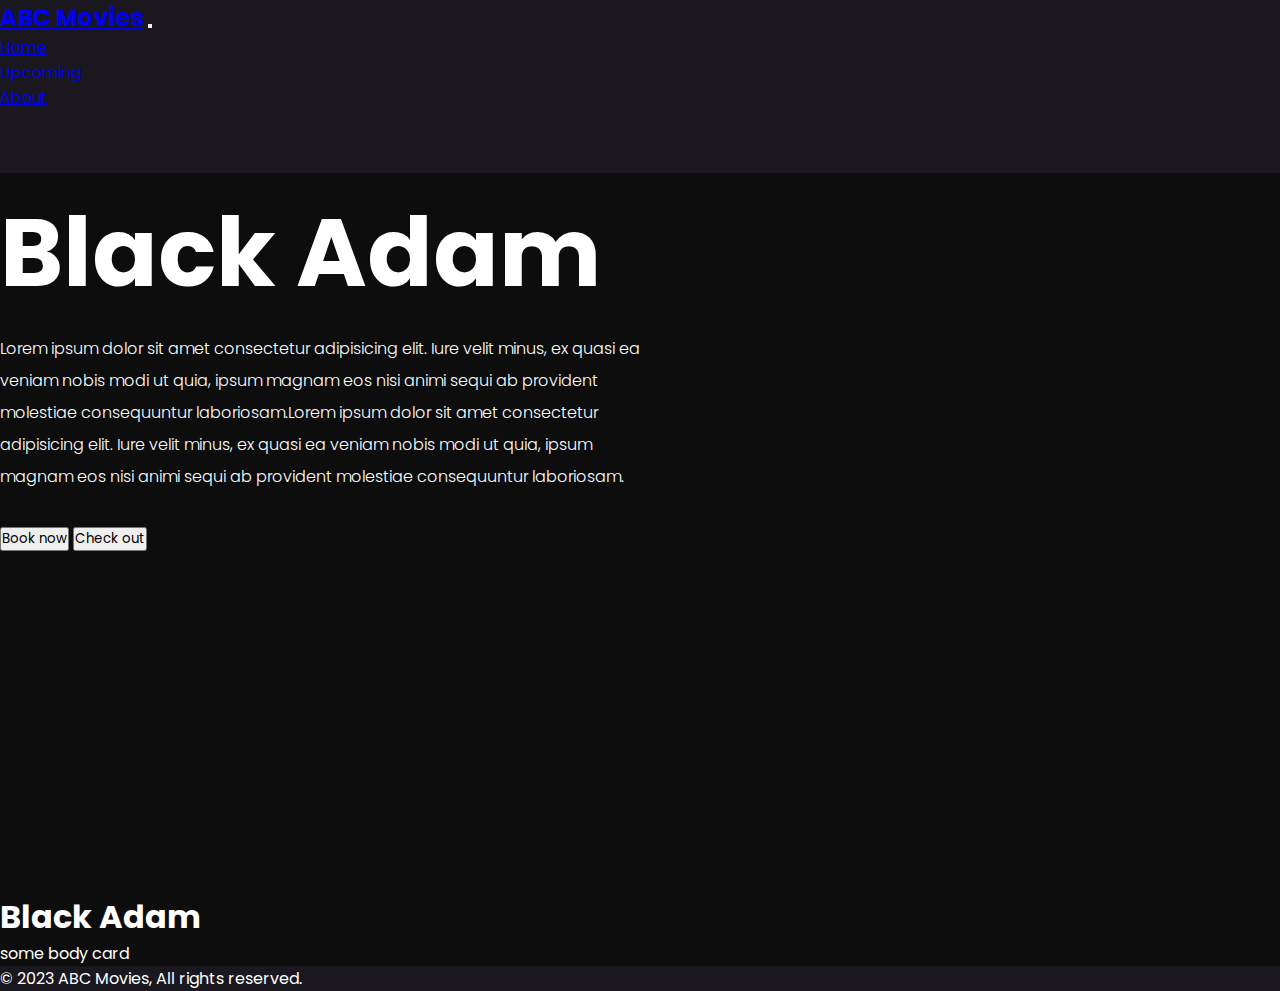
==== index.html @ a4774c06 "Second Commit" ====
<!DOCTYPE html>
<html lang="en">
<head>
    <title>ABC Movies</title>
    <link rel="shortcut icon" href="./assets/primary-images/icon.png" type="image/x-icon">
    <!-- Meta Tags -->
        <meta charset="UTF-8">
        <meta http-equiv="X-UA-Compatible" content="IE=edge">
        <meta name="viewport" content="width=device-width, initial-scale=1.0">

    <!-- Styles -->
        <link rel="stylesheet" href="./bootstrap/css/bootstrap.css">
        <link rel="stylesheet" href="./fontawesome/css/all.css">
        <link rel="stylesheet" href="./css/color.css">
        <link rel="stylesheet" href="./css/style.css">
        <link rel="stylesheet" href="./css/home.css">

    <!-- Scripts -->
        <script defer src="./bootstrap/js/bootstrap.js"></script>
        <script src="./js/gsap.min.js"></script>
        <script defer src="./js/main.js"></script>
        <script defer src="./js/home.js"></script>
</head>
<body class="color" id="red">
<!-- header -->
    <div id="clonenav">.</div>
    <header>
        <nav class="navbar navbar-expand-lg bg-dark navbar-dark" id="navbar">
            <div class="container-sm">
                <a class="navbar-brand" href="#">ABC Movies</a>
                <button class="navbar-toggler" type="button" data-bs-toggle="collapse" data-bs-target="#navbarSupportedContent" aria-controls="navbarSupportedContent" aria-expanded="false" aria-label="Toggle navigation">
                    <i class="fa-light fa-bars"></i>
                </button>
                <div class="collapse navbar-collapse justify-content-end" id="navbarSupportedContent">
                    <ul class="navbar-nav mb-2 mb-lg-0" style="margin-right: 10rem;">
                        <li class="nav-item mx-2">
                            <a class="nav-link active" aria-current="page" href="#">Home</a>
                        </li>
                        <li class="nav-item mx-2">
                            <a class="nav-link" href="#">Upcoming</a>
                        </li>
                        <li class="nav-item mx-2">
                            <a class="nav-link" href="#">About</a>
                        </li>
                    </ul>
                    <div class="nav-item" style="margin-right: 2rem;">
                        <div class="search-box">
                            <input type="text" class="inputbox" placeholder="Type to search..."/>
                            <div class="search-btn">
                                <i class="fa-light fa-search"></i>
                            </div>
                        </div>
                    </div>
                    <div class="nav-item p-2">
                        <i id="usericon" class="fa-light fa-user"></i>
                    </div>
                </div>
            </div>
            <div class="loading-bar"></div>
        </nav>
    </header>
<!-- Cover -->
    <div id="hero" class="p-lg-5 p-0" style="background-image: url('./assets/cover/cover1.jpg');">
        <div class="container h-100 d-flex align-items-center">
            <div class="cover">
                <h1 class="display-1 cover-header">Black Adam</h1>
                <p class="w-lg-50 cover-description">
                    Lorem ipsum dolor sit amet consectetur adipisicing elit. Iure velit minus, ex quasi ea veniam nobis modi ut quia, ipsum magnam eos nisi animi sequi ab provident molestiae consequuntur laboriosam.Lorem ipsum dolor sit amet consectetur adipisicing elit. Iure velit minus, ex quasi ea veniam nobis modi ut quia, ipsum magnam eos nisi animi sequi ab provident molestiae consequuntur laboriosam.
                </p>
                <button class="btn btn-lg btn-outline-primary">Book now</button>
                <button class="btn btn-lg btn-outline-success mx-2">Check out</button>
            </div>
        </div>
    </div>
<!-- Section -->
    <section class="container p-5 text-center">
        <h1 class="display-5 mb-3 section-header">Black Adam</h1>
        <div class="row">
            <div class="col">
                <div class="card">
                    <div class="card-body">
                        some body card
                    </div>
                </div>
            </div>
        </div>
    </section>
<!-- Footer -->
    <footer class="text-white position-absolute text-center">
        <div class="text-center p-1">
            © 2023 ABC Movies, All rights reserved.
        </div>
    </footer>
</body>
</html>
---- css/color.css ----
:root {
    --dark-black: #0d0d0d;
    --light-dark: #1a171e;
    --grey: #95989f;
    --red: #eb1c24;
    --white: #fff;


    --background-color:var(--dark-black) !important;
    --primary-font-color: var(--white) !important;
    --secondary-font-color: var(--grey) !important;
    --special-color: var(--red) !important;

    --sec-background-color: var(--light-dark) !important;
}
---- css/style.css ----
@import url('https://fonts.googleapis.com/css2?family=Poppins:wght@300;500;700&display=swap');

* {
    padding: 0;
    margin: 0;
    box-sizing: border-box;
    font-family: "Poppins", sans-serif;
}

/* variables */
    :root {
        --border-radius: 0.8rem;
        --background-blur: 5rem;
    }

/* Srollbar */
    ::-webkit-scrollbar {
        width: 0.3rem;
    }
    ::-webkit-scrollbar-track {
        background-color: var(--background-color);
    }
    ::-webkit-scrollbar-thumb {
        background-color: var(--sec-background-color);
        border-radius: var(--border-radius);
    }
    ::-webkit-scrollbar-thumb:hover {
        background-color: var(--special-color);
    }

/* body */
    body {
        background-color: var(--background-color);
        position: relative;
        min-height: 100vh;
        color: var(--primary-font-color);
    }

/* Nav Bar */
    #clonenav{
        display: none;
        color: var(--sec-background-color) !important;
        background-color: var(--sec-background-color);
    }
    #navbar {
        background-color: var(--sec-background-color) !important;
    }
    .navbar-brand {
        font-size: 1.5rem;
        font-weight: 700;
    }
    .navbar-toggler {
        color: var(--primary-font-color);
    }
    .search-box{
        position:relative;
        width:0px;
        transition: all 0.5s cubic-bezier(0.68, -0.55, 0.265, 1.55 );
    }
    .search-box.active{
        width: 200px;
    }
    .search-box.active input{
        opacity:1;
    }
    .search-box input{
        height:70%;
        width:100%;
        border:none;
        background:var(--background-color);
        border: 1px solid var(--sec-background-color);
        color: var(--primary-font-color);
        border-radius: var(--border-radius);
        padding: 0.5rem;
        outline:none;
        opacity:0;
        transition: all 0.5s cubic-bezier(0.68, -0.55, 0.265, 1.55 );
    }
    .search-box input::placeholder{
        color: var(--primary-font-color);
    }
    .search-box .search-btn{
        height:40px;
        width:40px;
        background:transparent;
        color:var(--primary-font-color);
        position: absolute;
        top:50%;
        right:-40px;
        transform: translateY(-50%);
        line-height:40px;
        text-align:center;
        border-radius:50%;
        font-size:20px;
        cursor:pointer;
        transition: all 0.5s cubic-bezier(0.68, -0.55, 0.265, 1.55);
        transition: color 0.25s;
        z-index:2;
    }
    .search-box .search-btn.close {
        color: var(--special-color);
    }
    #usericon{
        padding: 0.5rem 0.8rem;
        cursor: pointer;
        border-radius: 50%;
    }
    #usericon:hover{
        background-color: var(--sec-background-color);
    }
    .loading-bar {
        border-radius: 5rem;
        right: auto;
        left: 0;
        position: absolute;
        width: 0;
        height: 0.3rem;
        background-color: var(--special-color);
        border-bottom: 0.1rem solid var(--sec-background-color);
        bottom: 0;
    }

/* Section */


/* Footer */
    footer {
        position: absolute;
        top: auto;
        width: 100%;
        background-color: var(--sec-background-color);
    }

/* Break Points */
    /* `xs` returns only a ruleset and no media query */
    /* `sm` applies to x-small devices (portrait phones, less than 576px) */
    @media (max-width: 575.98px) {
    }

    /* `md` applies to small devices (landscape phones, less than 768px) */
    @media (max-width: 767.98px) { 
    }

    /* `lg` applies to medium devices (tablets, less than 992px) */
    @media (max-width: 991.98px) { 
        #usericon{
            border: 0.1rem solid var(--primary-font-color);
            text-align: center;
            width: 10rem;
            border-radius: var(--border-radius);
        }
        #usericon::after{
            padding: 1rem;
            content: "Login";
        }
        
    }

    /* `xl` applies to large devices (desktops, less than 1200px) */
    @media (max-width: 1199.98px) { 
        
    }

    /* `xxl` applies to x-large devices (large desktops, less than 1400px) */
    @media (max-width: 1399.98px) { 
        
    }
---- css/home.css ----
/* cover */
    #hero {
        height: 100vh;
        width: 100%;
        background-size: cover;
        background-position: center center;
        background-repeat: no-repeat; 
    }
    #hero .cover-header {
        font-size: 6rem;
        line-height: 10rem;
        font-weight: 700;
    }
    #hero .cover-description {
        width: 50%;
        line-height: 2rem;
        font-weight: 300;
        margin-bottom: 2rem;
    }

/* breakpoints */
@media (max-width: 991.98px) {
    #hero .cover-description{
        width: 100%;
    }
    #hero .cover-header{
        font-size: 4rem;
        line-height: 4rem;
    }
    #hero .cover-description{
        line-height: 1.5rem;
        margin-bottom: 0.5rem;
    }
}
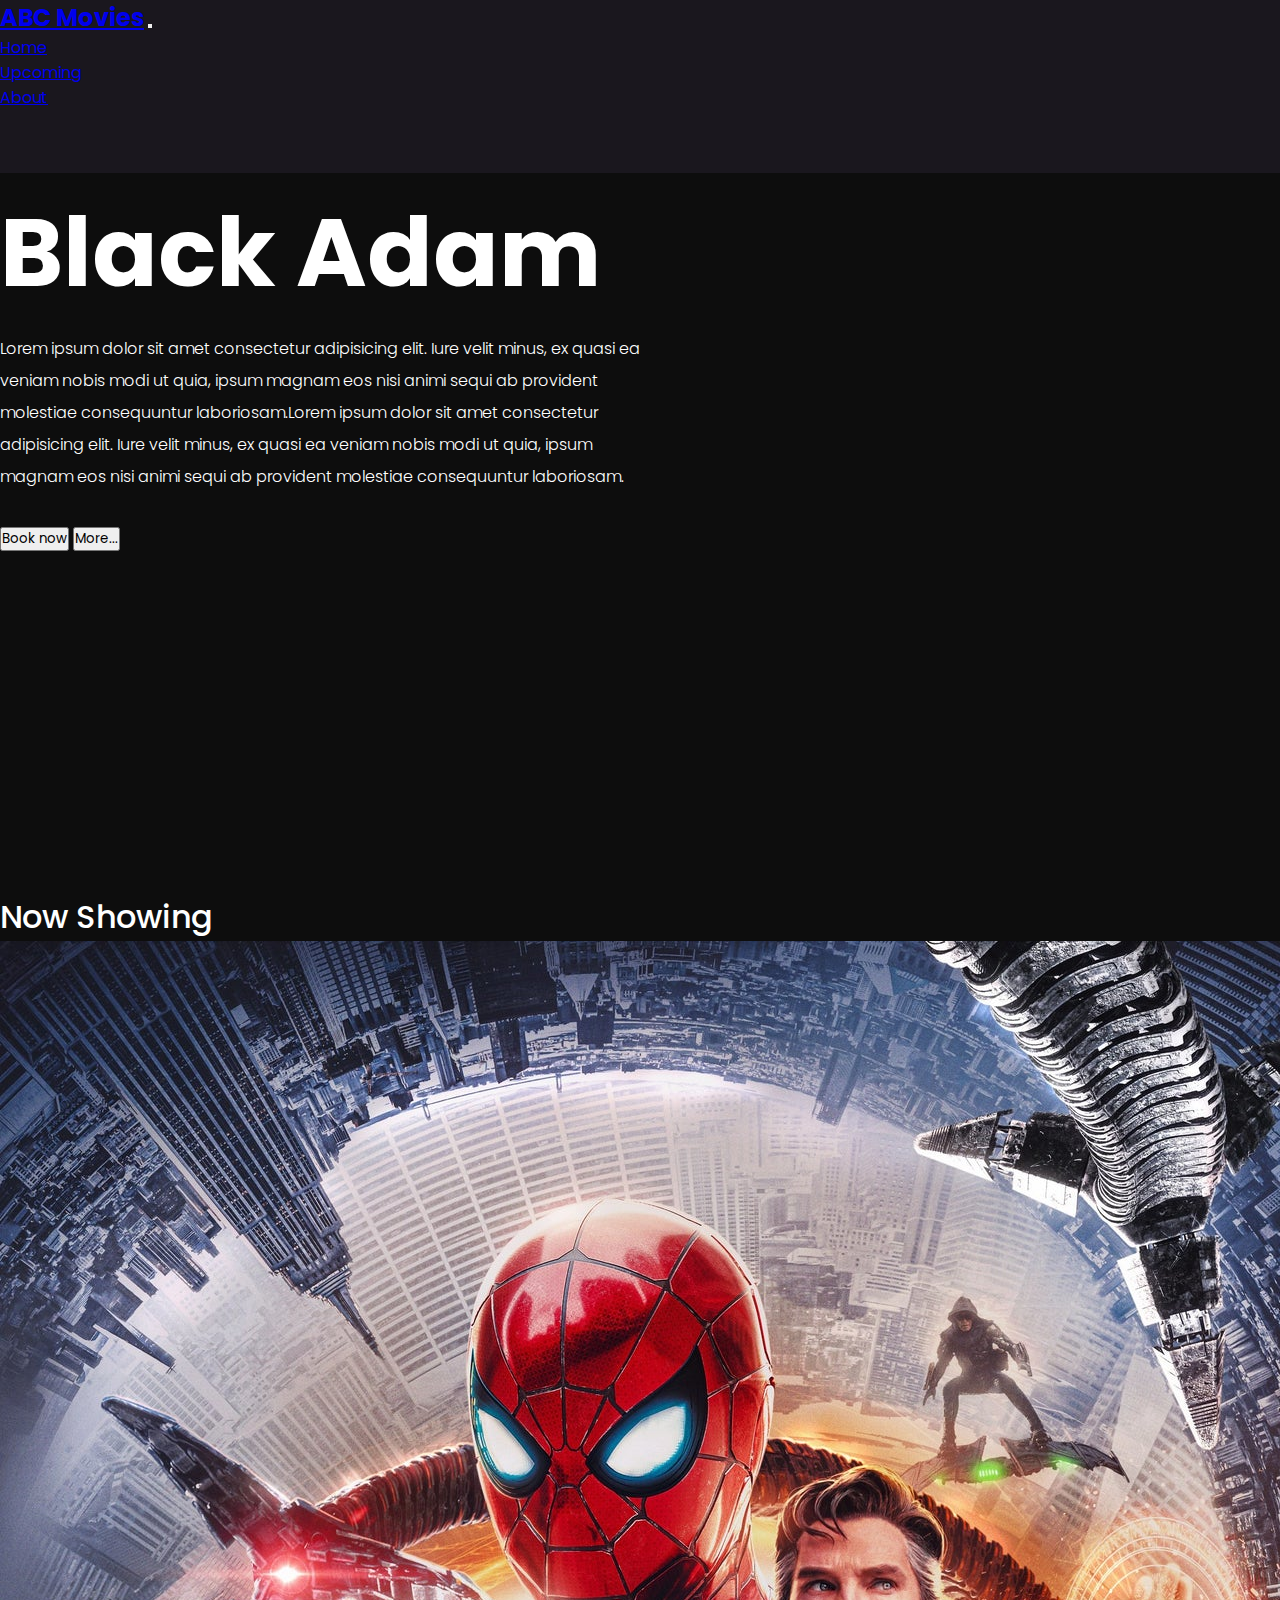
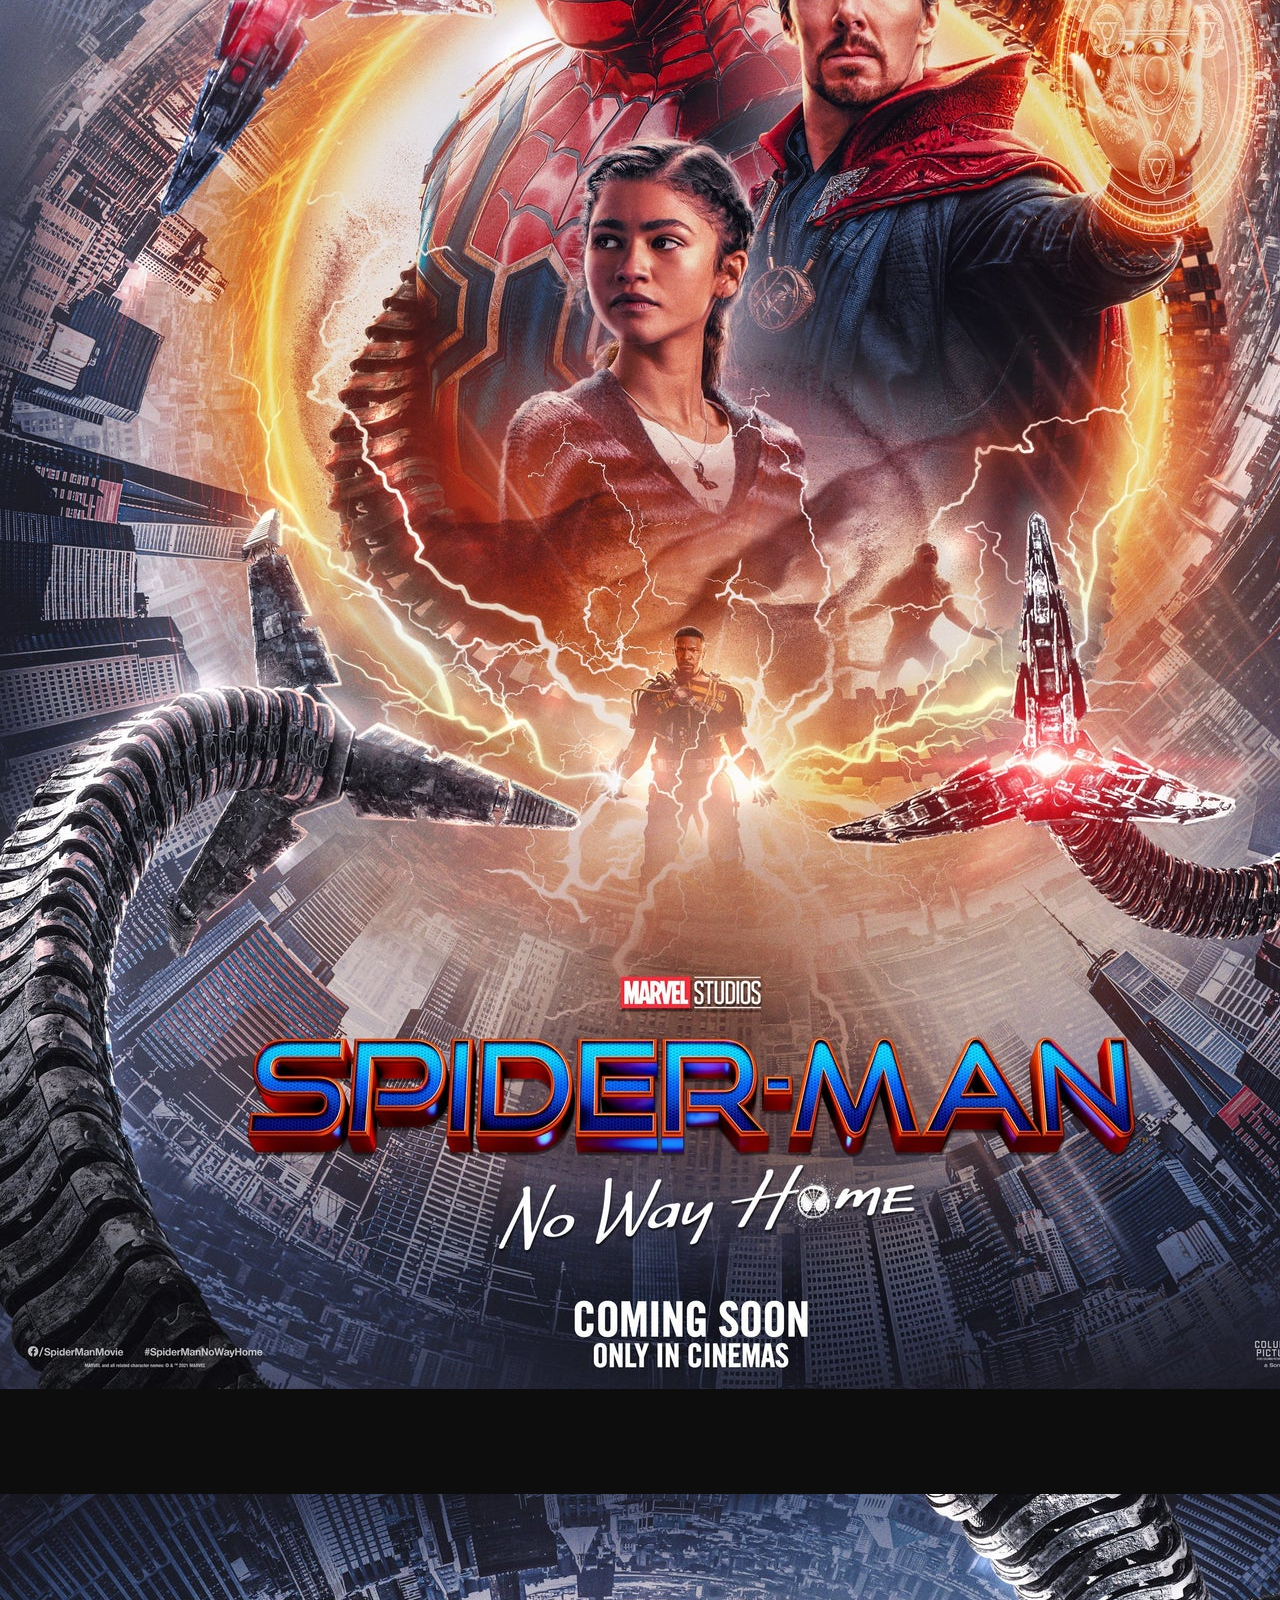
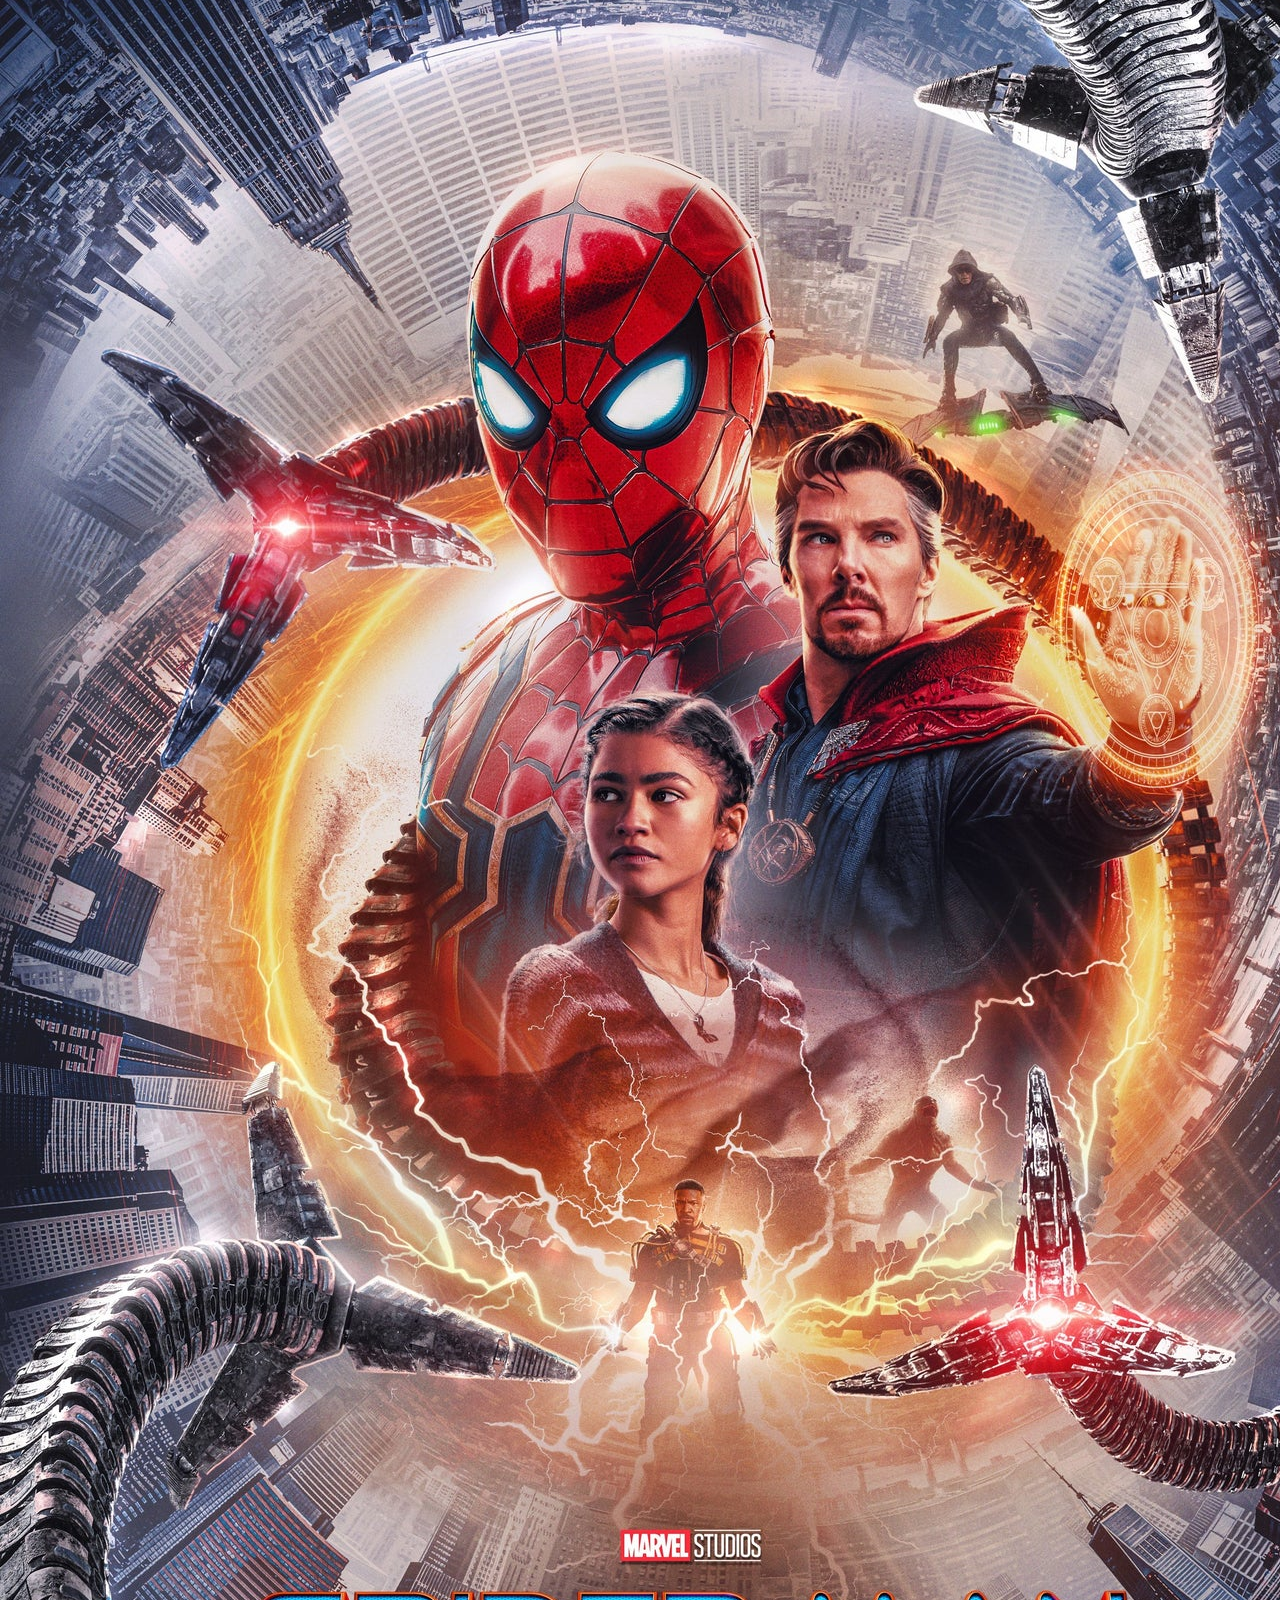
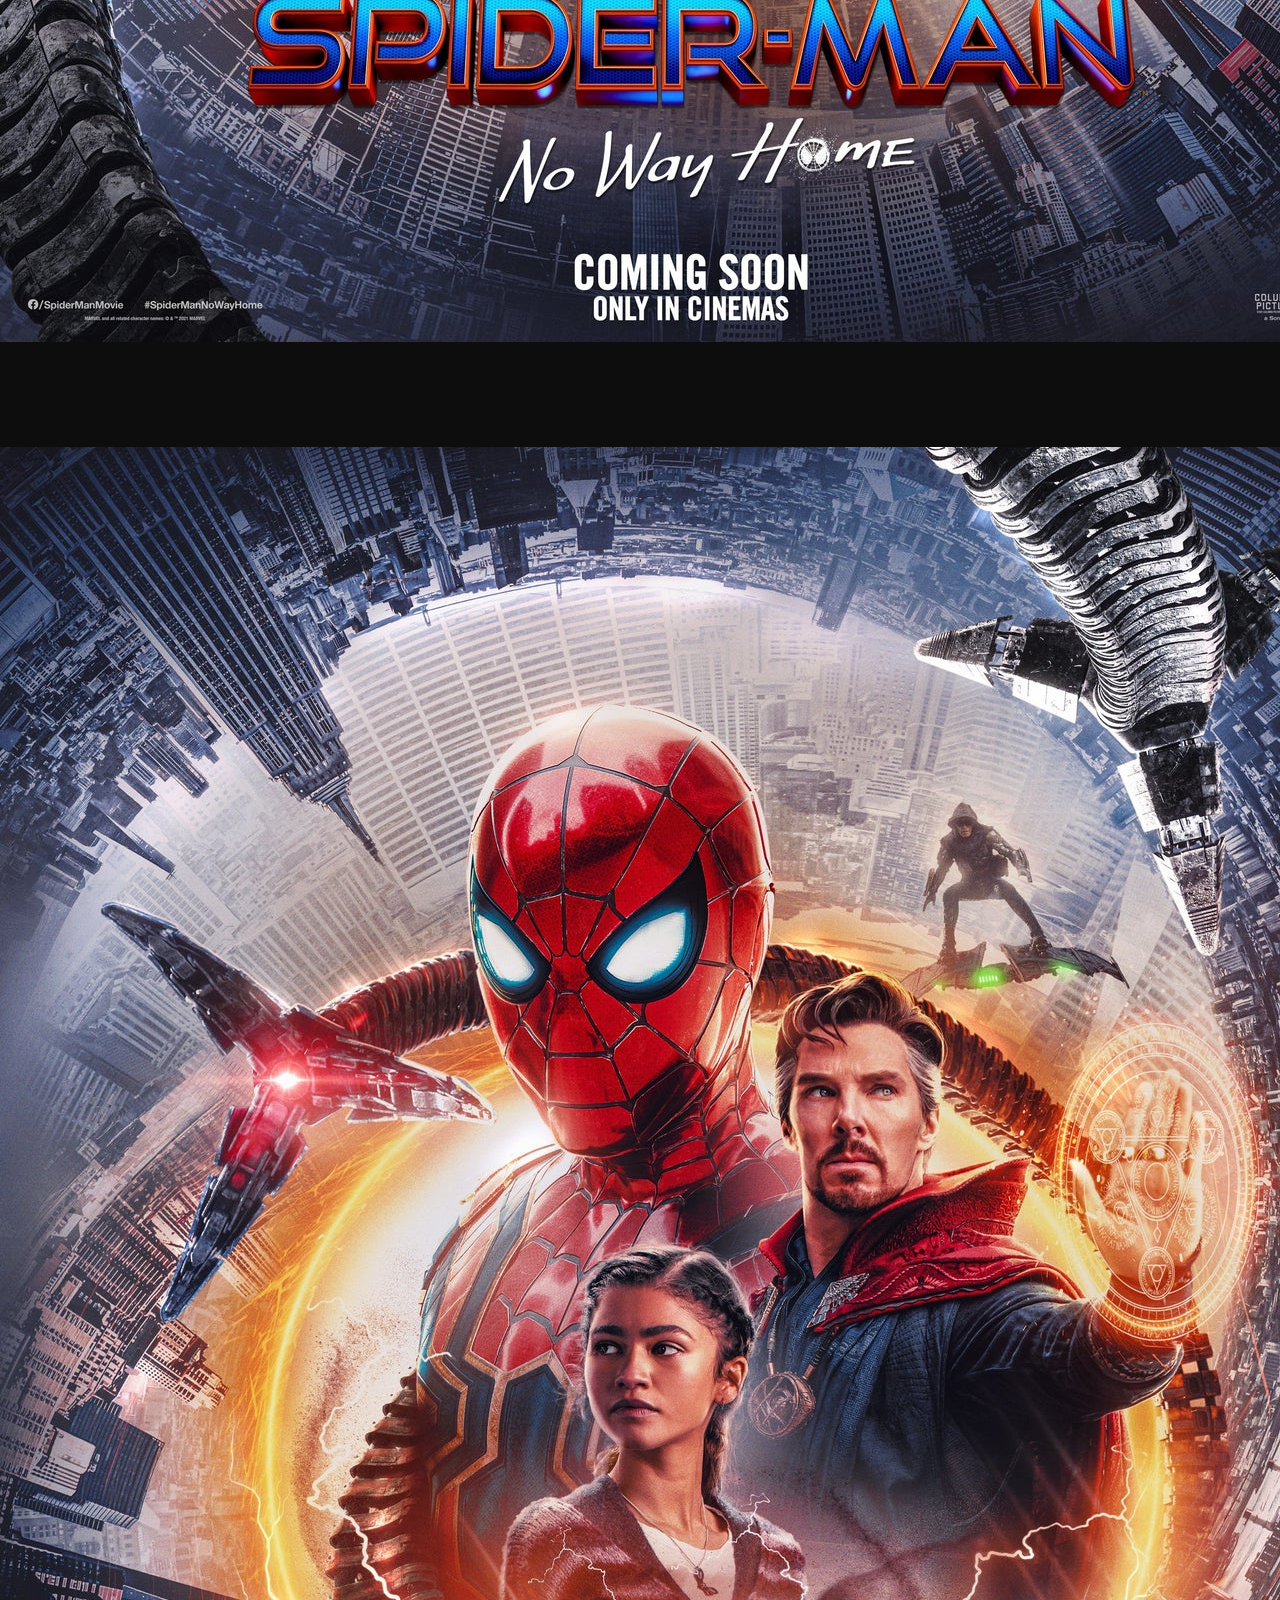
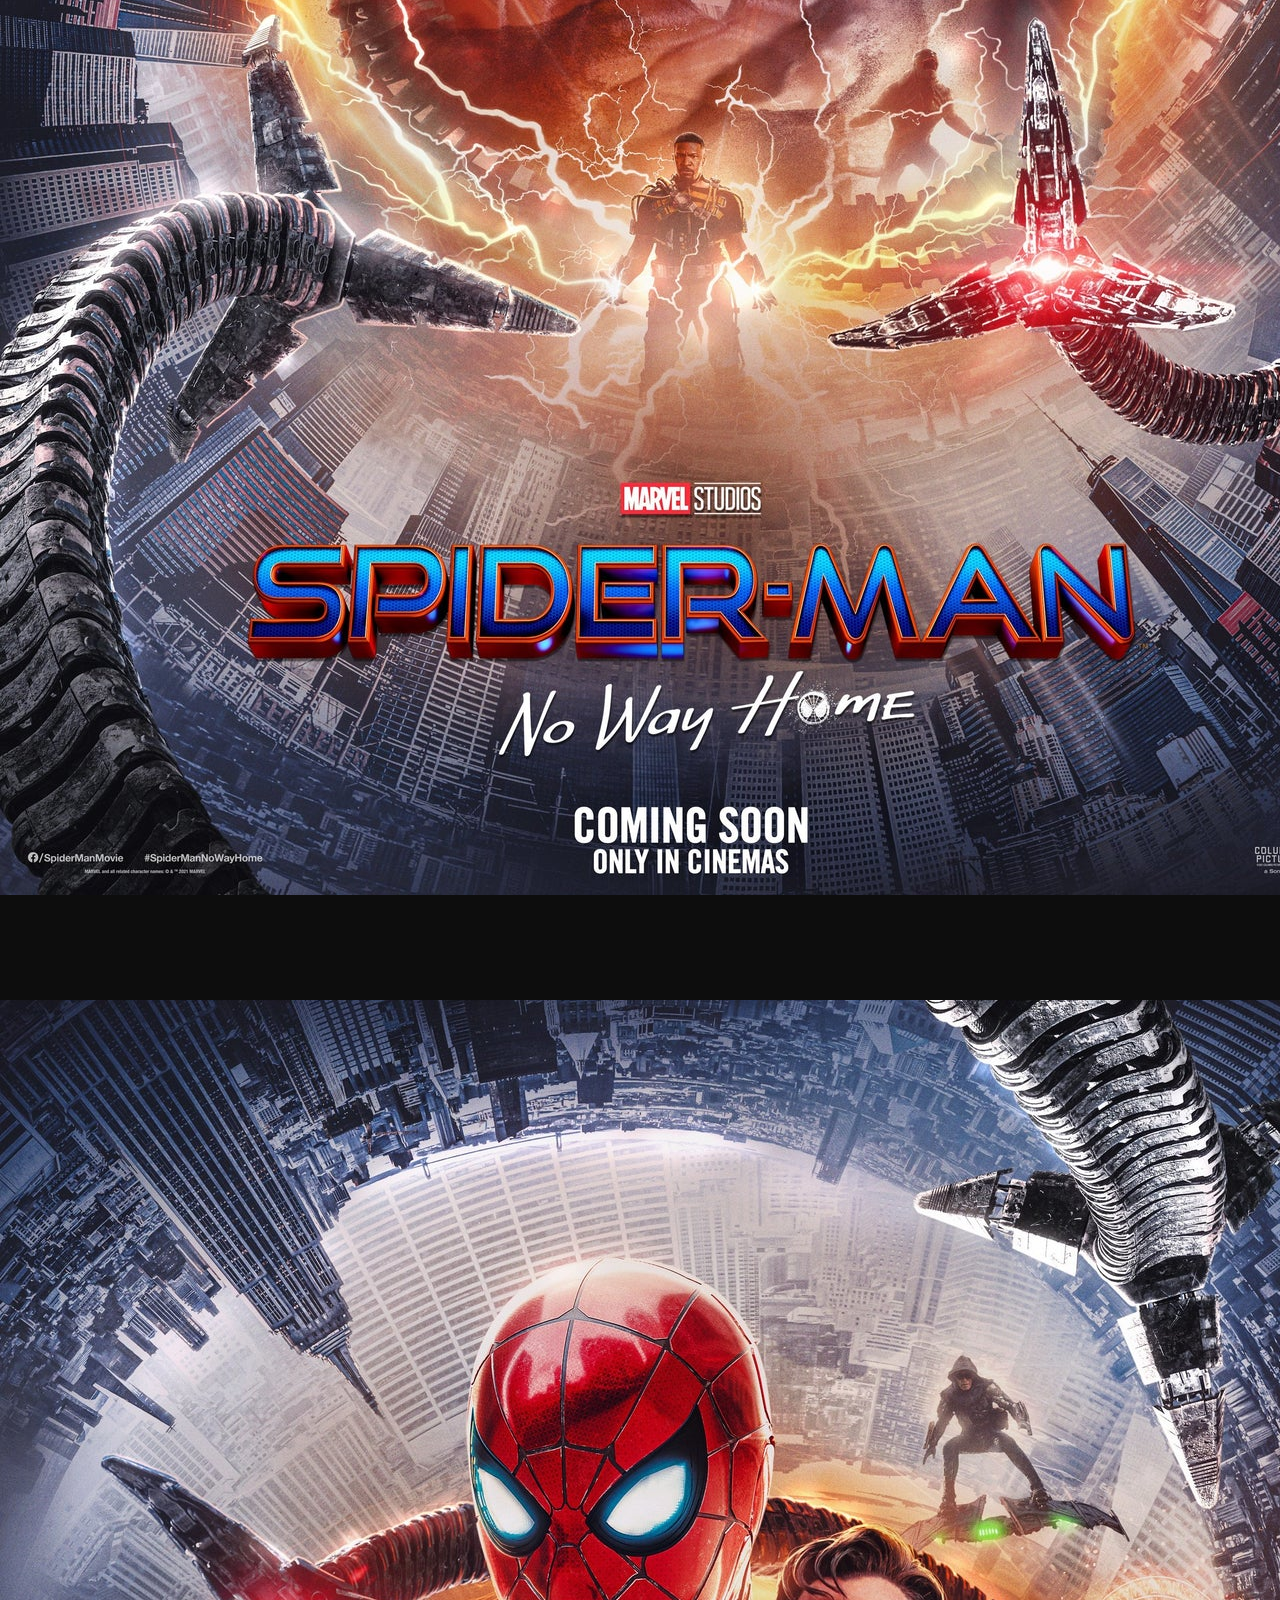
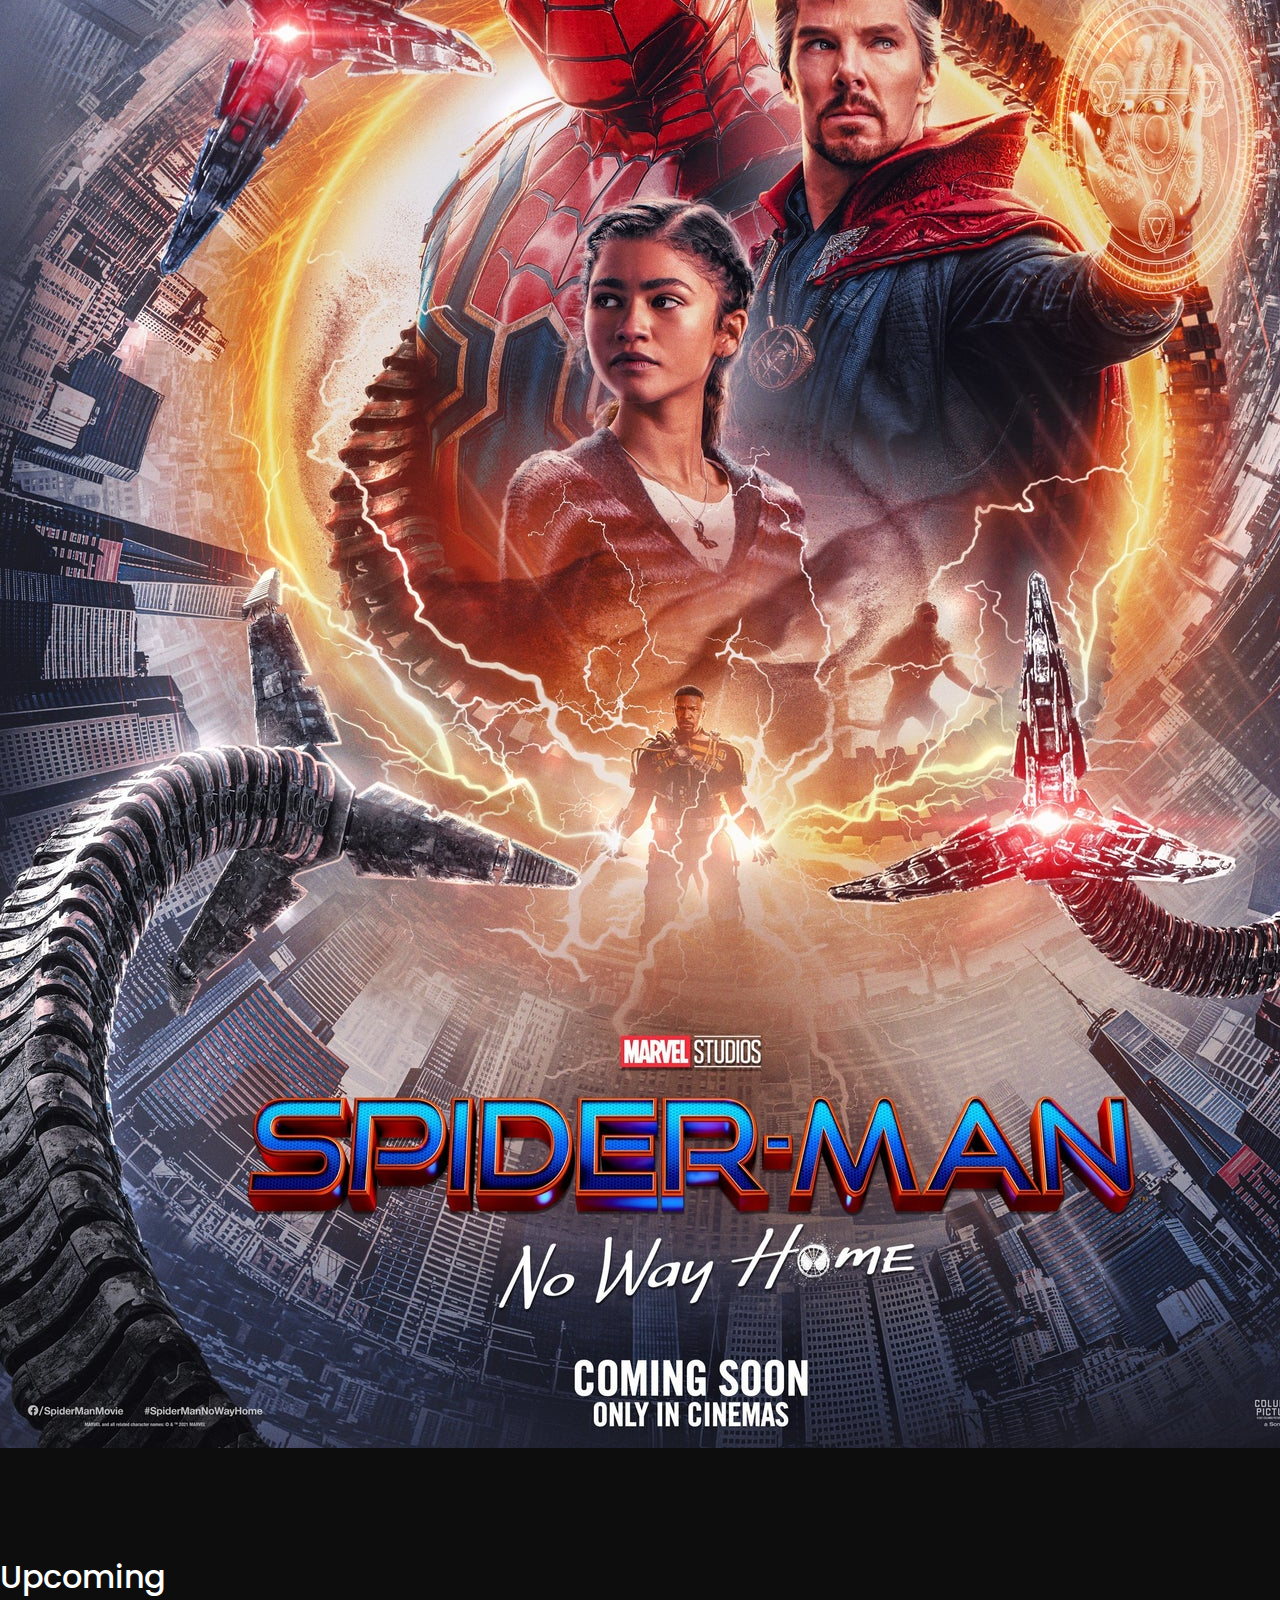
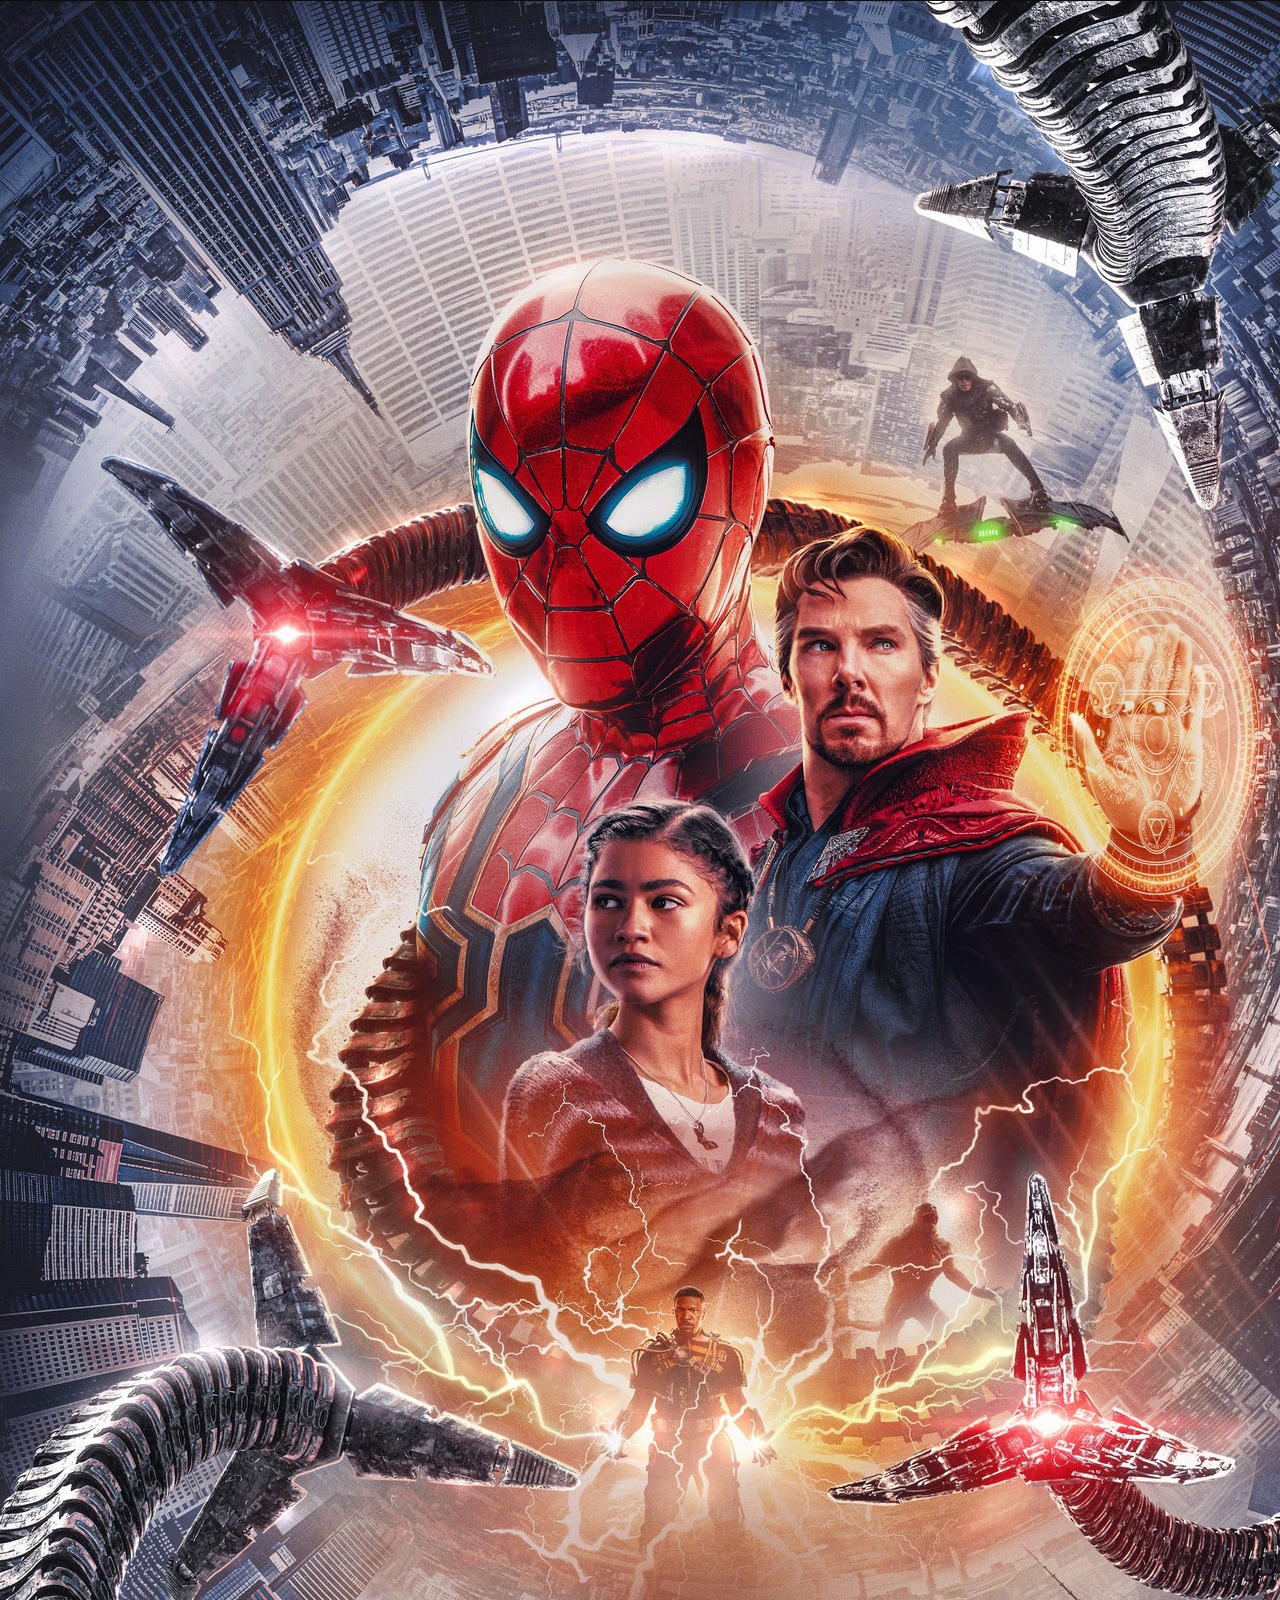
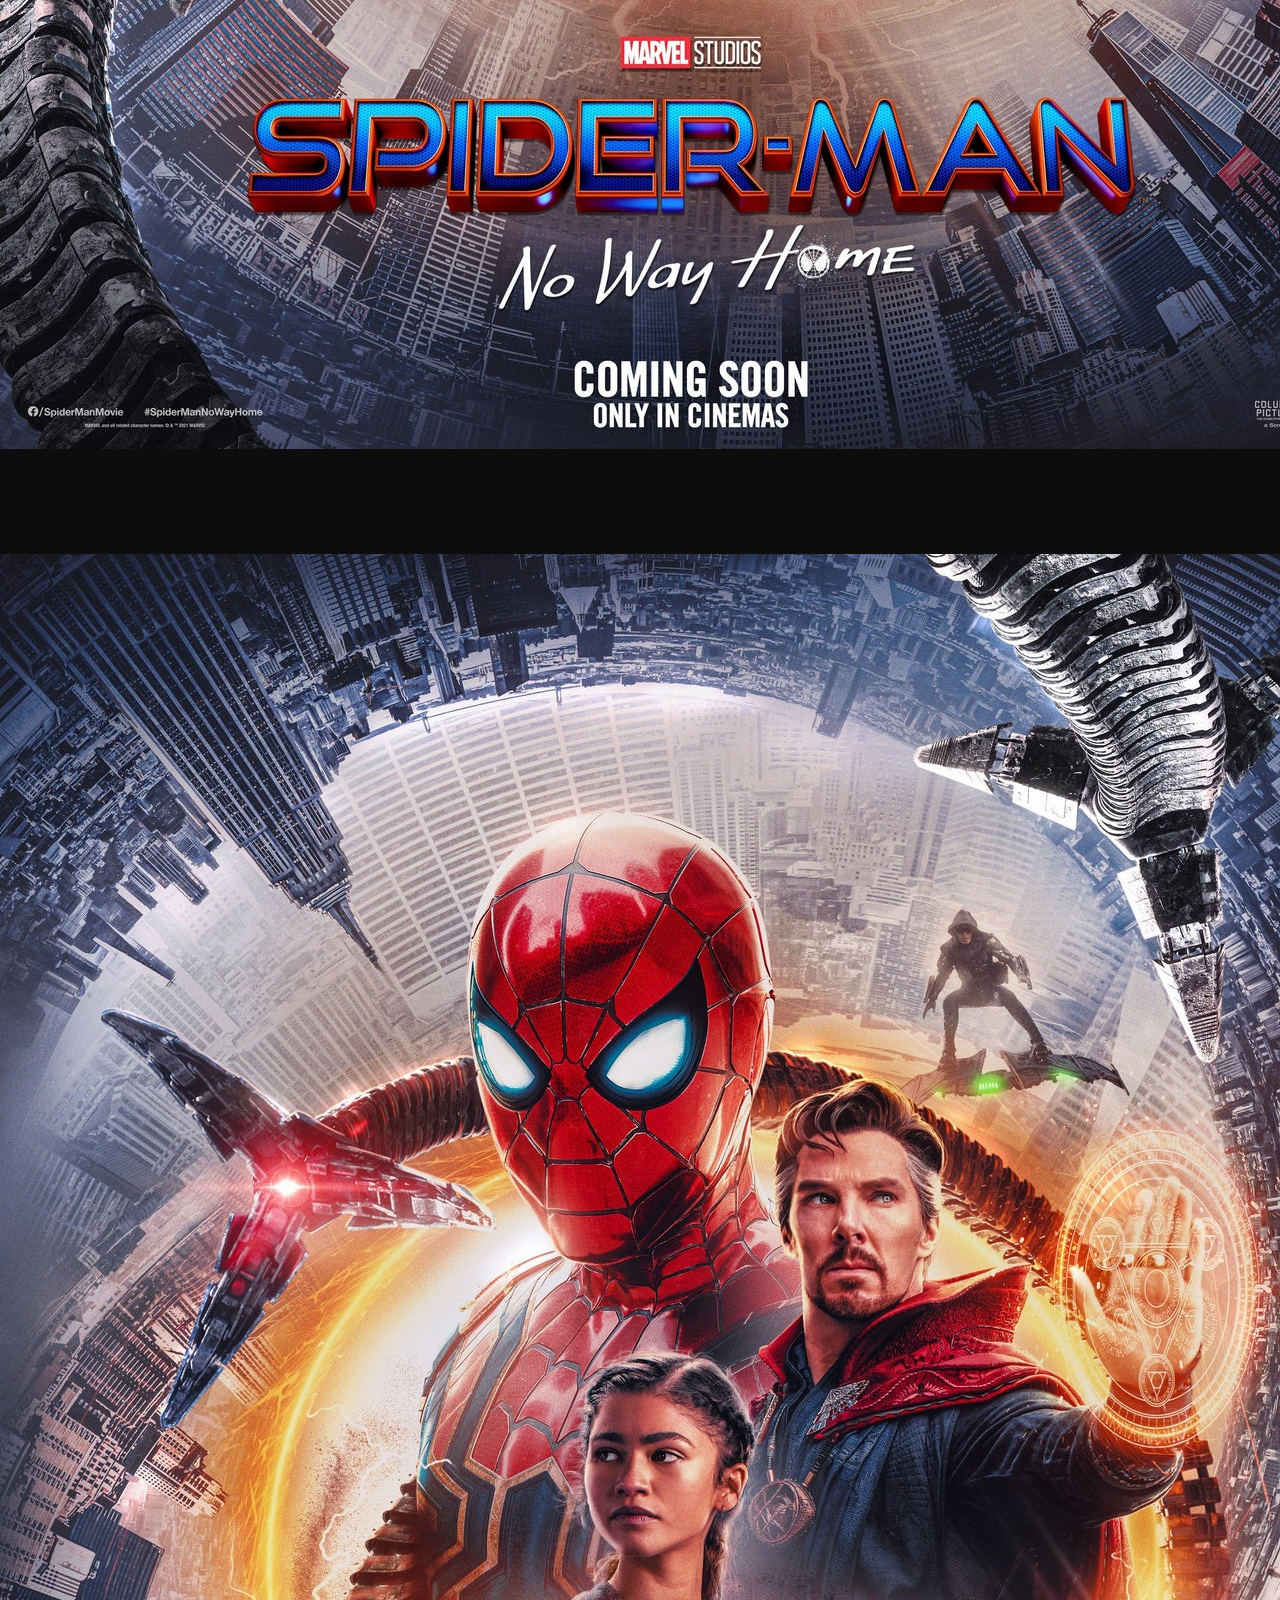
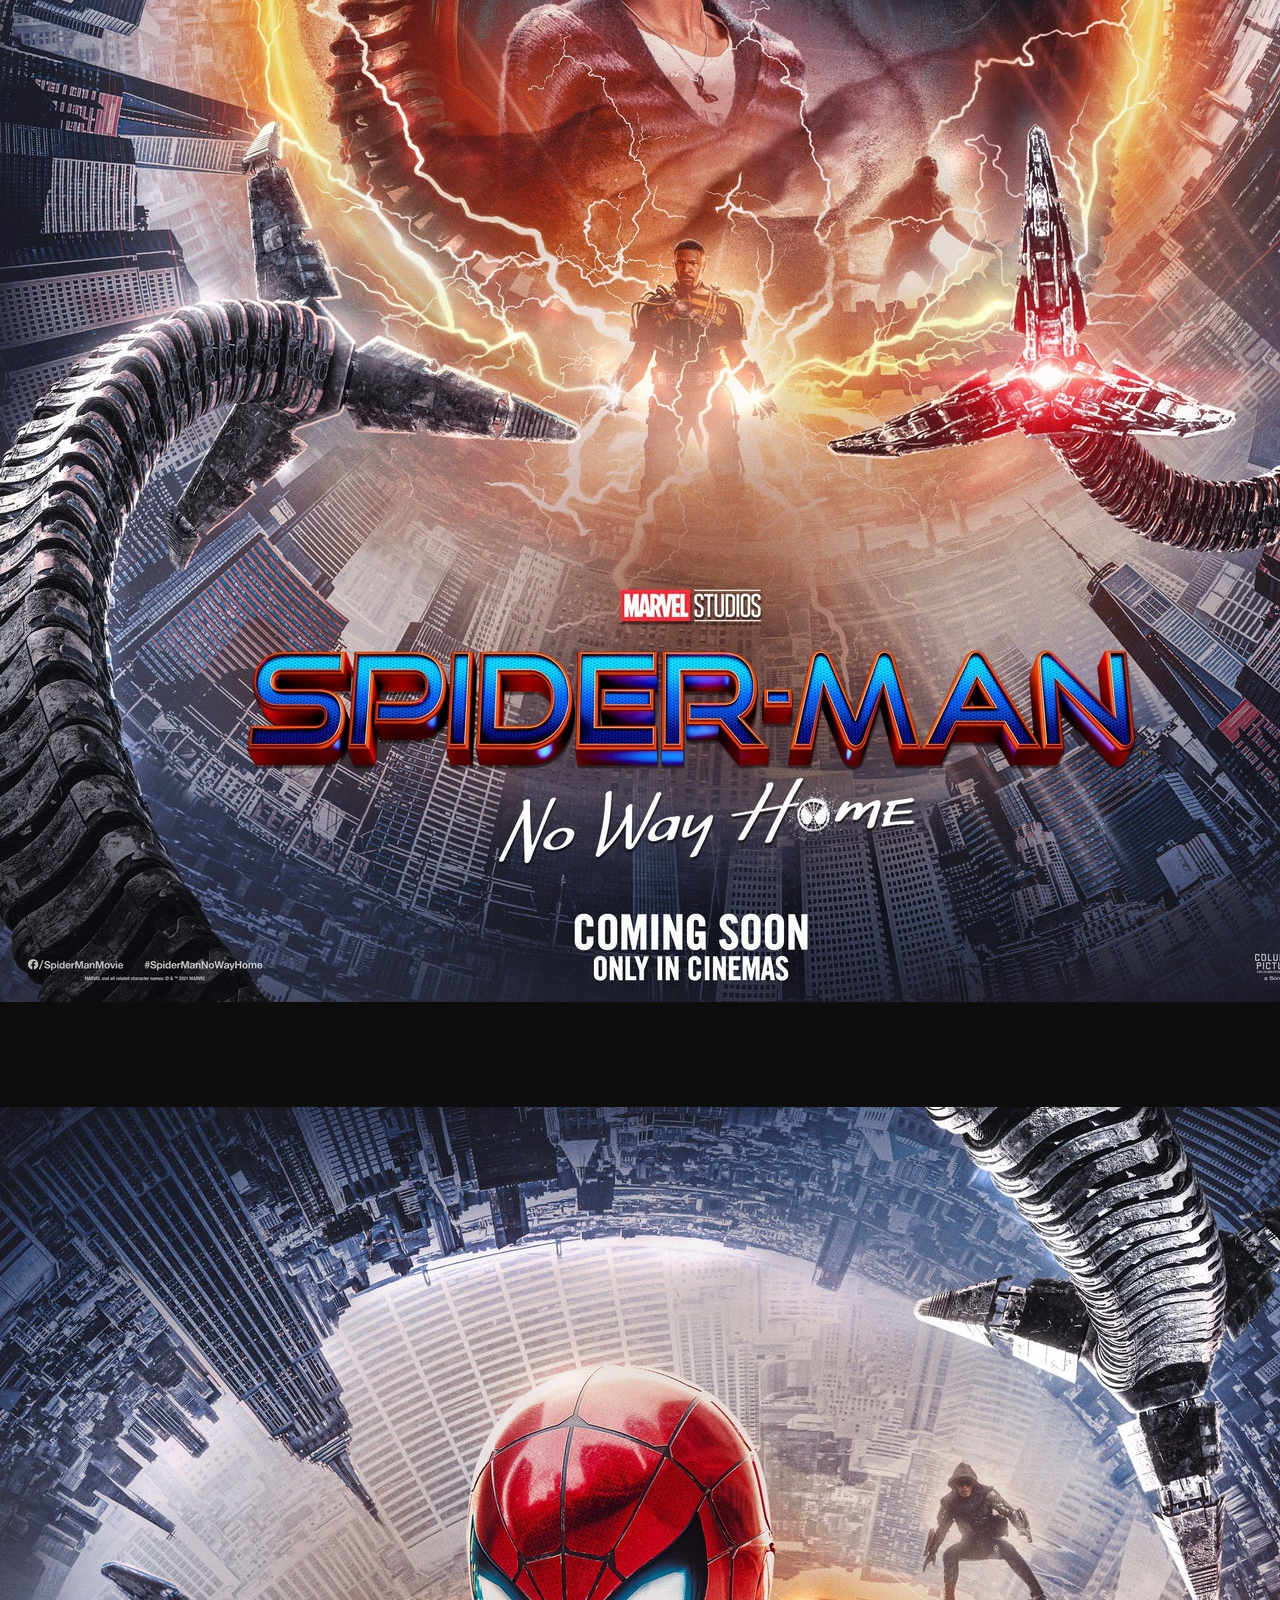
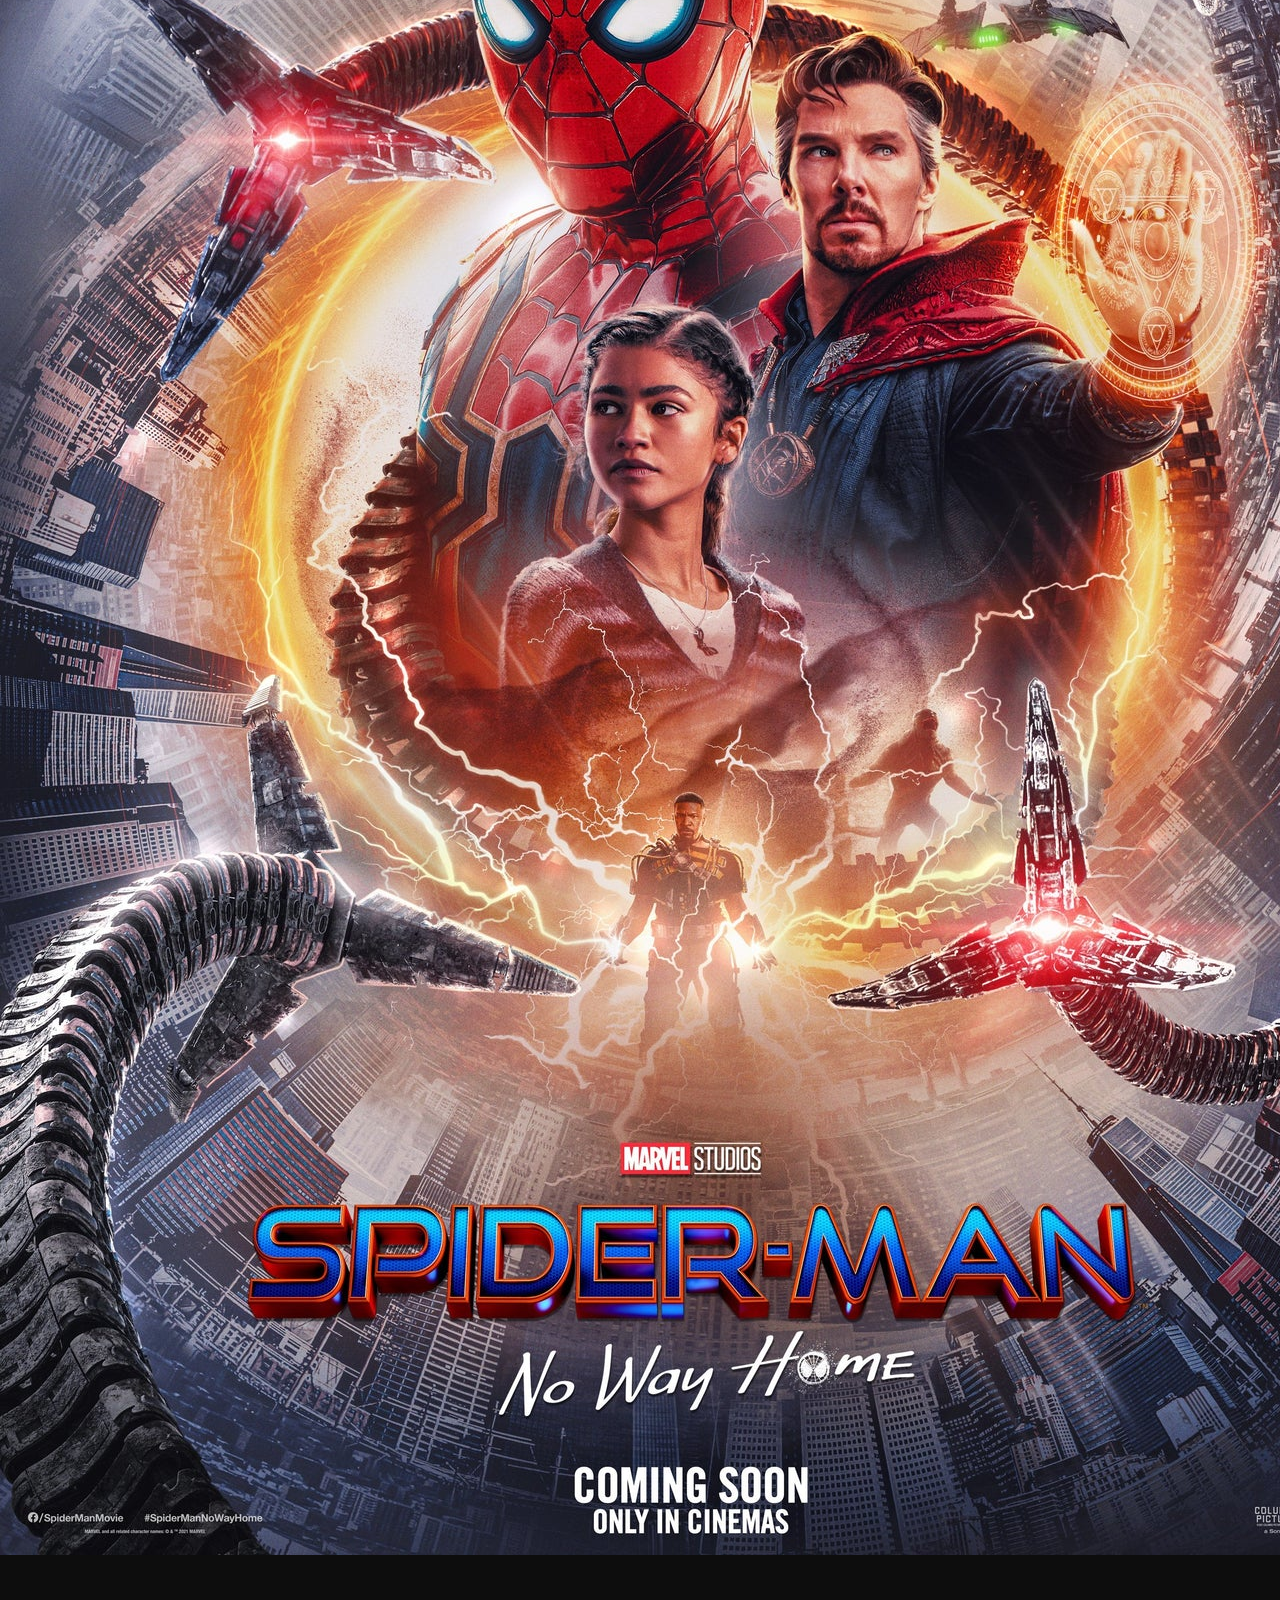
==== commit 02ce91e6: "Finished index" ====
--- a/index.html
+++ b/index.html
@@ -9,6 +9,7 @@
         <meta name="viewport" content="width=device-width, initial-scale=1.0">
 
     <!-- Styles -->
+        <link rel="stylesheet" href="./css/breakpoint.css">
         <link rel="stylesheet" href="./bootstrap/css/bootstrap.css">
         <link rel="stylesheet" href="./fontawesome/css/all.css">
         <link rel="stylesheet" href="./css/color.css">
@@ -21,7 +22,9 @@
         <script defer src="./js/main.js"></script>
         <script defer src="./js/home.js"></script>
 </head>
-<body class="color" id="red">
+<body>
+<!-- Uncomment this to display bootstrap breakpoints -->
+<!-- <div class="breakpoint"></div> -->
 <!-- header -->
     <div id="clonenav">.</div>
     <header>
@@ -37,7 +40,7 @@
                             <a class="nav-link active" aria-current="page" href="#">Home</a>
                         </li>
                         <li class="nav-item mx-2">
-                            <a class="nav-link" href="#">Upcoming</a>
+                            <a class="nav-link" href="#upcoming">Upcoming</a>
                         </li>
                         <li class="nav-item mx-2">
                             <a class="nav-link" href="#">About</a>
@@ -68,18 +71,97 @@
                     Lorem ipsum dolor sit amet consectetur adipisicing elit. Iure velit minus, ex quasi ea veniam nobis modi ut quia, ipsum magnam eos nisi animi sequi ab provident molestiae consequuntur laboriosam.Lorem ipsum dolor sit amet consectetur adipisicing elit. Iure velit minus, ex quasi ea veniam nobis modi ut quia, ipsum magnam eos nisi animi sequi ab provident molestiae consequuntur laboriosam.
                 </p>
                 <button class="btn btn-lg btn-outline-primary">Book now</button>
-                <button class="btn btn-lg btn-outline-success mx-2">Check out</button>
+                <button class="btn btn-lg btn-outline-success mx-2">More...</button>
             </div>
         </div>
     </div>
-<!-- Section -->
-    <section class="container p-5 text-center">
-        <h1 class="display-5 mb-3 section-header">Black Adam</h1>
-        <div class="row">
+<!-- Section Now Showing -->
+    <section class="container p-5 text-center movies">
+        <h1 class="display-5 mb-3 section-header">Now Showing</h1>
+        <div class="row row-cols-1 row-cols-md-2 row-cols-lg-3 row-cols-xl-4 g-4">
             <div class="col">
-                <div class="card">
-                    <div class="card-body">
-                        some body card
+                <div class="card text-bg-dark">
+                    <img src="./assets/posters/poster1.jpg" alt="card-img">
+                    <div class="card-img-overlay d-flex flex-column align-items-center justify-content-around">
+                        <h5 class="card-title">Spider Man</h5>
+                        <p class="card-text">This is a wider card with supporting text below as a natural lead-in to additional content. This content is a little bit longer.</p>
+                        <button class="btn btn-outline-primary">More Details...</button>
+                    </div>
+                </div>
+            </div>
+            <div class="col">
+                <div class="card text-bg-dark">
+                    <img src="./assets/posters/poster1.jpg" alt="card-img">
+                    <div class="card-img-overlay d-flex flex-column align-items-center justify-content-around">
+                        <h5 class="card-title">Spider Man</h5>
+                        <p class="card-text">This is a wider card with supporting text below as a natural lead-in to additional content. This content is a little bit longer.</p>
+                        <button class="btn btn-outline-primary">More Details...</button>
+                    </div>
+                </div>
+            </div>
+            <div class="col">
+                <div class="card text-bg-dark">
+                    <img src="./assets/posters/poster1.jpg" alt="card-img">
+                    <div class="card-img-overlay d-flex flex-column align-items-center justify-content-around">
+                        <h5 class="card-title">Spider Man</h5>
+                        <p class="card-text">This is a wider card with supporting text below as a natural lead-in to additional content. This content is a little bit longer.</p>
+                        <button class="btn btn-outline-primary">More Details...</button>
+                    </div>
+                </div>
+            </div>
+            <div class="col">
+                <div class="card text-bg-dark">
+                    <img src="./assets/posters/poster1.jpg" alt="card-img">
+                    <div class="card-img-overlay d-flex flex-column align-items-center justify-content-around">
+                        <h5 class="card-title">Spider Man</h5>
+                        <p class="card-text">This is a wider card with supporting text below as a natural lead-in to additional content. This content is a little bit longer.</p>
+                        <button class="btn btn-outline-primary">More Details...</button>
+                    </div>
+                </div>
+            </div>
+        </div>
+    </section>
+<!-- Section Upcoming -->
+    <section class="container p-4 text-center movies" id="upcoming">
+        <h1 class="display-5 mb-3 section-header">Upcoming</h1>
+        <div class="row row-cols-1 row-cols-md-2 row-cols-lg-3 row-cols-xl-4 g-4">
+            <div class="col">
+                <div class="card text-bg-dark">
+                    <img src="./assets/posters/poster1.jpg" alt="card-img">
+                    <div class="card-img-overlay d-flex flex-column align-items-center justify-content-around">
+                        <h5 class="card-title">Spider Man</h5>
+                        <p class="card-text">This is a wider card with supporting text below as a natural lead-in to additional content. This content is a little bit longer.</p>
+                        <button class="btn btn-outline-success disabled">Release Date</button>
+                    </div>
+                </div>
+            </div>
+            <div class="col">
+                <div class="card text-bg-dark">
+                    <img src="./assets/posters/poster1.jpg" alt="card-img">
+                    <div class="card-img-overlay d-flex flex-column align-items-center justify-content-around">
+                        <h5 class="card-title">Spider Man</h5>
+                        <p class="card-text">This is a wider card with supporting text below as a natural lead-in to additional content. This content is a little bit longer.</p>
+                        <button class="btn btn-outline-success disabled">Release Date</button>
+                    </div>
+                </div>
+            </div>
+            <div class="col">
+                <div class="card text-bg-dark">
+                    <img src="./assets/posters/poster1.jpg" alt="card-img">
+                    <div class="card-img-overlay d-flex flex-column align-items-center justify-content-around">
+                        <h5 class="card-title">Spider Man</h5>
+                        <p class="card-text">This is a wider card with supporting text below as a natural lead-in to additional content. This content is a little bit longer.</p>
+                        <button class="btn btn-outline-success disabled">Release Date</button>
+                    </div>
+                </div>
+            </div>
+            <div class="col">
+                <div class="card text-bg-dark">
+                    <img src="./assets/posters/poster1.jpg" alt="card-img">
+                    <div class="card-img-overlay d-flex flex-column align-items-center justify-content-around">
+                        <h5 class="card-title">Spider Man</h5>
+                        <p class="card-text">This is a wider card with supporting text below as a natural lead-in to additional content. This content is a little bit longer.</p>
+                        <button class="btn btn-outline-success disabled">Release Date</button>
                     </div>
                 </div>
             </div>
--- a/css/breakpoint.css
+++ b/css/breakpoint.css
@@ -0,0 +1,39 @@
+.breakpoint::before {
+  content: "XS";
+  color: red;
+  font-size: 2rem;
+  font-weight: bold;
+  position: fixed;
+  top: 0;
+  right: 0;
+  z-index: 2000;
+}
+@media (min-width: 576px) {
+  .breakpoint::before {
+    content: "SM";
+  }
+}
+
+@media (min-width: 768px) {
+  .breakpoint::before {
+    content: "MD";
+  }
+}
+
+@media (min-width: 992px) {
+  .breakpoint::before {
+    content: "LG";
+  }
+}
+
+@media (min-width: 1200px) {
+  .breakpoint::before {
+    content: "XL";
+  }
+}
+
+@media (min-width: 1400px) {
+  .breakpoint::before {
+    content: "XXL";
+  }
+}--- a/css/color.css
+++ b/css/color.css
@@ -4,12 +4,12 @@
     --grey: #95989f;
     --red: #eb1c24;
     --white: #fff;
+    --card-background: rgba(0, 0, 0, 0.75);
 
+    --background-color:var(--dark-black);
+    --primary-font-color: var(--white);
+    --secondary-font-color: var(--grey);
+    --special-color: var(--red);
 
-    --background-color:var(--dark-black) !important;
-    --primary-font-color: var(--white) !important;
-    --secondary-font-color: var(--grey) !important;
-    --special-color: var(--red) !important;
-
-    --sec-background-color: var(--light-dark) !important;
+    --sec-background-color: var(--light-dark);
 }--- a/css/home.css
+++ b/css/home.css
@@ -18,7 +18,43 @@
         margin-bottom: 2rem;
     }
 
+/* Movies */
+    .movies .section-header {
+        font-weight: 500;
+    }
+
+/* Card */
+    .card {
+        overflow: hidden;
+    }
+    .card .card-img-overlay {
+        transform: translateY(100%);
+        background-color: var(--card-background);
+        backdrop-filter: blur(0.2rem);
+    }
+    .card .card-img-overlay .card-title {
+        font-weight: 500;
+        font-size: 2rem;
+    }
+    .card .card-img-overlay .card-text {
+        line-height: 1.5rem;
+        font-weight: 300;
+    }
+
 /* breakpoints */
+/* sm */
+@media (max-width: 575px){
+    .card .card-img-overlay .card-title{
+        font-size: 2rem;
+    }
+    .card .card-img-overlay .card-text {
+        line-height: 1rem;
+    }
+    .card .card-img-overlay .btn{
+        width: 100%;
+    }
+}
+/* under lg */
 @media (max-width: 991.98px) {
     #hero .cover-description{
         width: 100%;
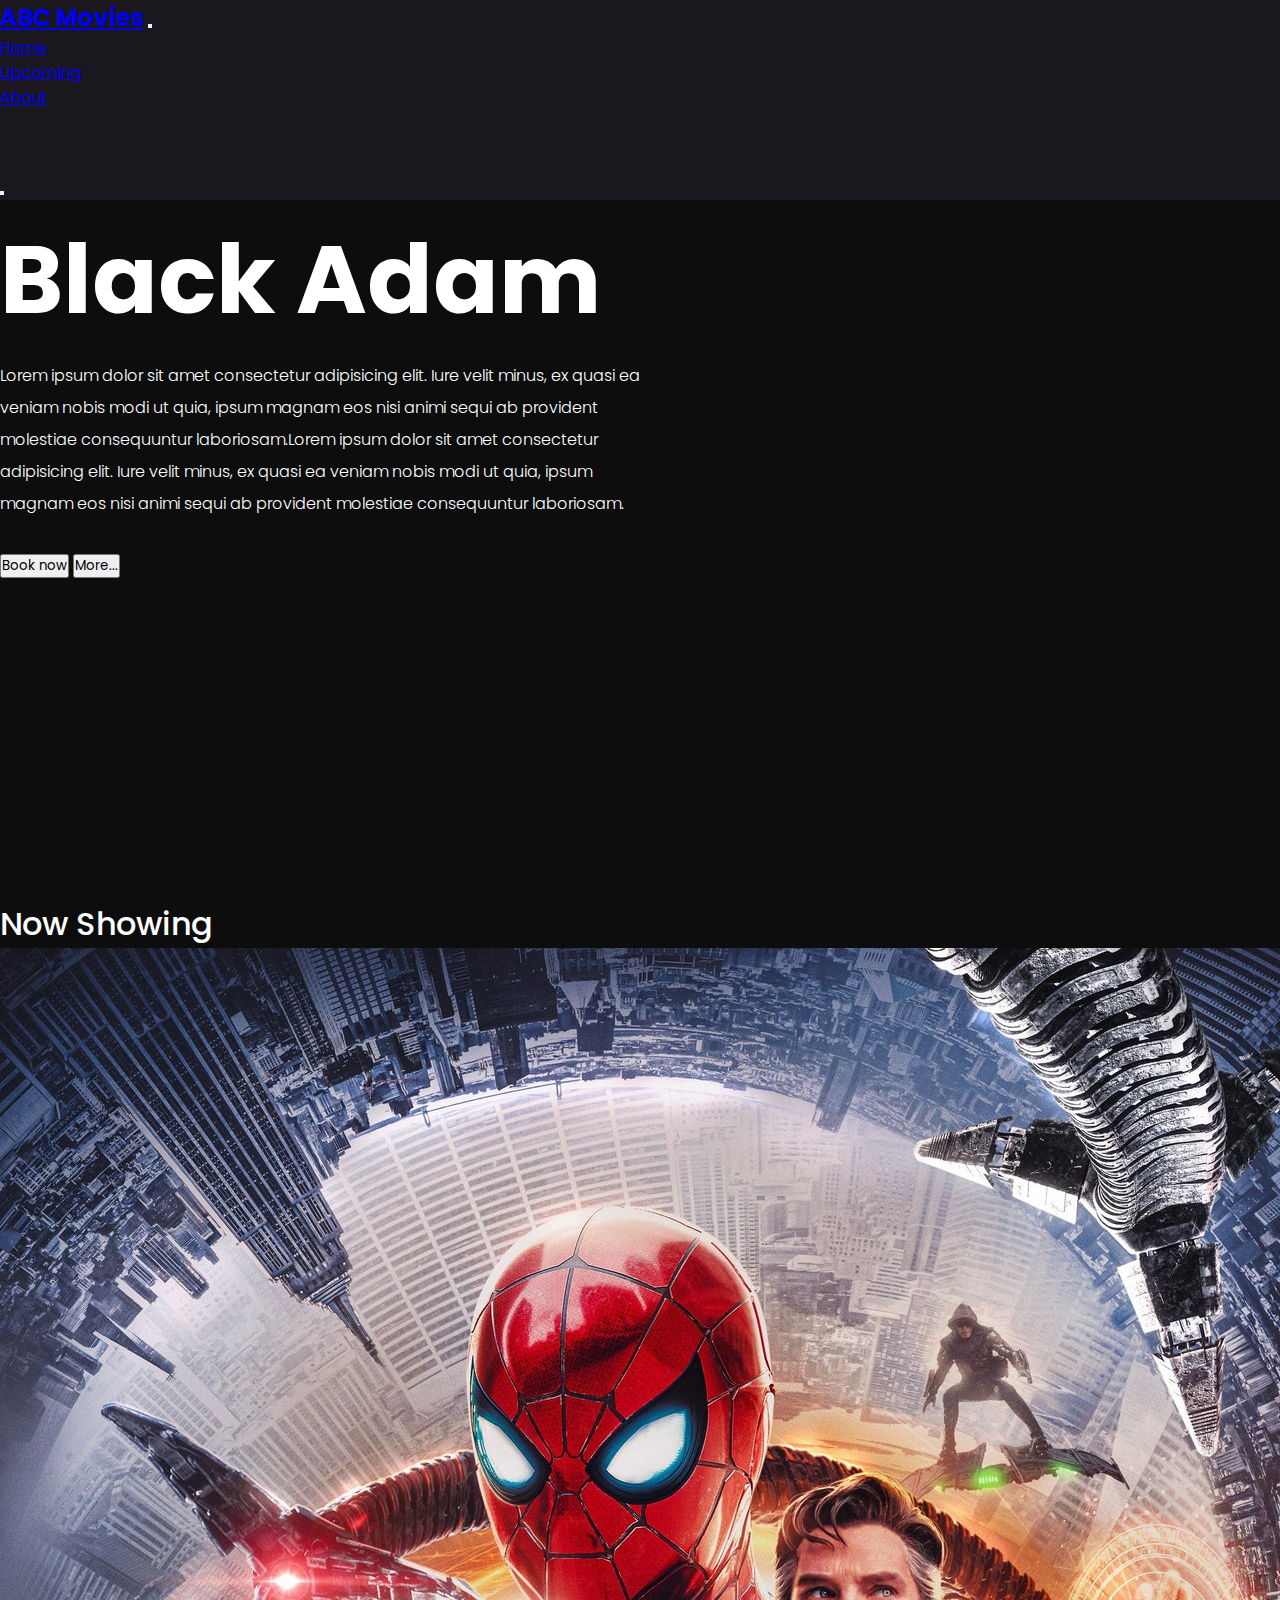
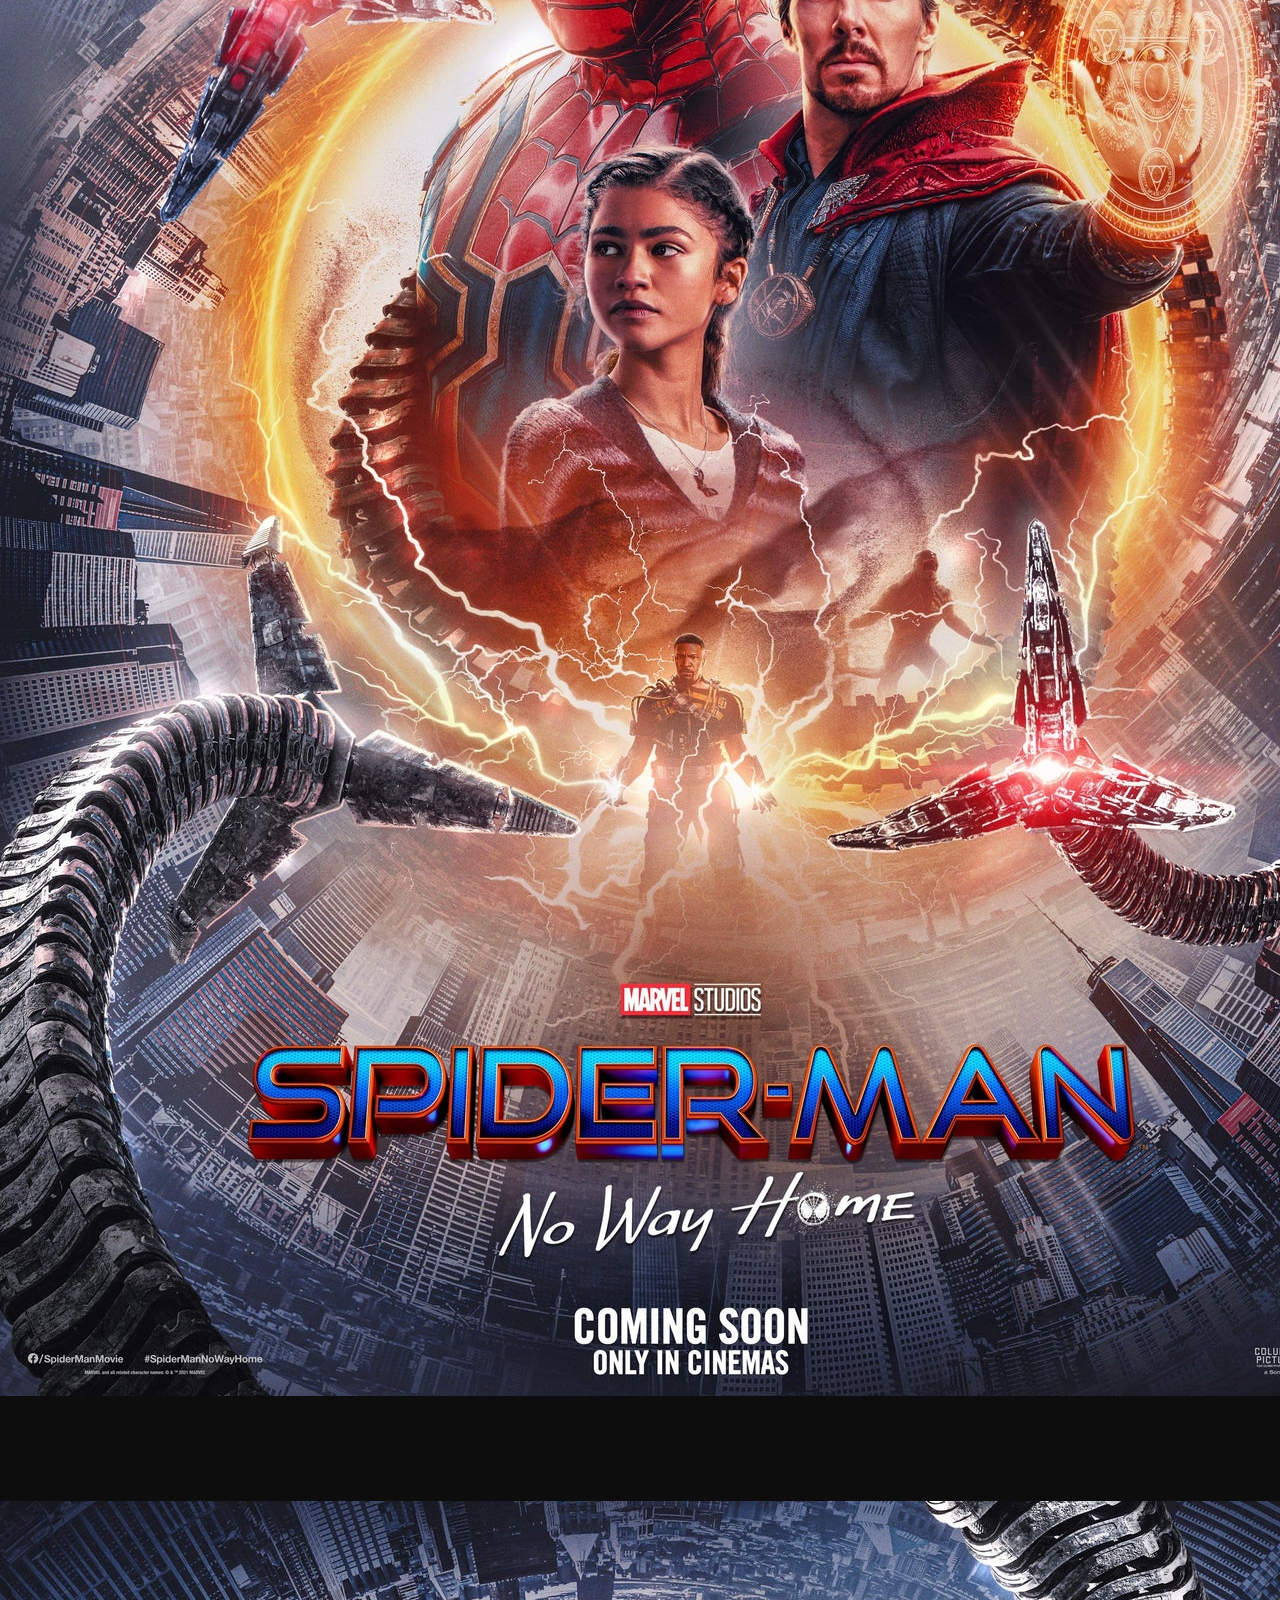
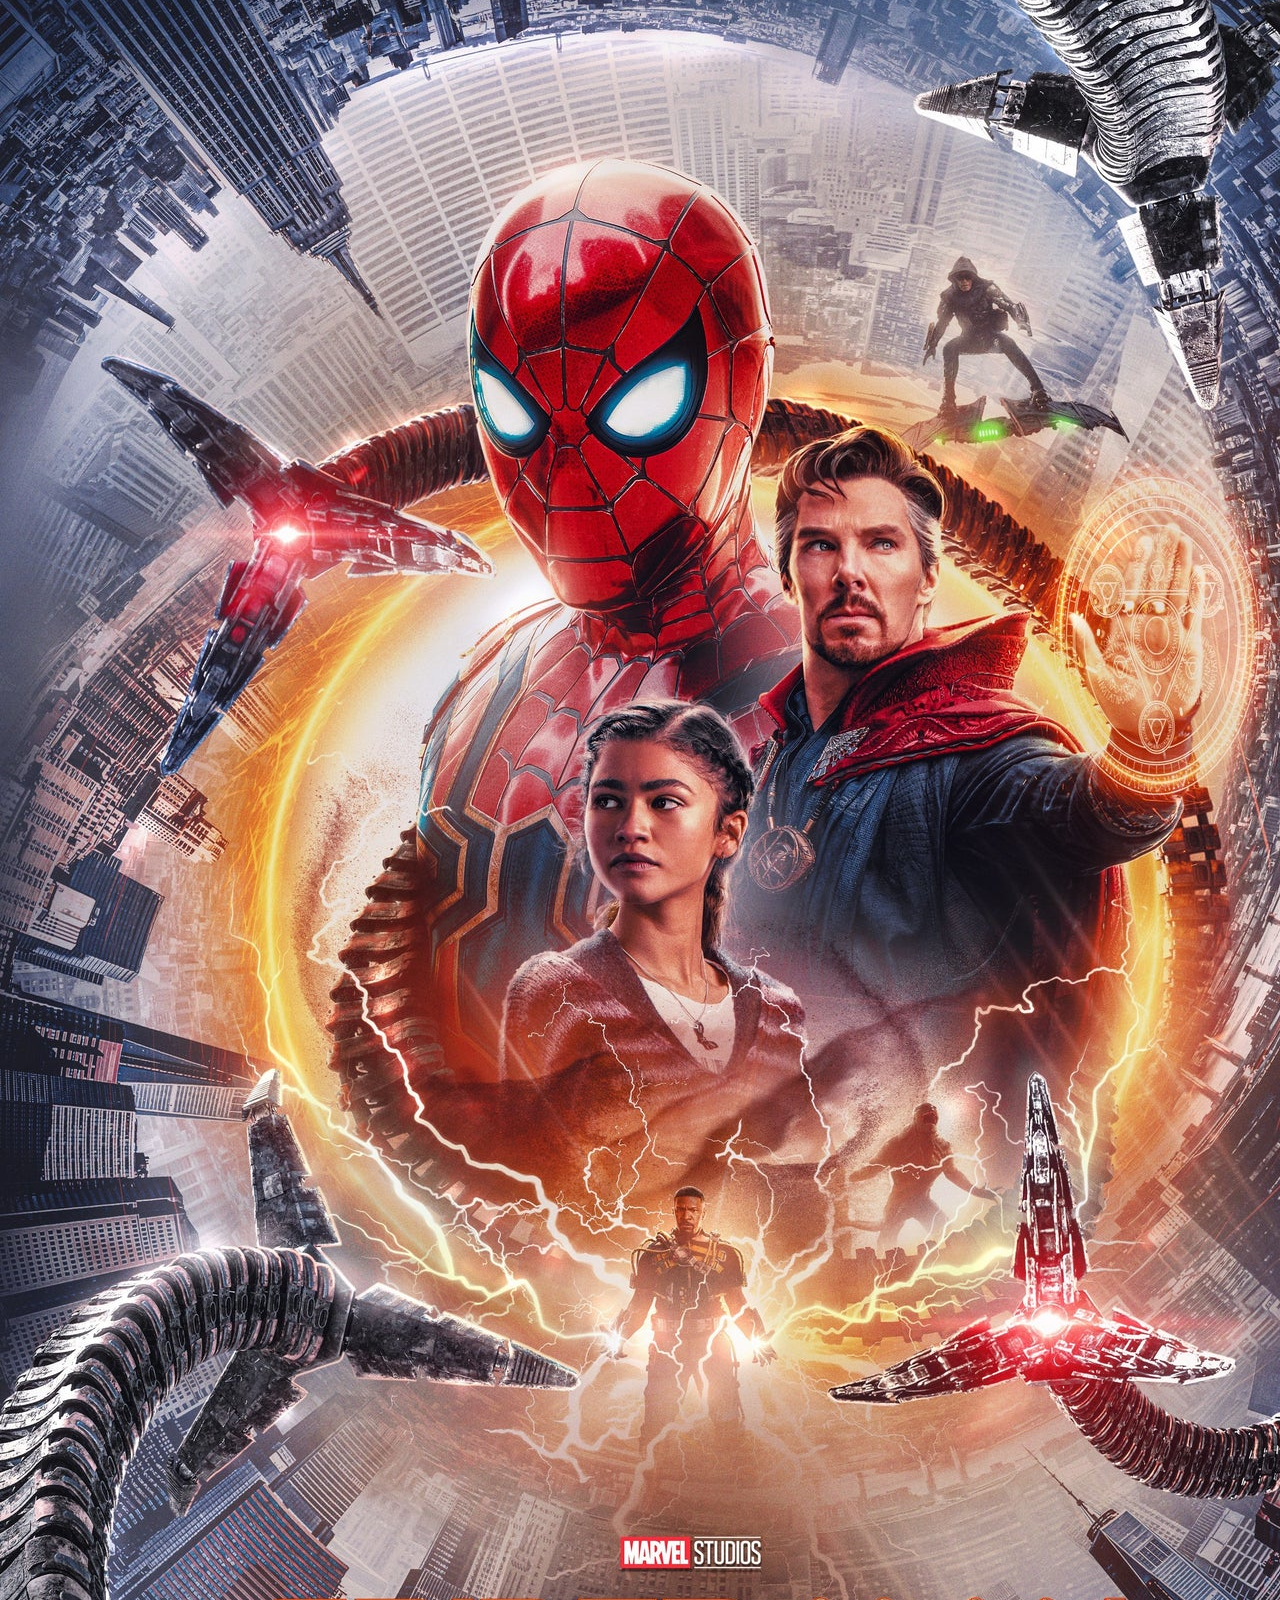
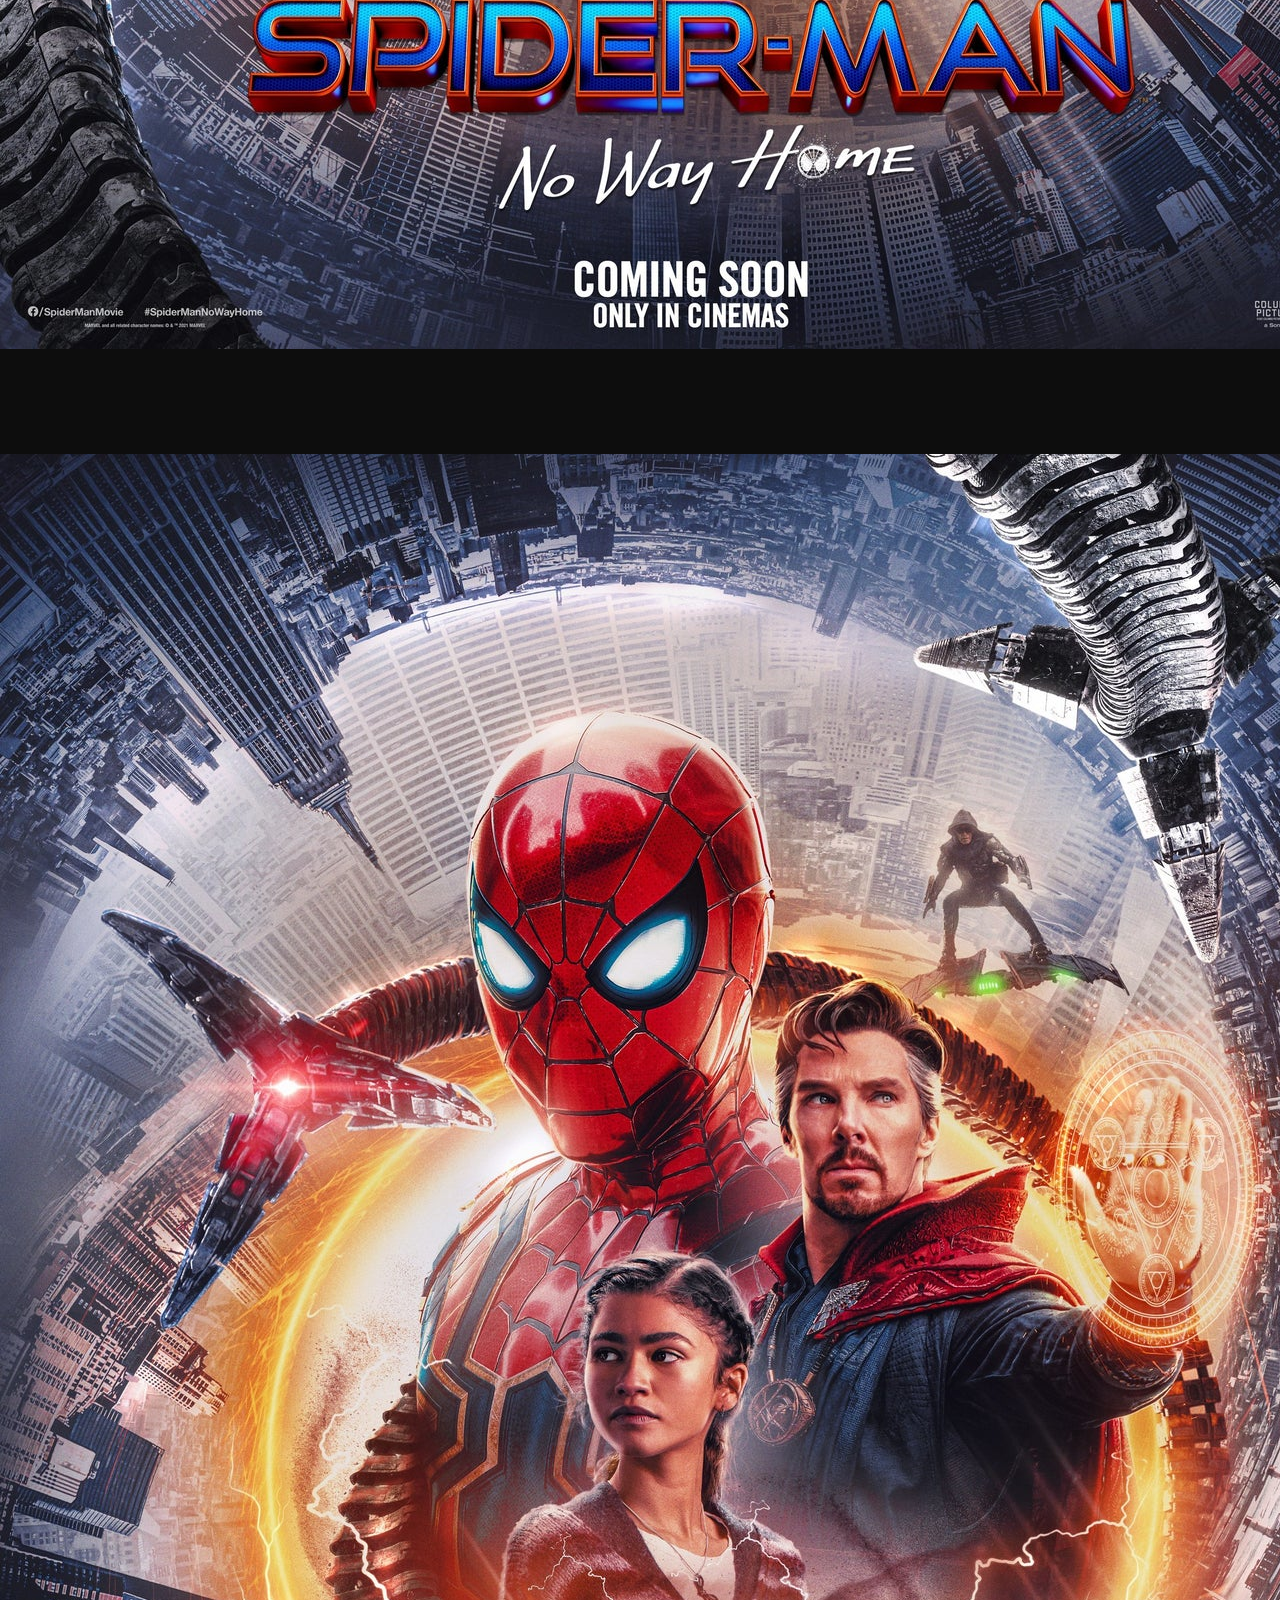
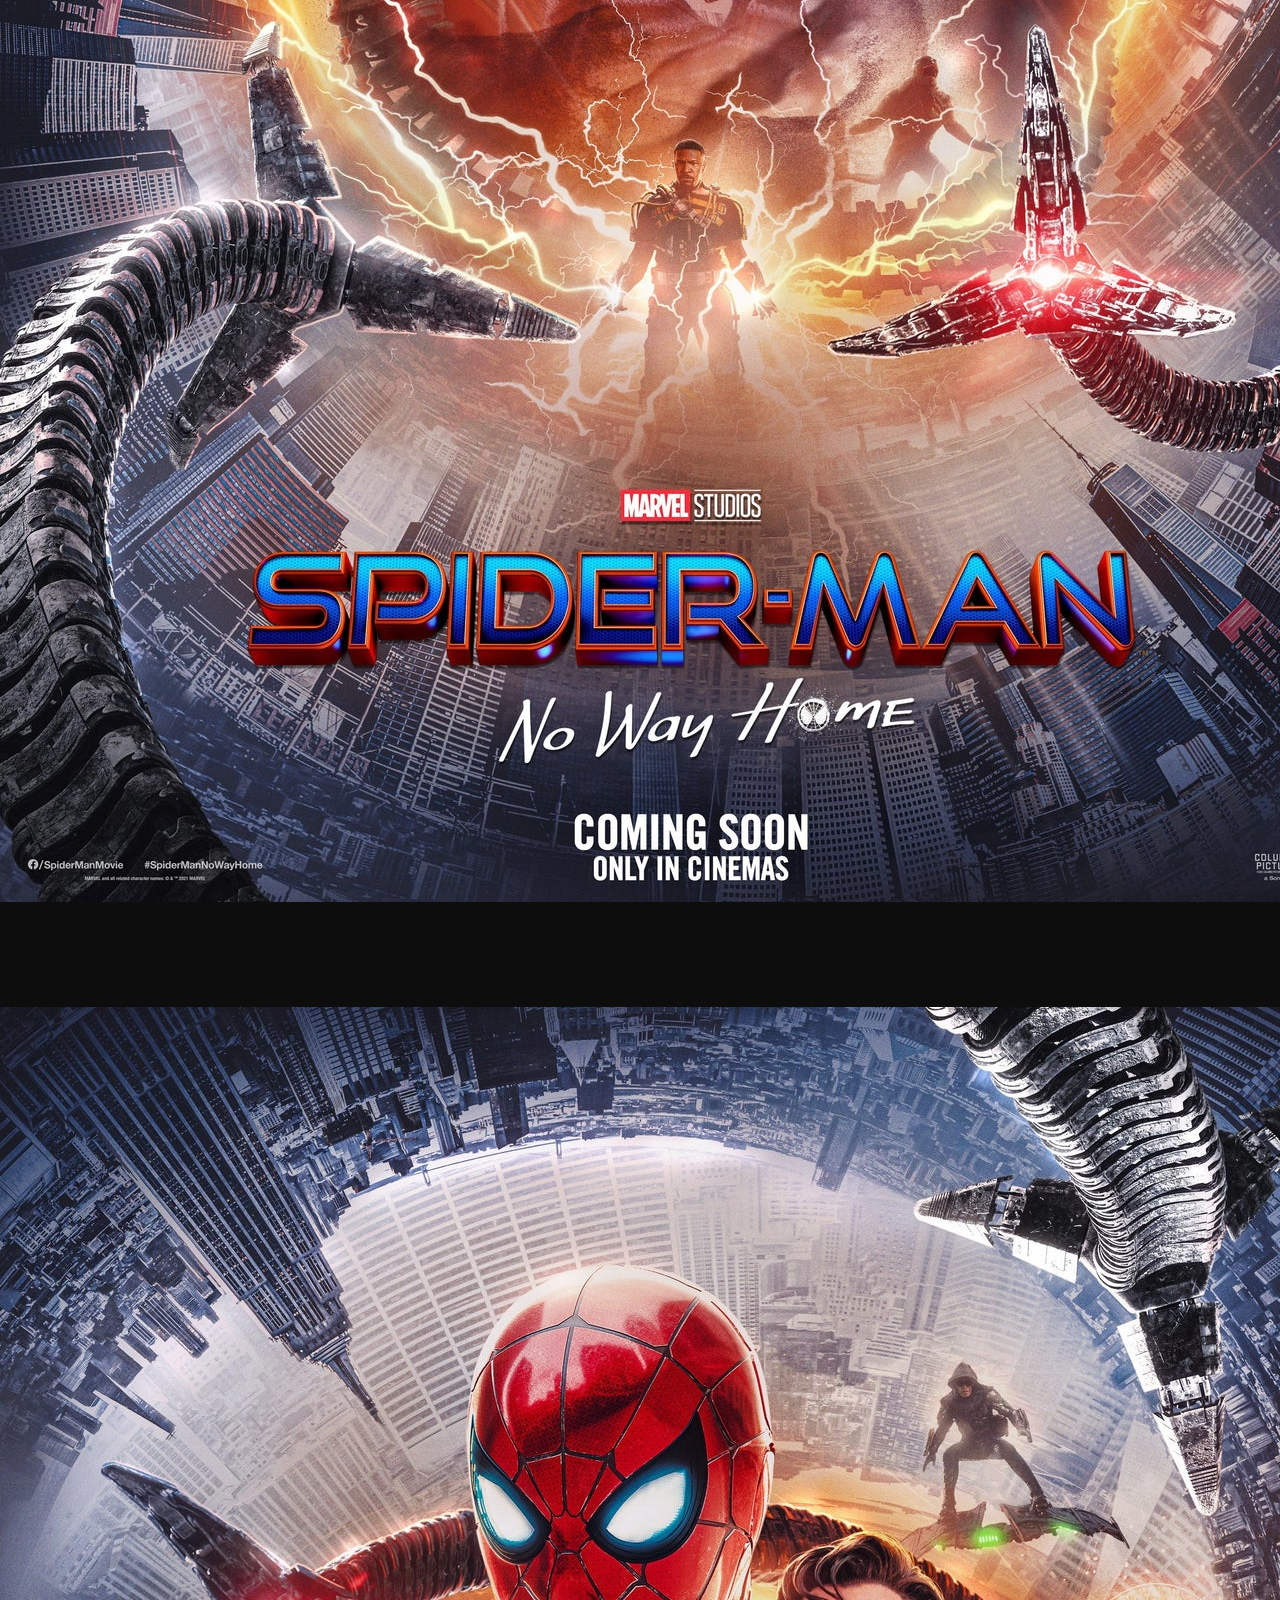
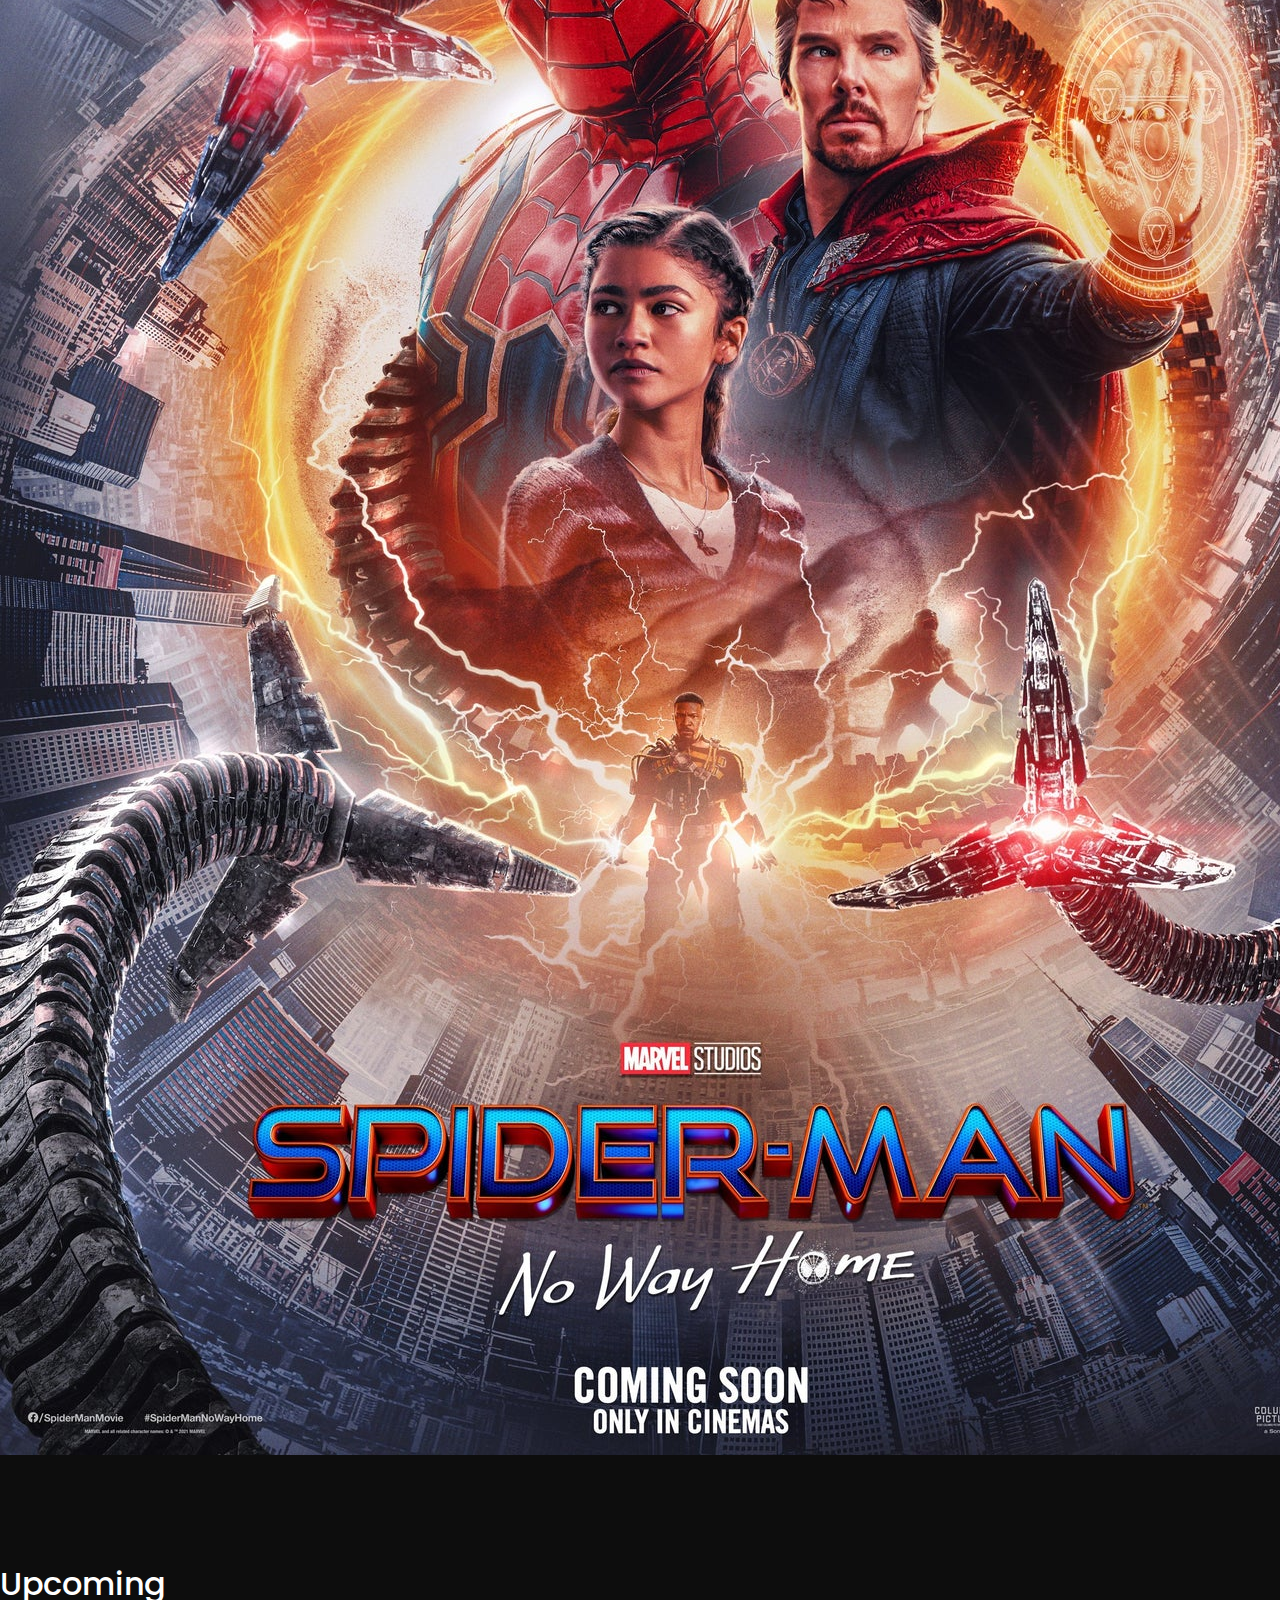
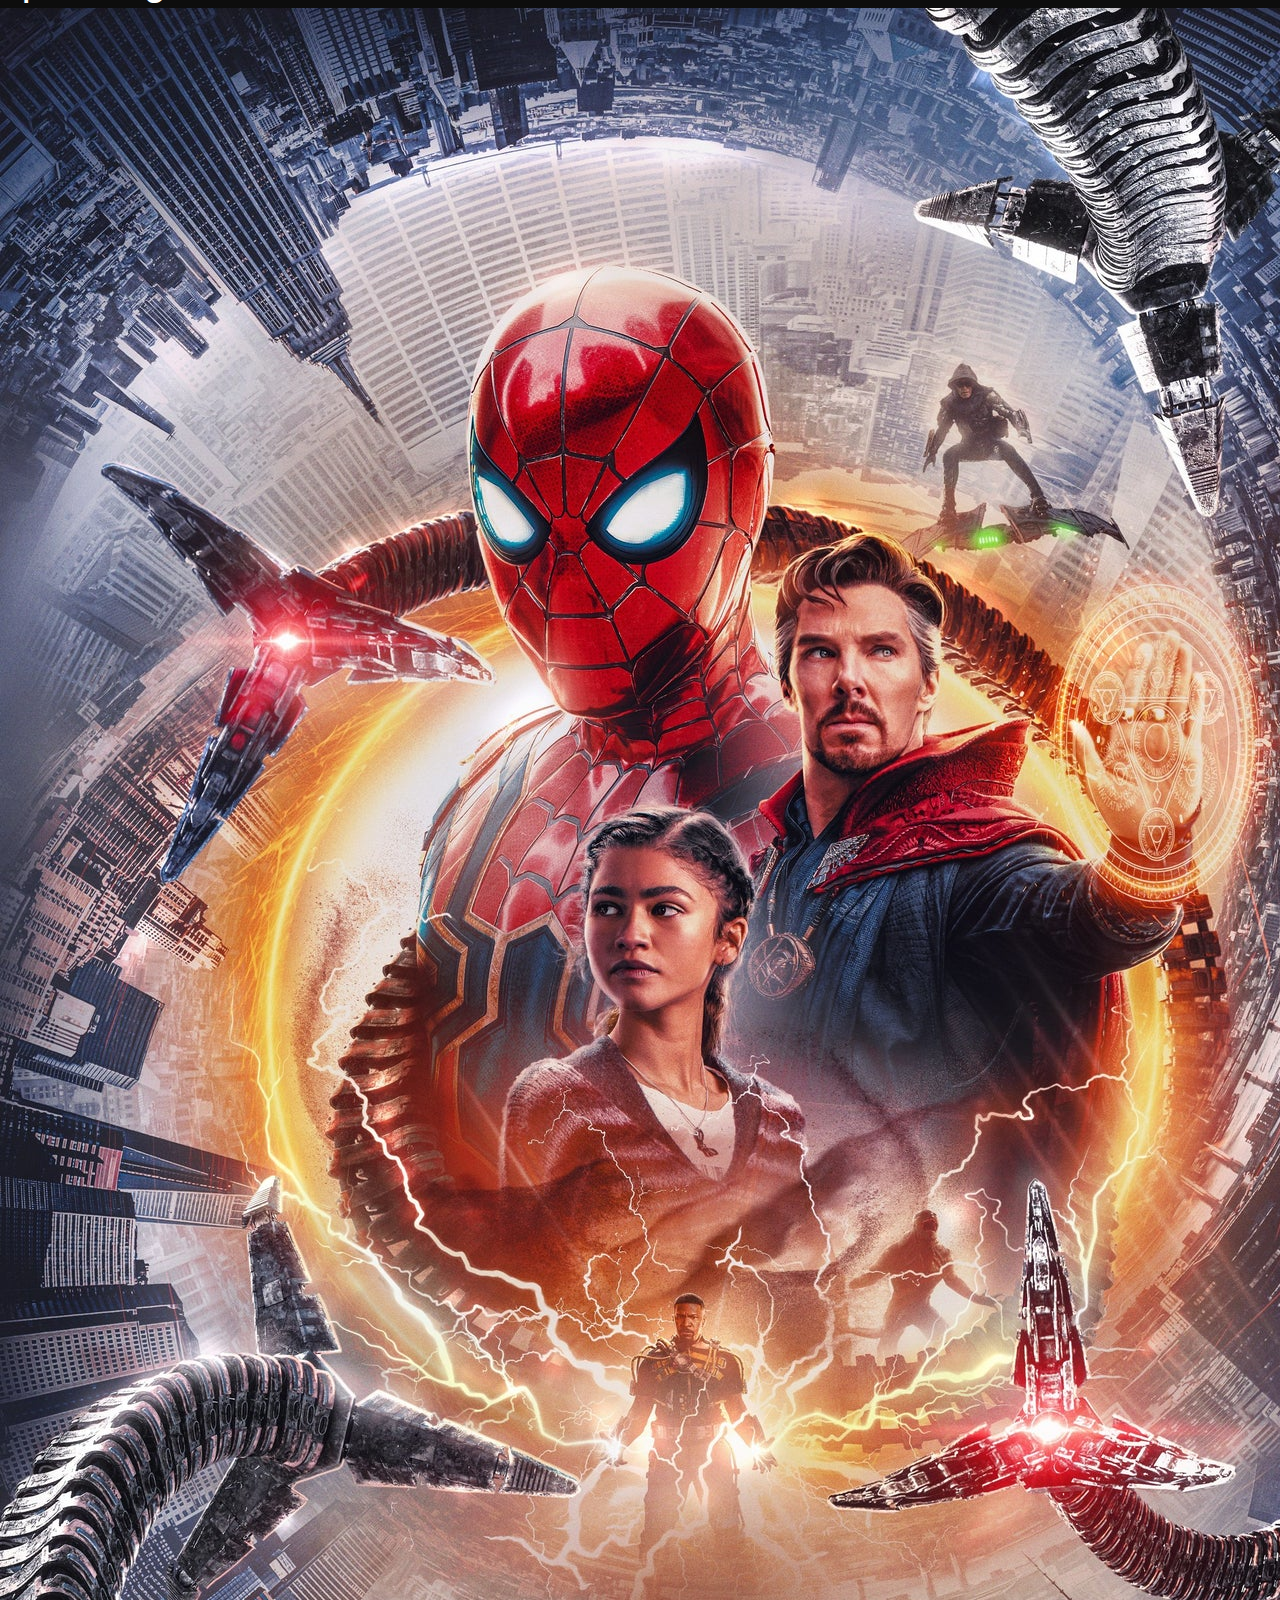
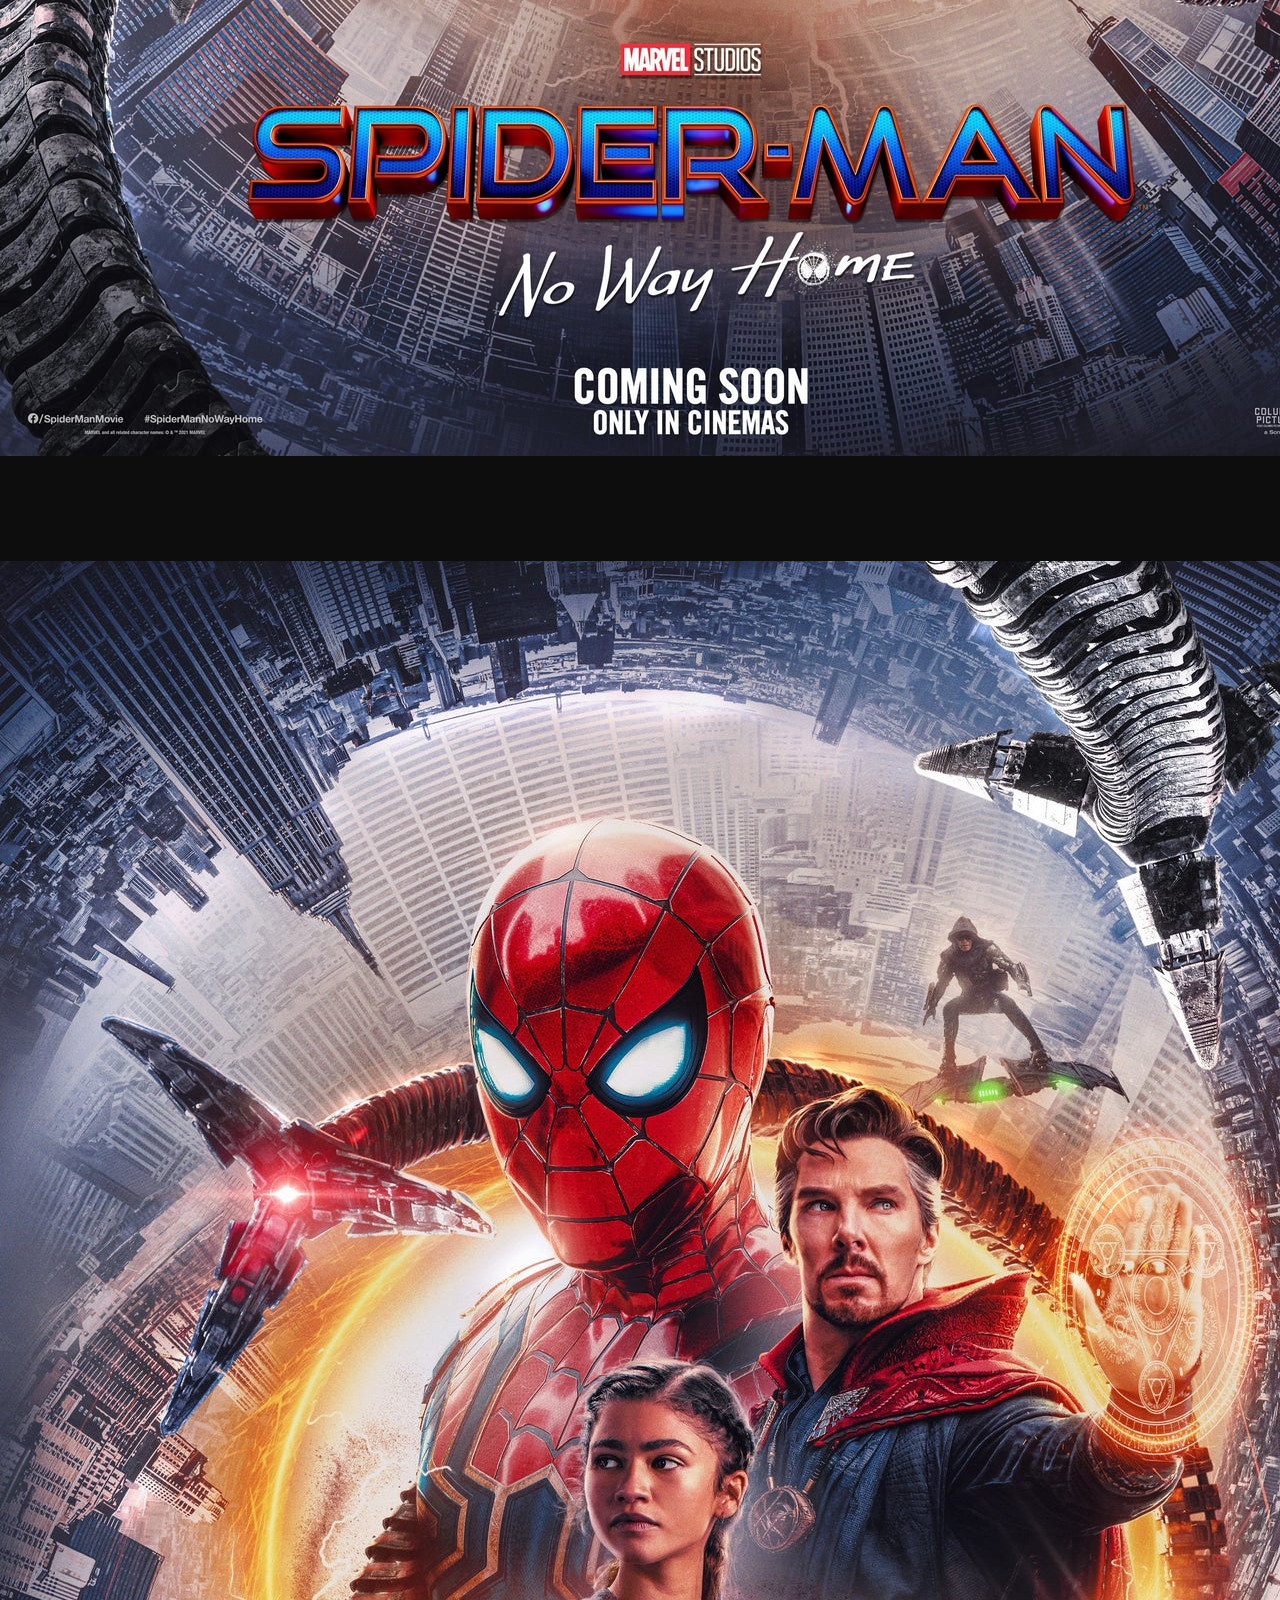
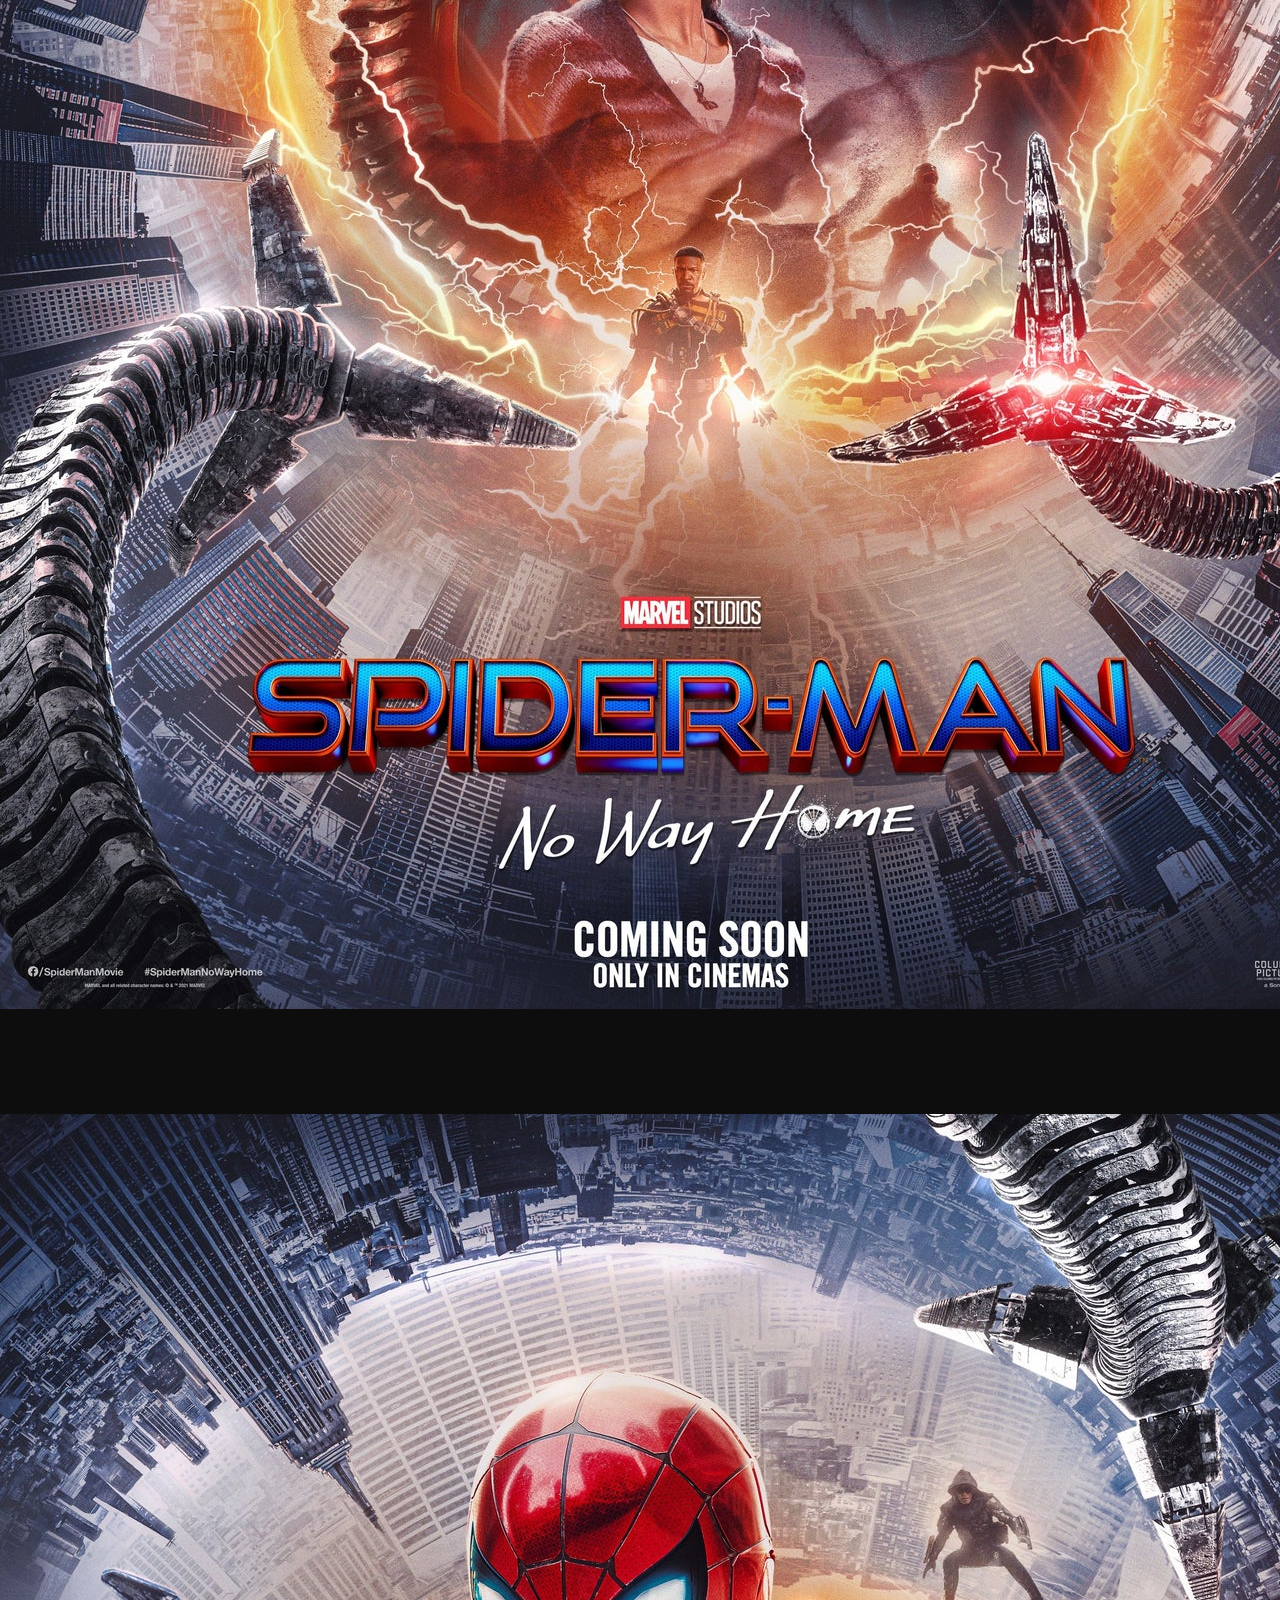
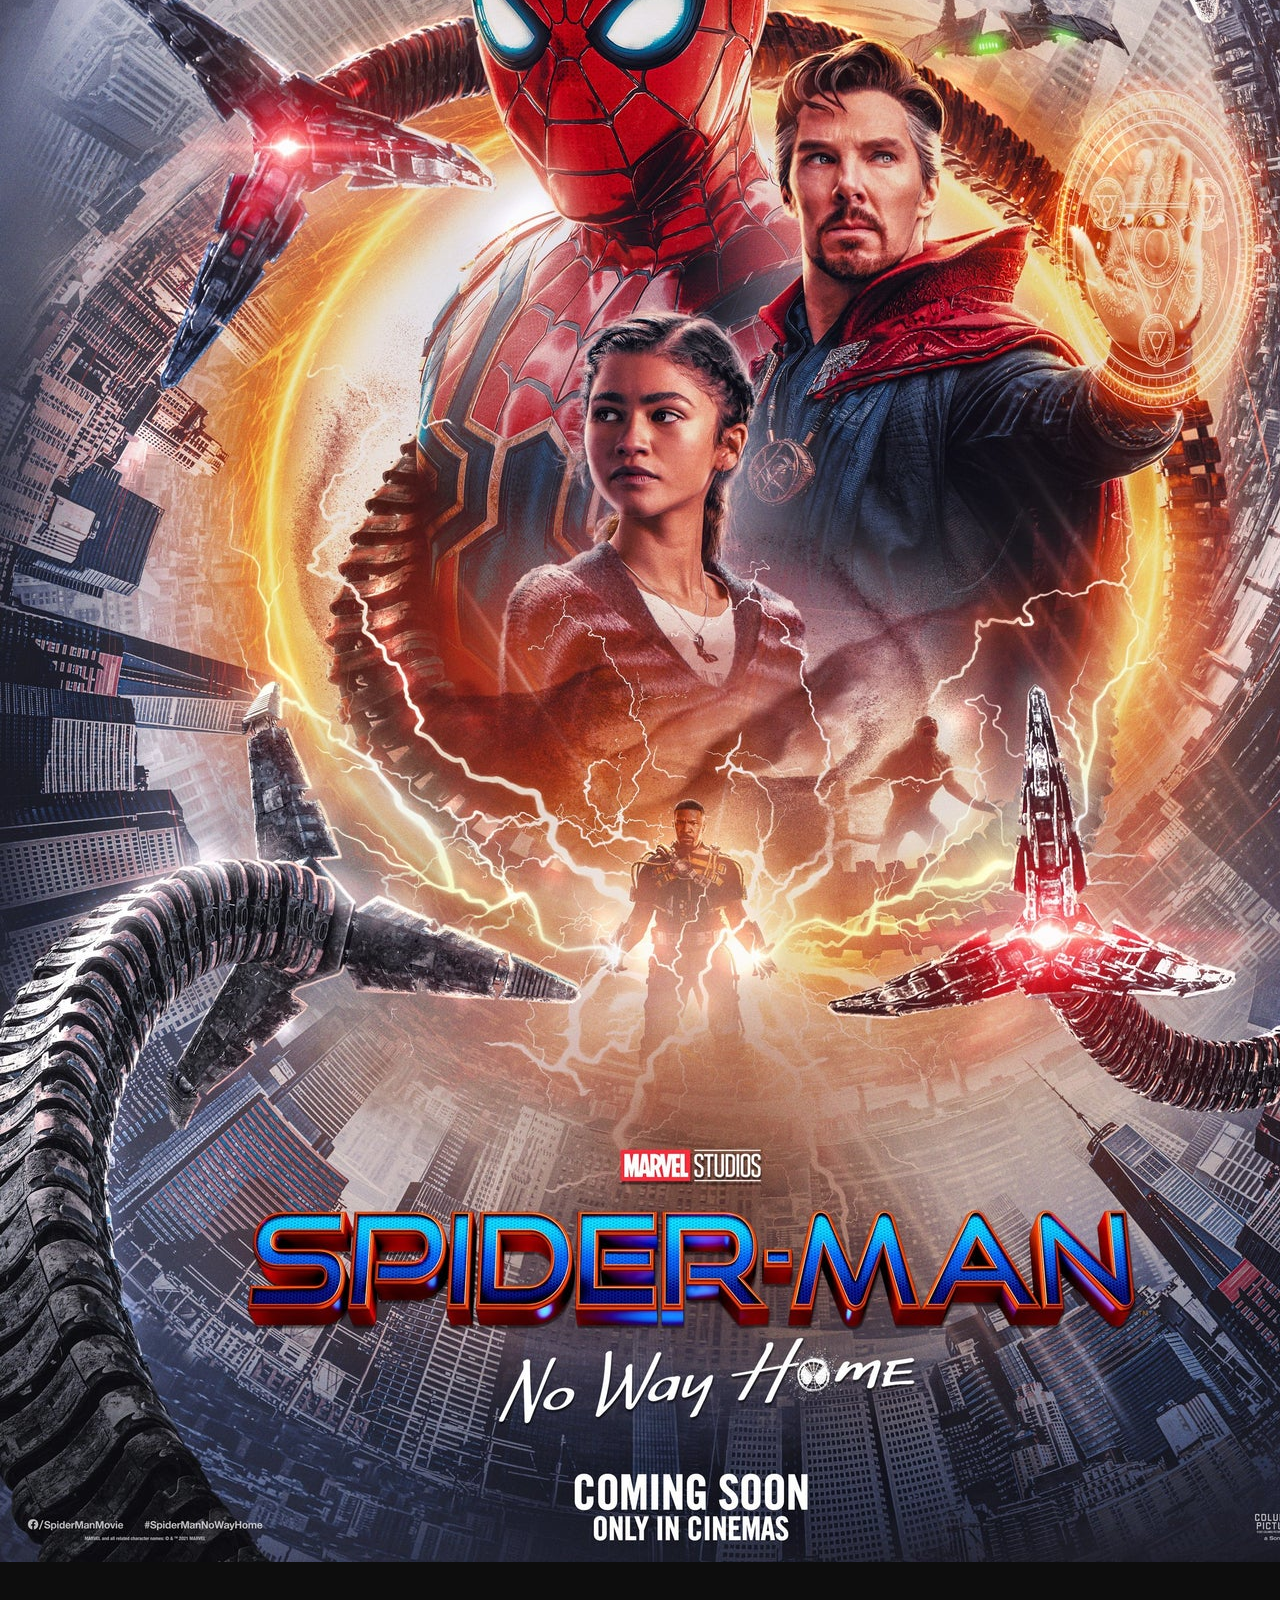
==== commit b007295a: "Finished uDashboard" ====
--- a/index.html
+++ b/index.html
@@ -31,7 +31,7 @@
         <nav class="navbar navbar-expand-lg bg-dark navbar-dark" id="navbar">
             <div class="container-sm">
                 <a class="navbar-brand" href="#">ABC Movies</a>
-                <button class="navbar-toggler" type="button" data-bs-toggle="collapse" data-bs-target="#navbarSupportedContent" aria-controls="navbarSupportedContent" aria-expanded="false" aria-label="Toggle navigation">
+                <button class="navbar-toggler" type="button" data-bs- data-bs-toggle="collapse" data-bs-target="#navbarSupportedContent" aria-controls="navbarSupportedContent" aria-expanded="false" aria-label="Toggle navigation">
                     <i class="fa-light fa-bars"></i>
                 </button>
                 <div class="collapse navbar-collapse justify-content-end" id="navbarSupportedContent">
@@ -48,7 +48,7 @@
                     </ul>
                     <div class="nav-item" style="margin-right: 2rem;">
                         <div class="search-box">
-                            <input type="text" class="inputbox" placeholder="Type to search..."/>
+                            <input type="text" class="form-control inputbox" placeholder="Type to search..."/>
                             <div class="search-btn">
                                 <i class="fa-light fa-search"></i>
                             </div>
@@ -56,6 +56,9 @@
                     </div>
                     <div class="nav-item p-2">
                         <i id="usericon" class="fa-light fa-user"></i>
+                    </div>
+                    <div class="nav-item p-2">
+                        <button class="btn btn-outline-info rounded-5" type="button" data-bs-toggle="offcanvas" data-bs-target="#offcanvasWithBothOptions" aria-controls="offcanvasWithBothOptions"><i class="fa-light fa-bell"></i></button>
                     </div>
                 </div>
             </div>
@@ -80,37 +83,37 @@
         <h1 class="display-5 mb-3 section-header">Now Showing</h1>
         <div class="row row-cols-1 row-cols-md-2 row-cols-lg-3 row-cols-xl-4 g-4">
             <div class="col">
-                <div class="card text-bg-dark">
-                    <img src="./assets/posters/poster1.jpg" alt="card-img">
-                    <div class="card-img-overlay d-flex flex-column align-items-center justify-content-around">
-                        <h5 class="card-title">Spider Man</h5>
-                        <p class="card-text">This is a wider card with supporting text below as a natural lead-in to additional content. This content is a little bit longer.</p>
-                        <button class="btn btn-outline-primary">More Details...</button>
-                    </div>
-                </div>
-            </div>
-            <div class="col">
-                <div class="card text-bg-dark">
-                    <img src="./assets/posters/poster1.jpg" alt="card-img">
-                    <div class="card-img-overlay d-flex flex-column align-items-center justify-content-around">
-                        <h5 class="card-title">Spider Man</h5>
-                        <p class="card-text">This is a wider card with supporting text below as a natural lead-in to additional content. This content is a little bit longer.</p>
-                        <button class="btn btn-outline-primary">More Details...</button>
-                    </div>
-                </div>
-            </div>
-            <div class="col">
-                <div class="card text-bg-dark">
-                    <img src="./assets/posters/poster1.jpg" alt="card-img">
-                    <div class="card-img-overlay d-flex flex-column align-items-center justify-content-around">
-                        <h5 class="card-title">Spider Man</h5>
-                        <p class="card-text">This is a wider card with supporting text below as a natural lead-in to additional content. This content is a little bit longer.</p>
-                        <button class="btn btn-outline-primary">More Details...</button>
-                    </div>
-                </div>
-            </div>
-            <div class="col">
-                <div class="card text-bg-dark">
+                <div class="card text-bg-dark rounded-4">
+                    <img src="./assets/posters/poster1.jpg" alt="card-img">
+                    <div class="card-img-overlay d-flex flex-column align-items-center justify-content-around">
+                        <h5 class="card-title">Spider Man</h5>
+                        <p class="card-text">This is a wider card with supporting text below as a natural lead-in to additional content. This content is a little bit longer.</p>
+                        <button class="btn btn-outline-primary">More Details...</button>
+                    </div>
+                </div>
+            </div>
+            <div class="col">
+                <div class="card text-bg-dark rounded-4">
+                    <img src="./assets/posters/poster1.jpg" alt="card-img">
+                    <div class="card-img-overlay d-flex flex-column align-items-center justify-content-around">
+                        <h5 class="card-title">Spider Man</h5>
+                        <p class="card-text">This is a wider card with supporting text below as a natural lead-in to additional content. This content is a little bit longer.</p>
+                        <button class="btn btn-outline-primary">More Details...</button>
+                    </div>
+                </div>
+            </div>
+            <div class="col">
+                <div class="card text-bg-dark rounded-4">
+                    <img src="./assets/posters/poster1.jpg" alt="card-img">
+                    <div class="card-img-overlay d-flex flex-column align-items-center justify-content-around">
+                        <h5 class="card-title">Spider Man</h5>
+                        <p class="card-text">This is a wider card with supporting text below as a natural lead-in to additional content. This content is a little bit longer.</p>
+                        <button class="btn btn-outline-primary">More Details...</button>
+                    </div>
+                </div>
+            </div>
+            <div class="col">
+                <div class="card text-bg-dark rounded-4">
                     <img src="./assets/posters/poster1.jpg" alt="card-img">
                     <div class="card-img-overlay d-flex flex-column align-items-center justify-content-around">
                         <h5 class="card-title">Spider Man</h5>
@@ -122,41 +125,41 @@
         </div>
     </section>
 <!-- Section Upcoming -->
-    <section class="container p-4 text-center movies" id="upcoming">
+    <section class="container p-5 text-center movies" id="upcoming">
         <h1 class="display-5 mb-3 section-header">Upcoming</h1>
         <div class="row row-cols-1 row-cols-md-2 row-cols-lg-3 row-cols-xl-4 g-4">
             <div class="col">
-                <div class="card text-bg-dark">
-                    <img src="./assets/posters/poster1.jpg" alt="card-img">
-                    <div class="card-img-overlay d-flex flex-column align-items-center justify-content-around">
-                        <h5 class="card-title">Spider Man</h5>
-                        <p class="card-text">This is a wider card with supporting text below as a natural lead-in to additional content. This content is a little bit longer.</p>
-                        <button class="btn btn-outline-success disabled">Release Date</button>
-                    </div>
-                </div>
-            </div>
-            <div class="col">
-                <div class="card text-bg-dark">
-                    <img src="./assets/posters/poster1.jpg" alt="card-img">
-                    <div class="card-img-overlay d-flex flex-column align-items-center justify-content-around">
-                        <h5 class="card-title">Spider Man</h5>
-                        <p class="card-text">This is a wider card with supporting text below as a natural lead-in to additional content. This content is a little bit longer.</p>
-                        <button class="btn btn-outline-success disabled">Release Date</button>
-                    </div>
-                </div>
-            </div>
-            <div class="col">
-                <div class="card text-bg-dark">
-                    <img src="./assets/posters/poster1.jpg" alt="card-img">
-                    <div class="card-img-overlay d-flex flex-column align-items-center justify-content-around">
-                        <h5 class="card-title">Spider Man</h5>
-                        <p class="card-text">This is a wider card with supporting text below as a natural lead-in to additional content. This content is a little bit longer.</p>
-                        <button class="btn btn-outline-success disabled">Release Date</button>
-                    </div>
-                </div>
-            </div>
-            <div class="col">
-                <div class="card text-bg-dark">
+                <div class="card text-bg-dark rounded-4">
+                    <img src="./assets/posters/poster1.jpg" alt="card-img">
+                    <div class="card-img-overlay d-flex flex-column align-items-center justify-content-around">
+                        <h5 class="card-title">Spider Man</h5>
+                        <p class="card-text">This is a wider card with supporting text below as a natural lead-in to additional content. This content is a little bit longer.</p>
+                        <button class="btn btn-outline-success disabled">Release Date</button>
+                    </div>
+                </div>
+            </div>
+            <div class="col">
+                <div class="card text-bg-dark rounded-4">
+                    <img src="./assets/posters/poster1.jpg" alt="card-img">
+                    <div class="card-img-overlay d-flex flex-column align-items-center justify-content-around">
+                        <h5 class="card-title">Spider Man</h5>
+                        <p class="card-text">This is a wider card with supporting text below as a natural lead-in to additional content. This content is a little bit longer.</p>
+                        <button class="btn btn-outline-success disabled">Release Date</button>
+                    </div>
+                </div>
+            </div>
+            <div class="col">
+                <div class="card text-bg-dark rounded-4">
+                    <img src="./assets/posters/poster1.jpg" alt="card-img">
+                    <div class="card-img-overlay d-flex flex-column align-items-center justify-content-around">
+                        <h5 class="card-title">Spider Man</h5>
+                        <p class="card-text">This is a wider card with supporting text below as a natural lead-in to additional content. This content is a little bit longer.</p>
+                        <button class="btn btn-outline-success disabled">Release Date</button>
+                    </div>
+                </div>
+            </div>
+            <div class="col">
+                <div class="card text-bg-dark rounded-4">
                     <img src="./assets/posters/poster1.jpg" alt="card-img">
                     <div class="card-img-overlay d-flex flex-column align-items-center justify-content-around">
                         <h5 class="card-title">Spider Man</h5>
@@ -167,6 +170,37 @@
             </div>
         </div>
     </section>
+<!-- Notification Canvas -->
+    <div class="offcanvas offcanvas-start text-bg-dark" data-bs-scroll="true" tabindex="-1" id="offcanvasWithBothOptions" aria-labelledby="offcanvasWithBothOptionsLabel">
+        <div class="offcanvas-header">
+            <h5 class="offcanvas-title" id="offcanvasWithBothOptionsLabel">Notifications</h5>
+            <button type="button" class="btn-close" data-bs-dismiss="offcanvas" aria-label="Close"></button>
+        </div>
+        <div class="offcanvas-body">
+            <ol class="list-group gap-2">
+                <li class="list-group-item active rounded-0">
+                    <div class="fw-bold">Subheading</div>
+                    Content for list item
+                </li>
+                <li class="list-group-item rounded-0">
+                    <div class="fw-bold">Subheading</div>
+                    Content for list item
+                </li>
+                <li class="list-group-item active rounded-0">
+                    <div class="fw-bold">Subheading</div>
+                    Content for list item
+                </li>
+                <li class="list-group-item rounded-0">
+                    <div class="fw-bold">Subheading</div>
+                    Content for list item
+                </li>
+                <li class="list-group-item rounded-0">
+                    <div class="fw-bold">Subheading</div>
+                    Content for list item
+                </li>
+            </ol>
+        </div>
+    </div>
 <!-- Footer -->
     <footer class="text-white position-absolute text-center">
         <div class="text-center p-1">
--- a/css/color.css
+++ b/css/color.css
@@ -8,7 +8,7 @@
 
     --background-color:var(--dark-black);
     --primary-font-color: var(--white);
-    --secondary-font-color: var(--grey);
+    --sec-font-color: var(--grey);
     --special-color: var(--red);
 
     --sec-background-color: var(--light-dark);
--- a/css/style.css
+++ b/css/style.css
@@ -1,11 +1,36 @@
 @import url('https://fonts.googleapis.com/css2?family=Poppins:wght@300;500;700&display=swap');
-
-* {
-    padding: 0;
-    margin: 0;
-    box-sizing: border-box;
-    font-family: "Poppins", sans-serif;
-}
+/* Common */
+    * {
+        padding: 0;
+        margin: 0;
+        box-sizing: border-box;
+        font-family: "Poppins", sans-serif;
+    }
+    i {
+        font-size: 1.15rem;
+    }
+    input[type="text"],
+    input[type="password"],
+    input[type="email"]{
+        height:70%;
+        width:100%;
+        border:none;
+        background: transparent !important;
+        border: 1px solid var(--primary-font-color) !important;
+        color: var(--primary-font-color) !important;
+        border-radius: var(--border-radius) !important;
+        padding: 0.5rem;
+        outline:none;
+        transition: all 0.5s cubic-bezier(0.68, -0.55, 0.265, 1.55 );
+    }
+    .form-control:focus {
+        border-color: inherit;
+        -webkit-box-shadow: none;
+        box-shadow: none;
+    }
+    .form-control::placeholder{
+        color: var(--sec-font-color);
+    }
 
 /* variables */
     :root {
@@ -60,24 +85,11 @@
     .search-box.active{
         width: 200px;
     }
+    .search-box input {
+        opacity: 0;
+    }
     .search-box.active input{
         opacity:1;
-    }
-    .search-box input{
-        height:70%;
-        width:100%;
-        border:none;
-        background:var(--background-color);
-        border: 1px solid var(--sec-background-color);
-        color: var(--primary-font-color);
-        border-radius: var(--border-radius);
-        padding: 0.5rem;
-        outline:none;
-        opacity:0;
-        transition: all 0.5s cubic-bezier(0.68, -0.55, 0.265, 1.55 );
-    }
-    .search-box input::placeholder{
-        color: var(--primary-font-color);
     }
     .search-box .search-btn{
         height:40px;
@@ -91,7 +103,6 @@
         line-height:40px;
         text-align:center;
         border-radius:50%;
-        font-size:20px;
         cursor:pointer;
         transition: all 0.5s cubic-bezier(0.68, -0.55, 0.265, 1.55);
         transition: color 0.25s;
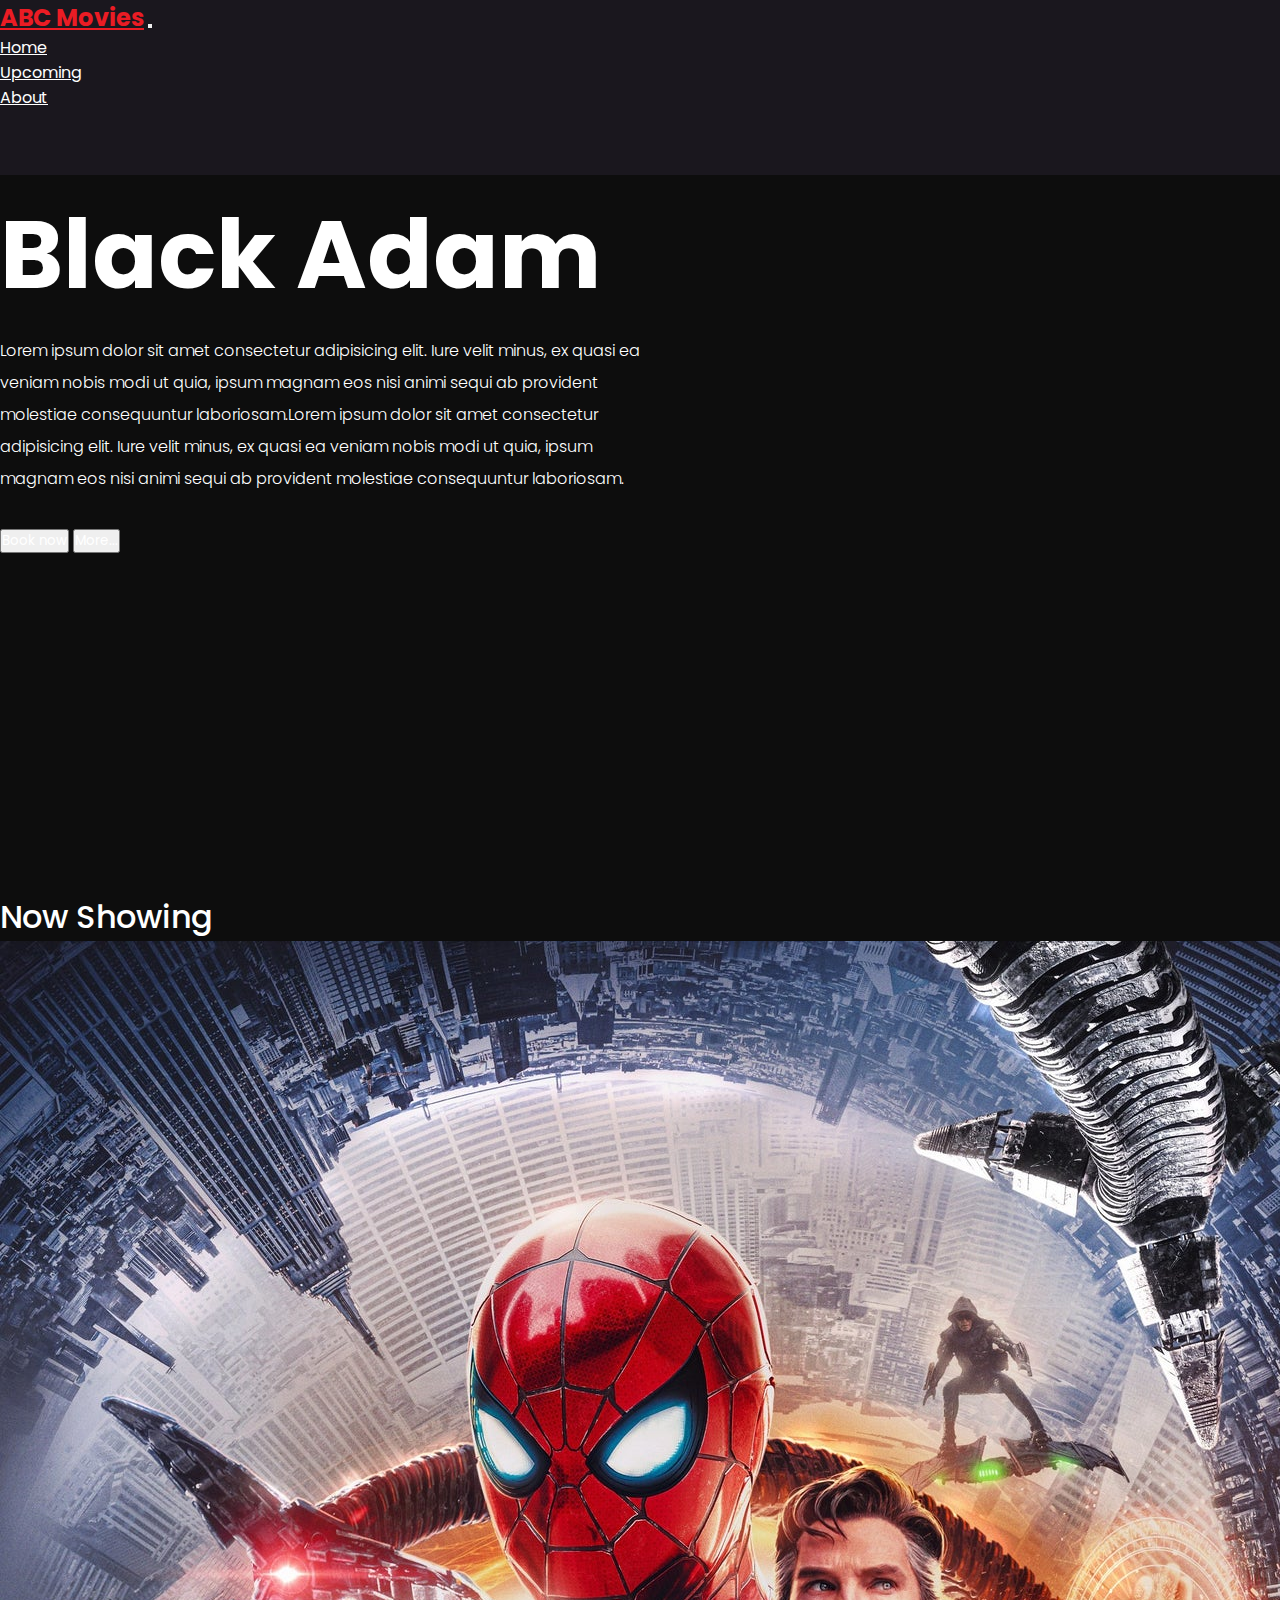
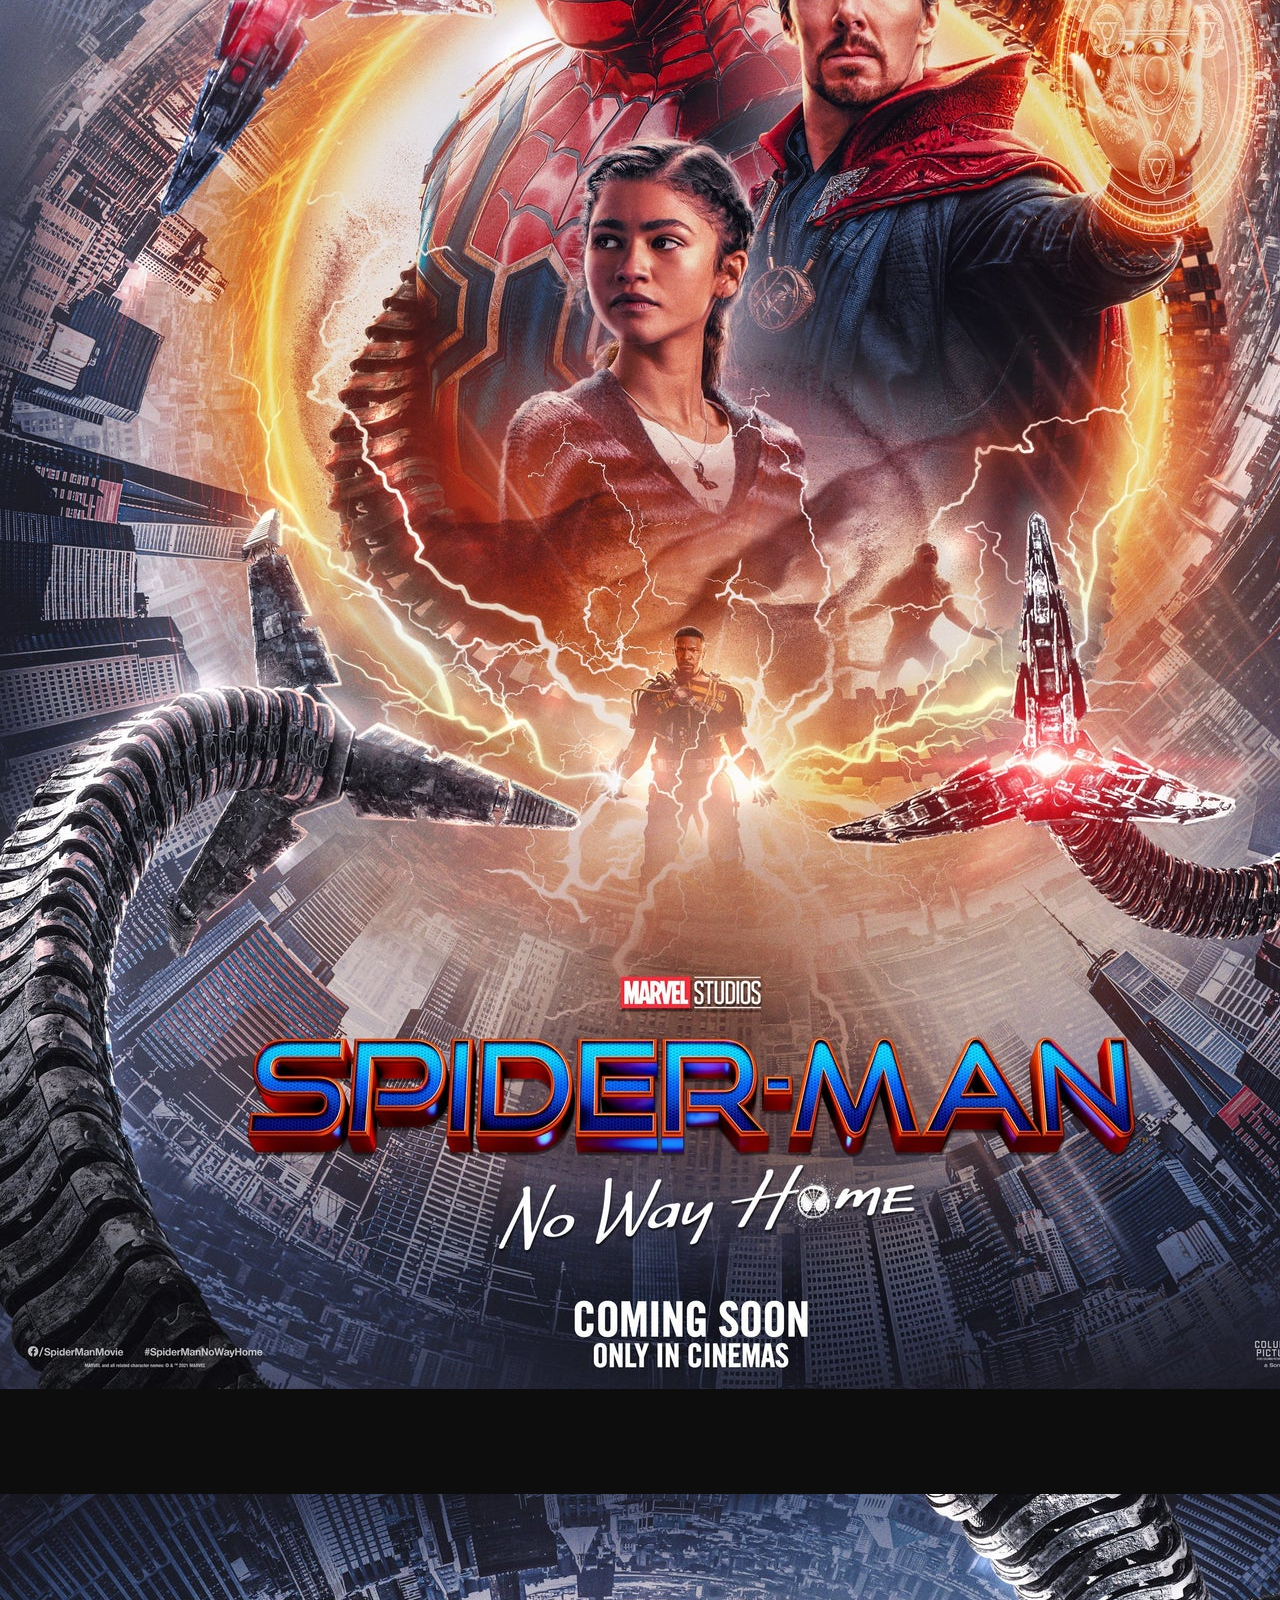
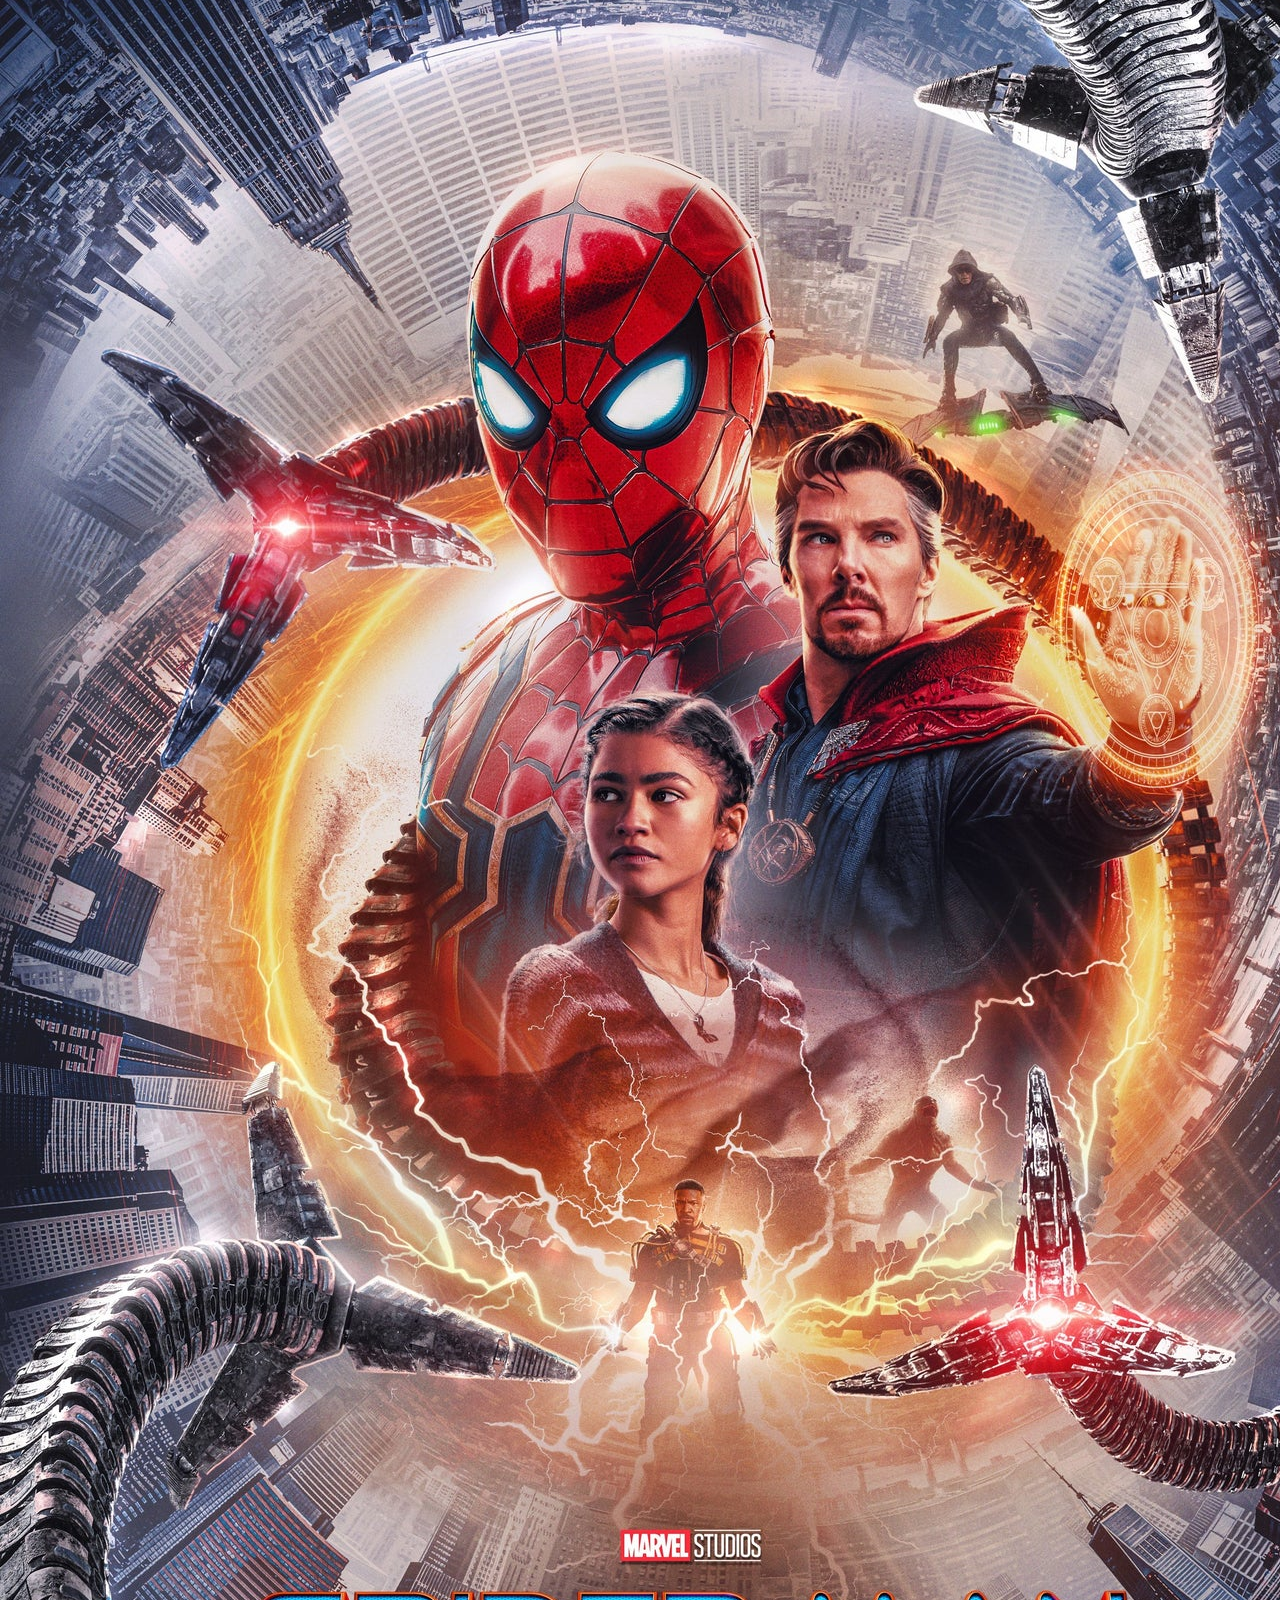
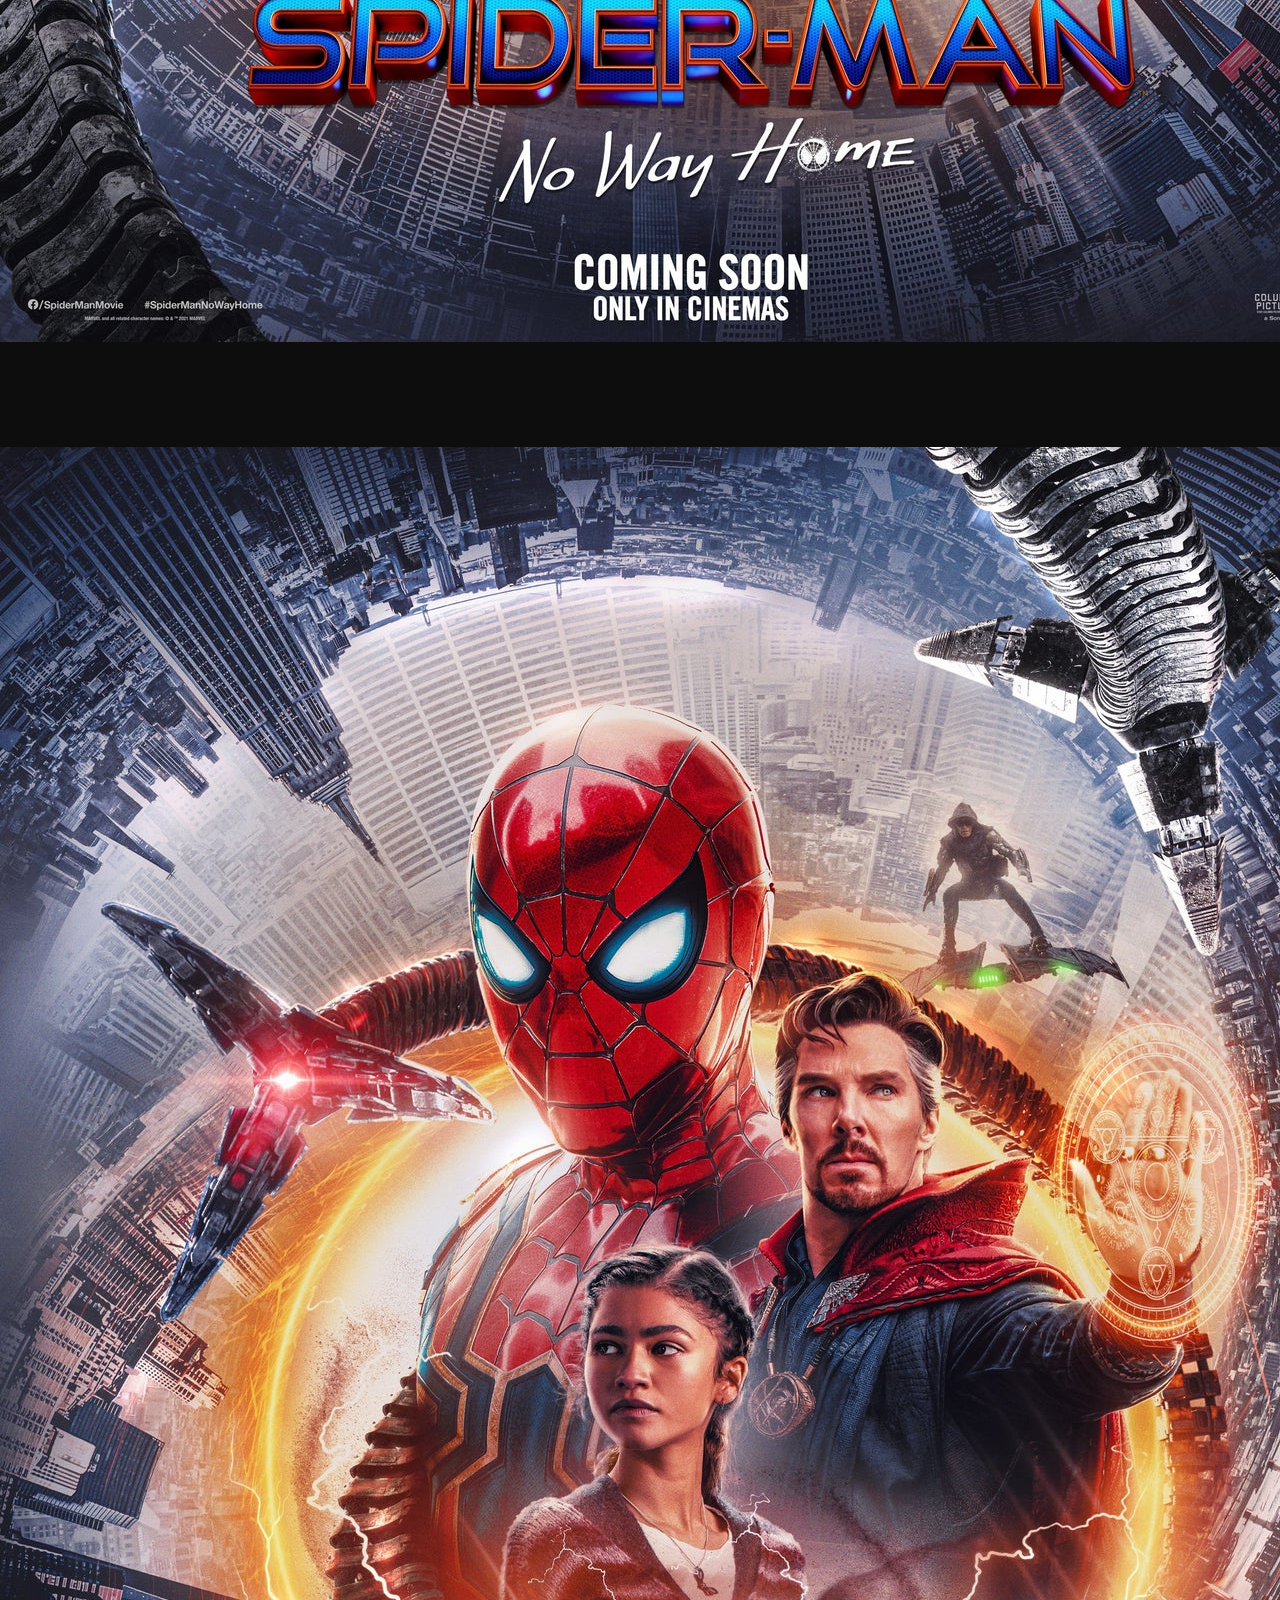
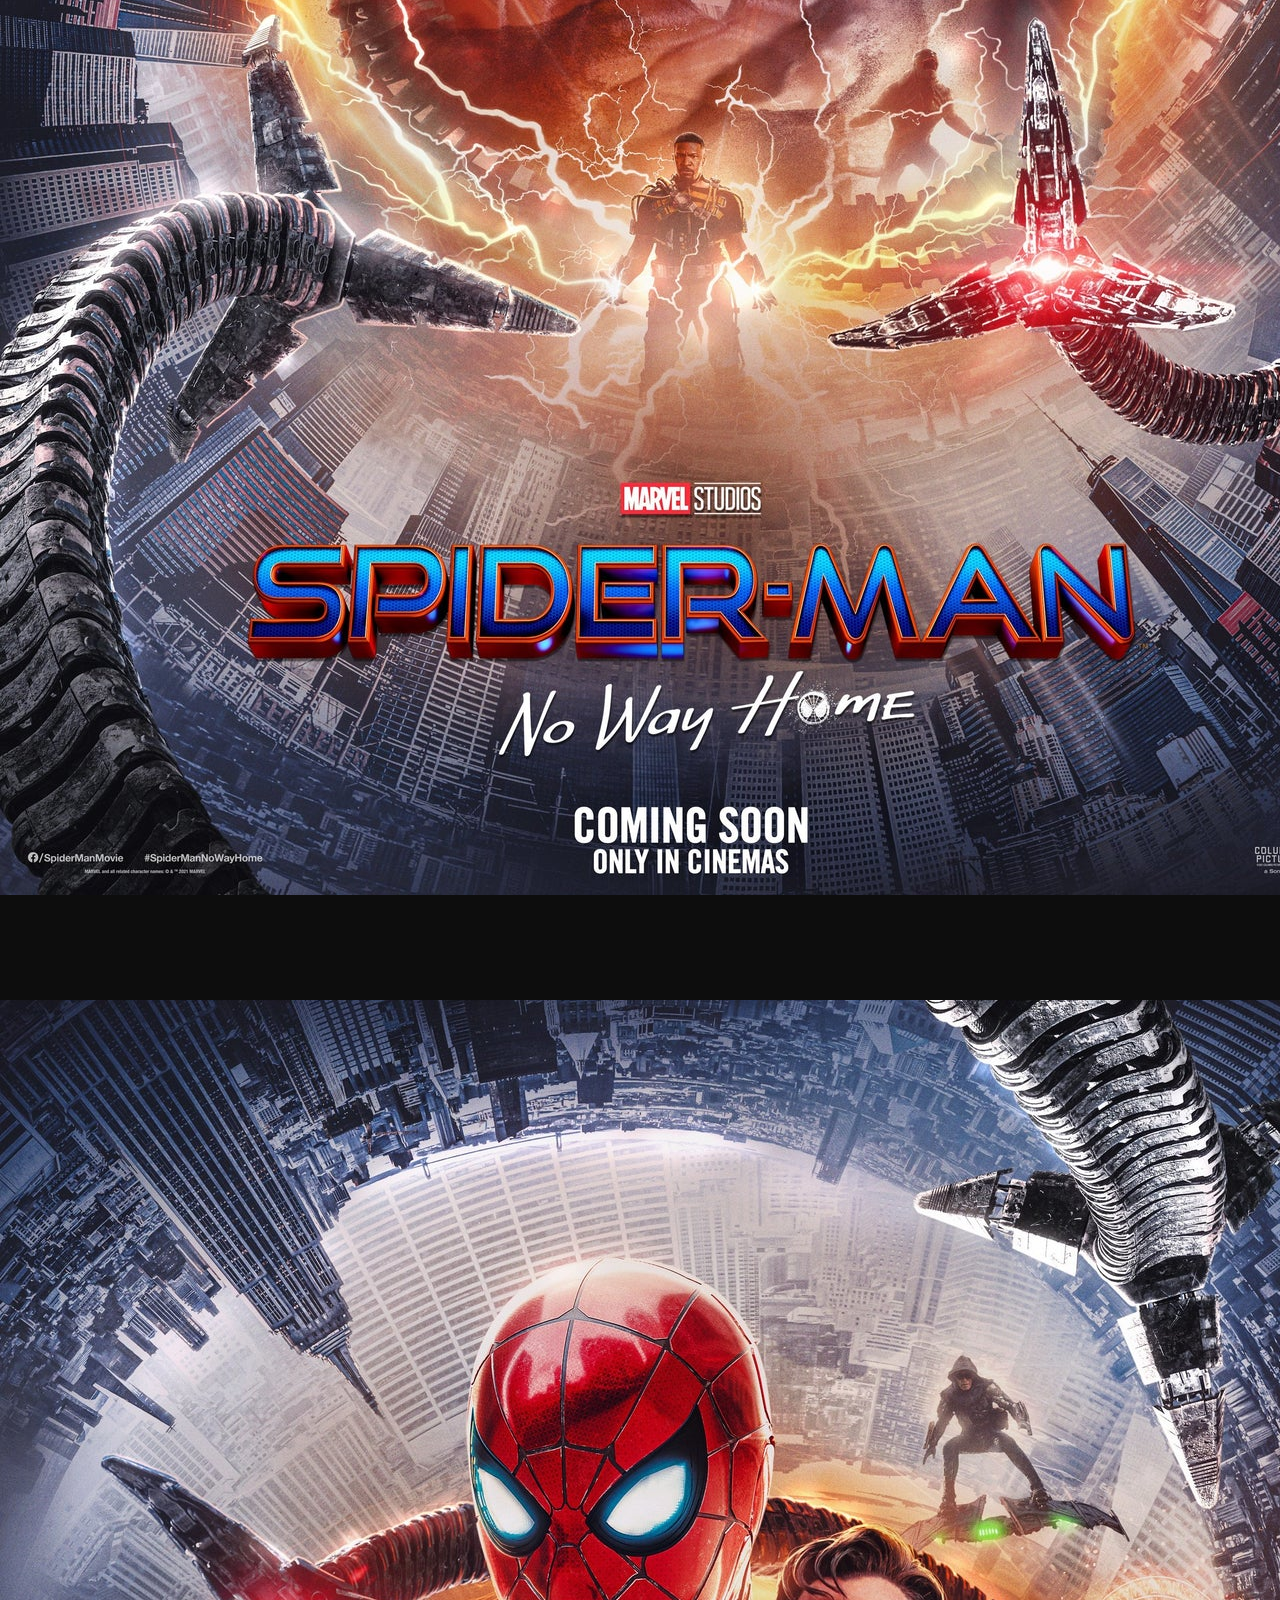
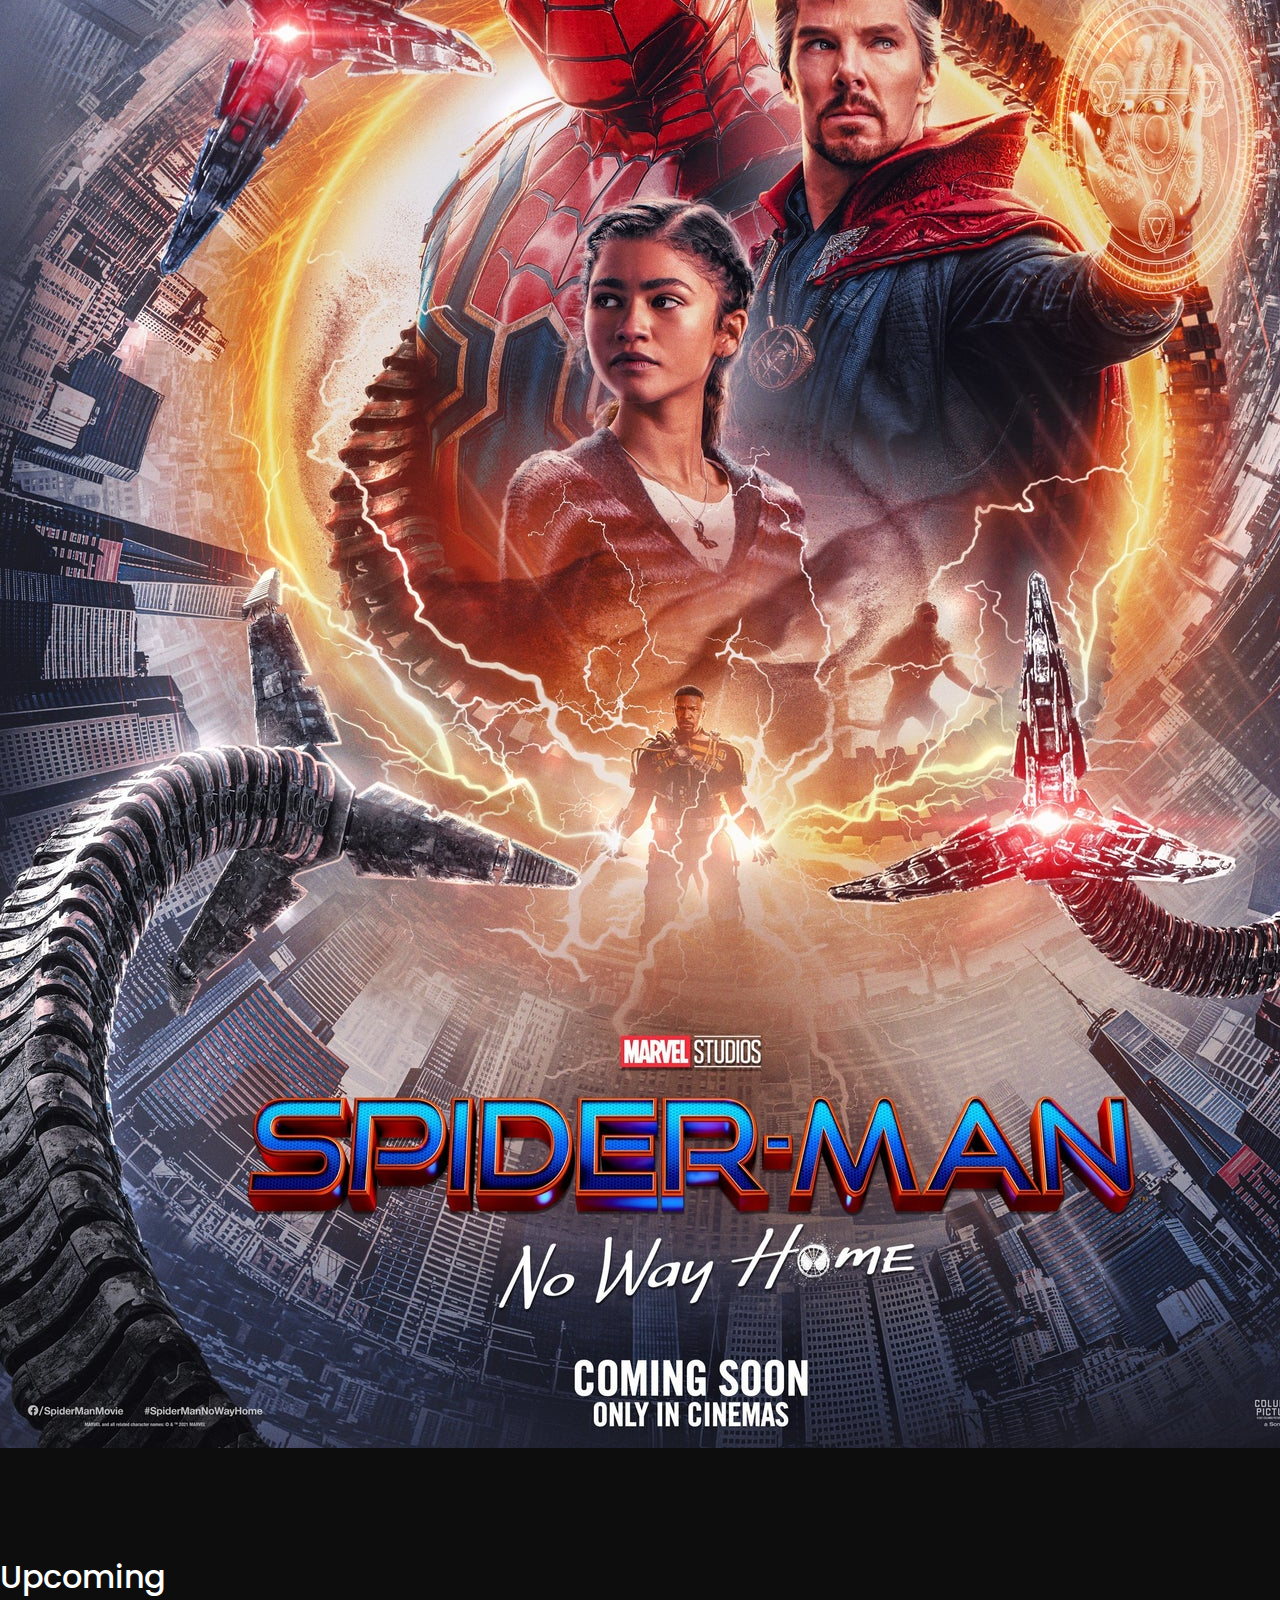
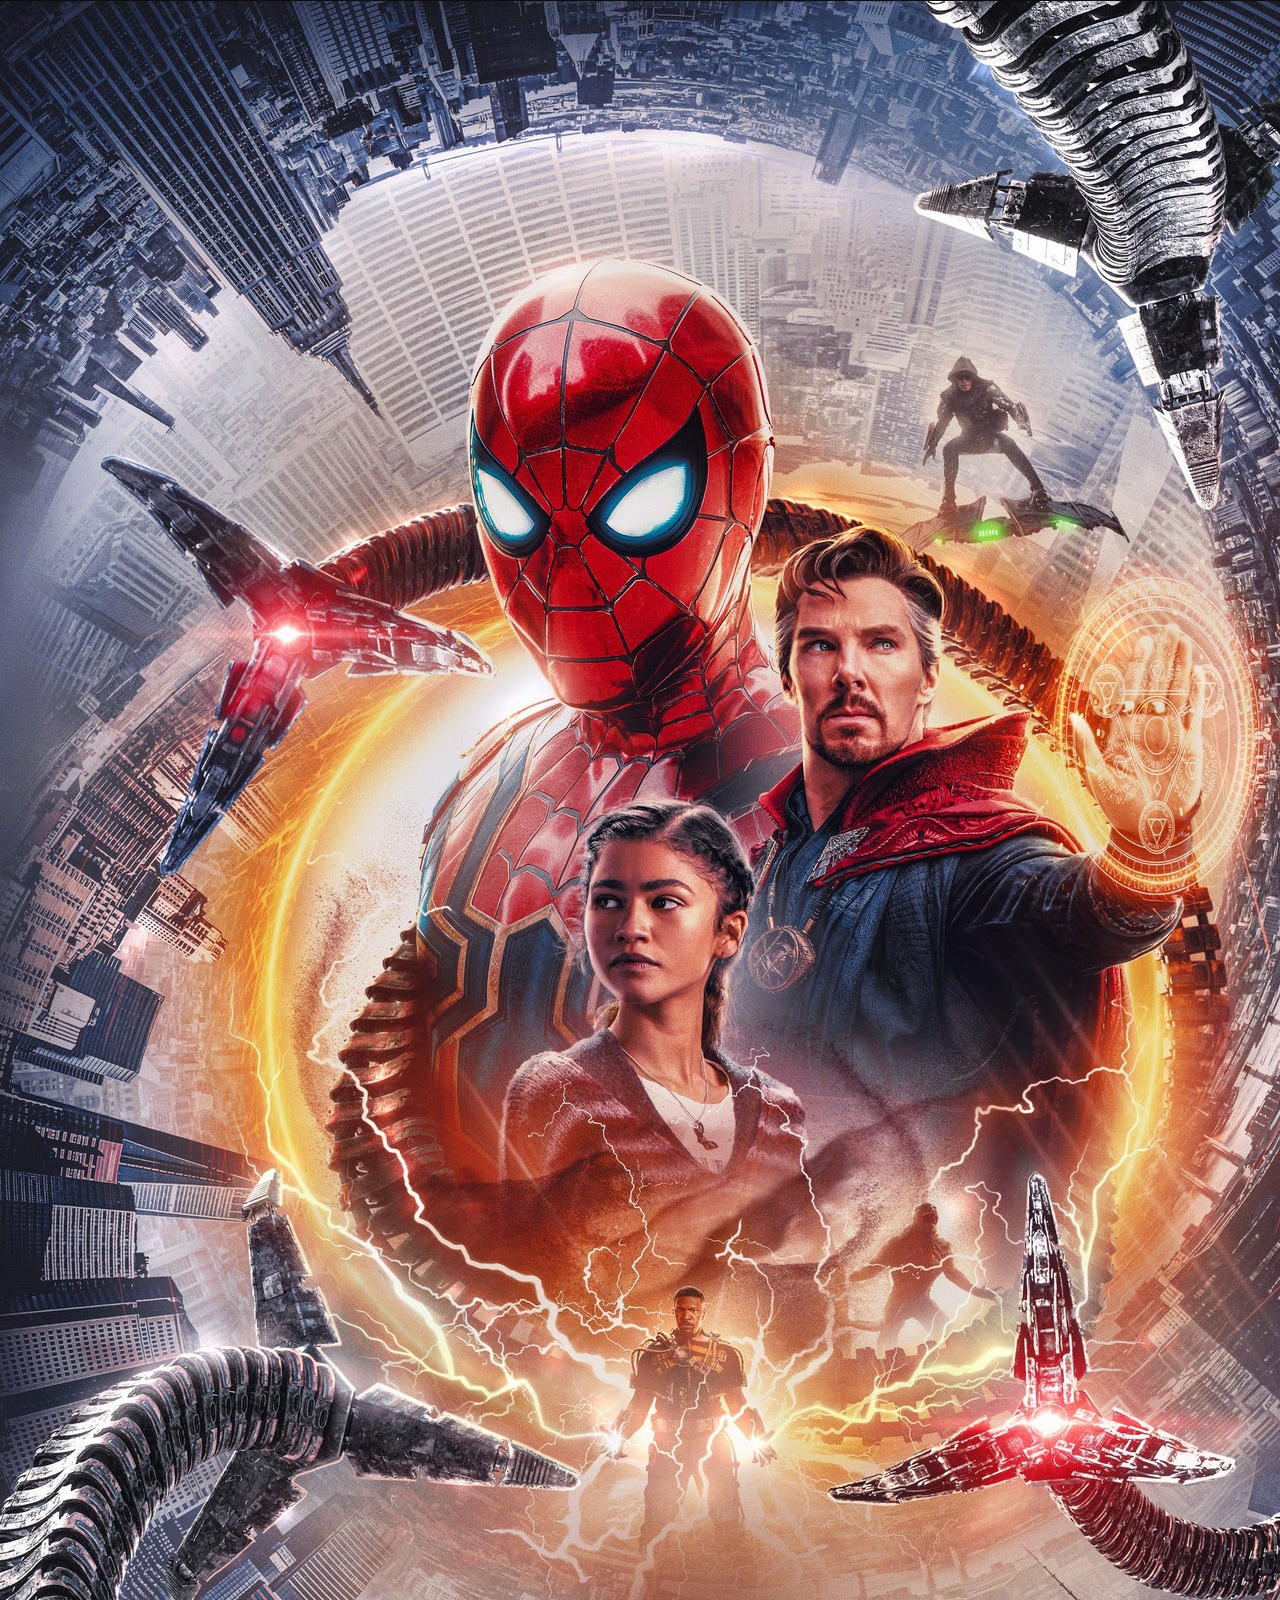
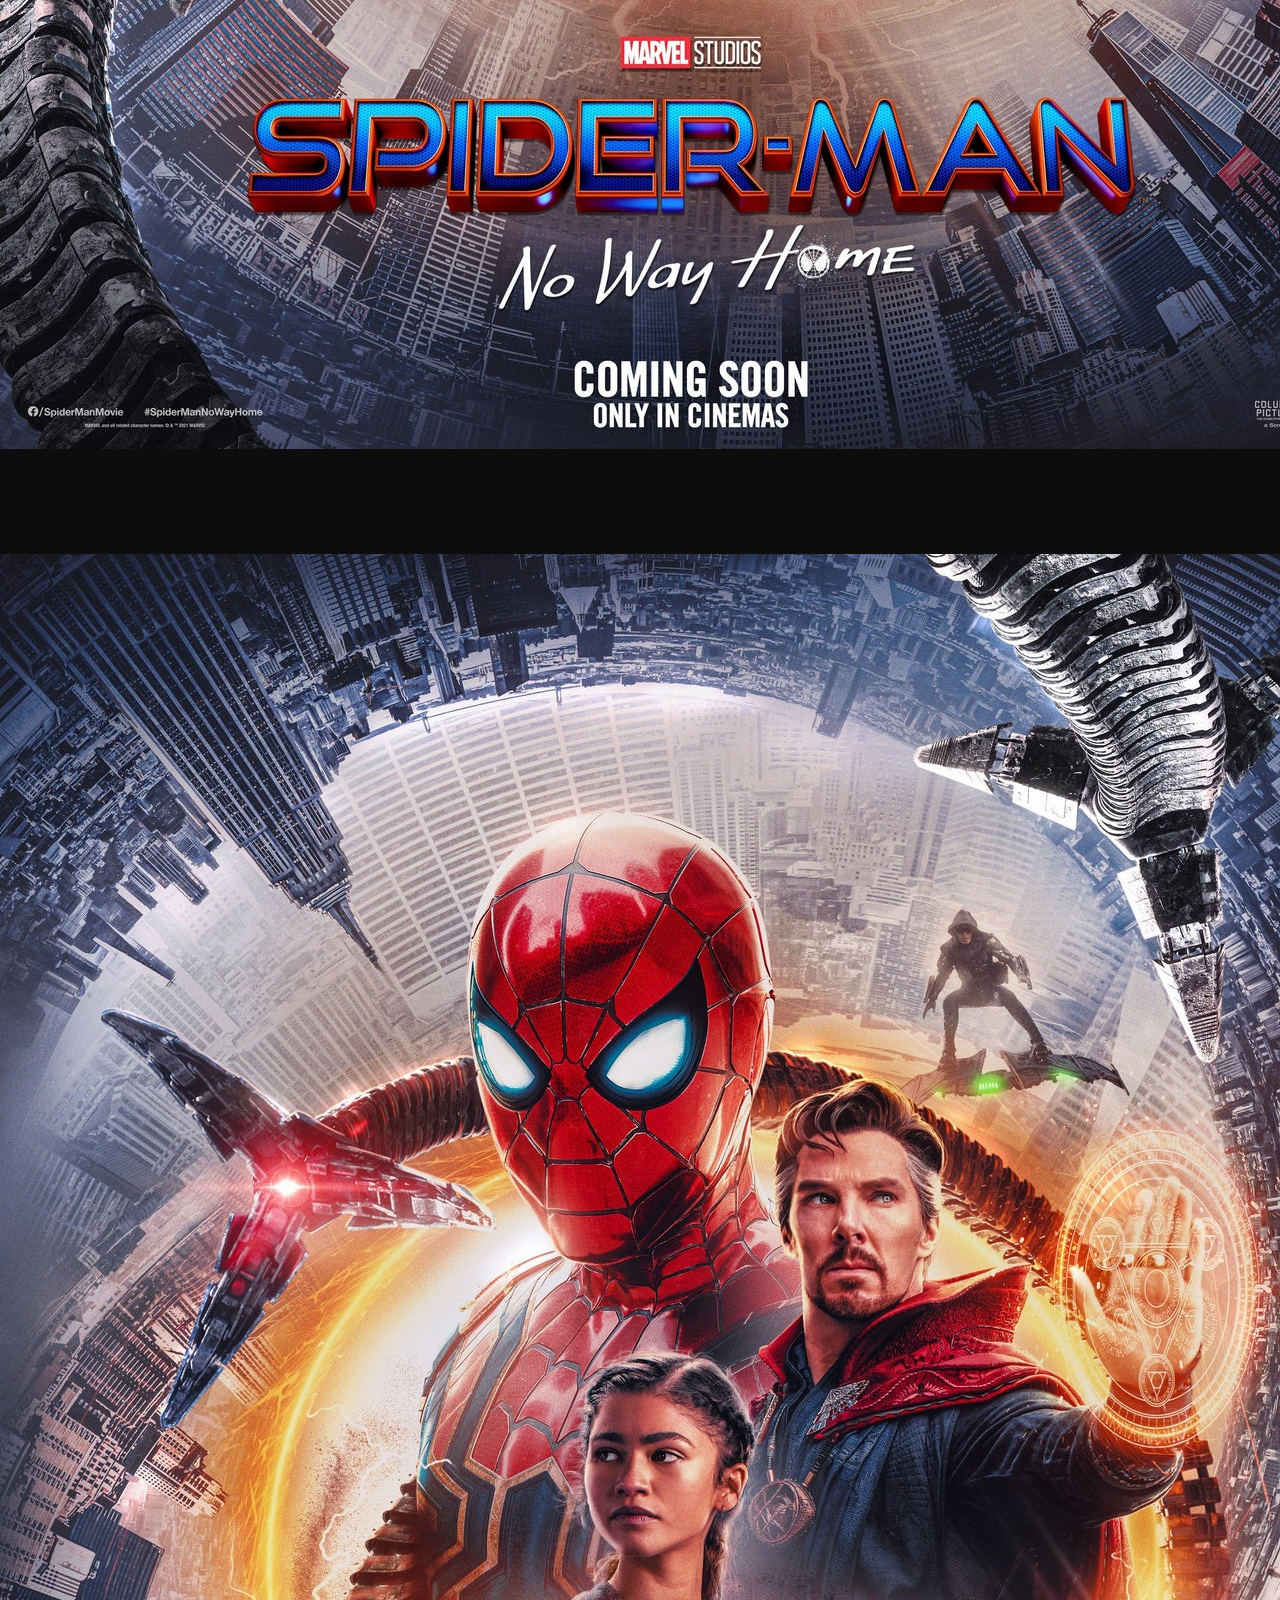
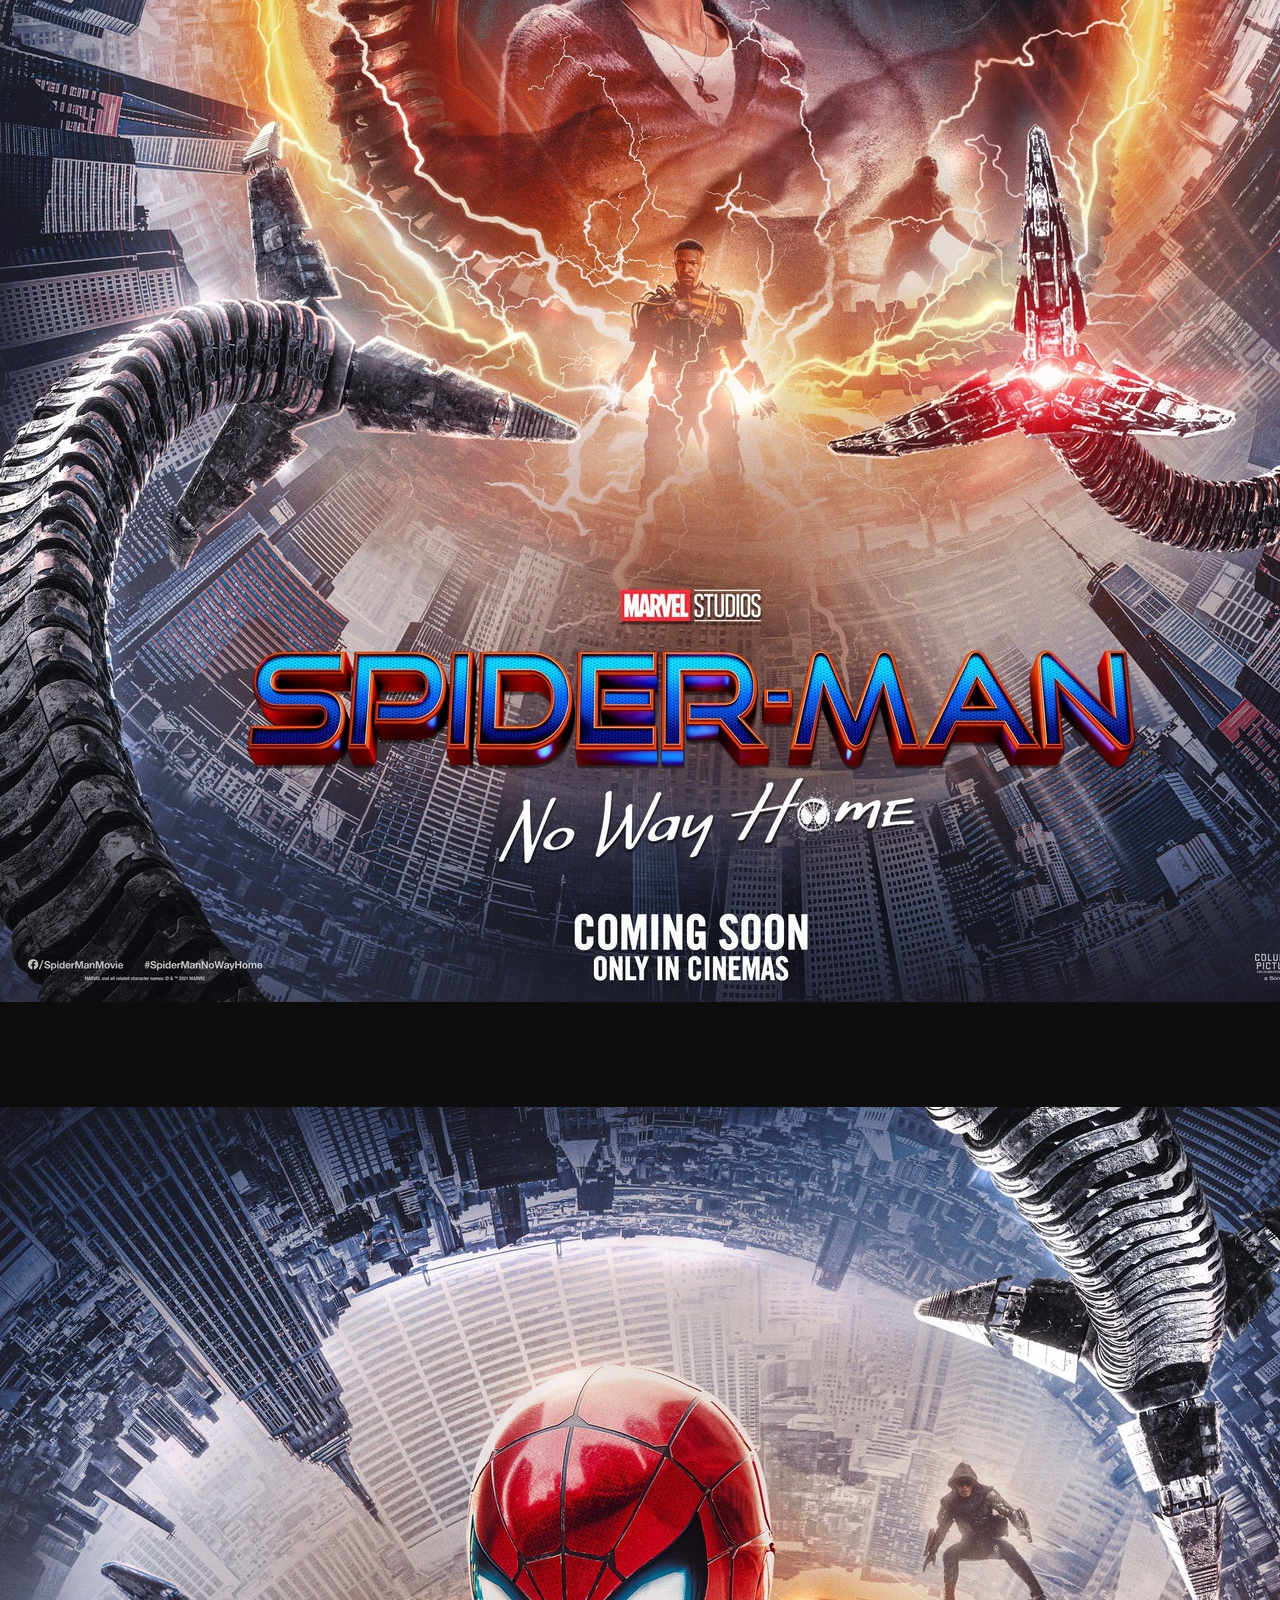
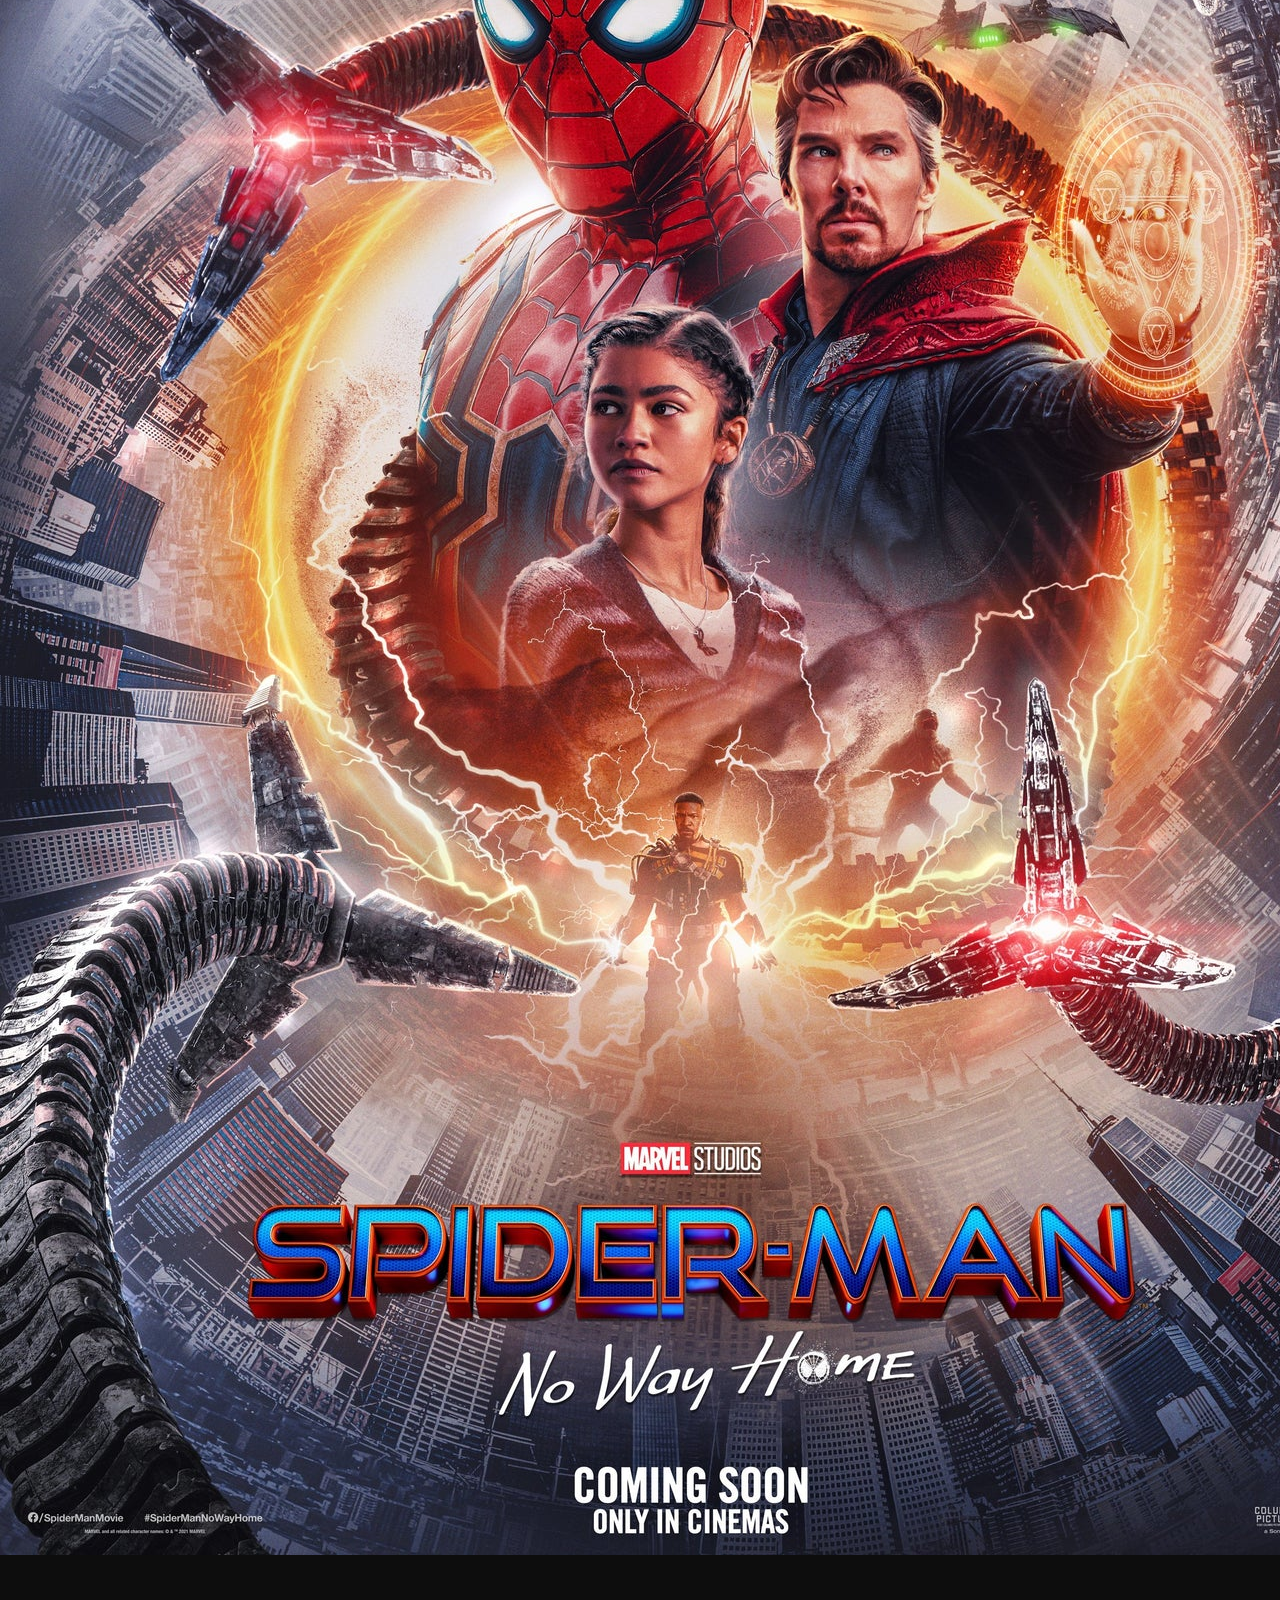
==== commit 8d4de1e9: "Finished" ====
--- a/index.html
+++ b/index.html
@@ -9,6 +9,7 @@
         <meta name="viewport" content="width=device-width, initial-scale=1.0">
 
     <!-- Styles -->
+        <link rel="stylesheet" href="./css/preload.css">
         <link rel="stylesheet" href="./css/breakpoint.css">
         <link rel="stylesheet" href="./bootstrap/css/bootstrap.css">
         <link rel="stylesheet" href="./fontawesome/css/all.css">
@@ -23,6 +24,10 @@
         <script defer src="./js/home.js"></script>
 </head>
 <body>
+    <div id="preload">
+        <div id="loader"></div>
+    </div>
+    <script src="./js/preload.js"></script>
 <!-- Uncomment this to display bootstrap breakpoints -->
 <!-- <div class="breakpoint"></div> -->
 <!-- header -->
@@ -30,8 +35,8 @@
     <header>
         <nav class="navbar navbar-expand-lg bg-dark navbar-dark" id="navbar">
             <div class="container-sm">
-                <a class="navbar-brand" href="#">ABC Movies</a>
-                <button class="navbar-toggler" type="button" data-bs- data-bs-toggle="collapse" data-bs-target="#navbarSupportedContent" aria-controls="navbarSupportedContent" aria-expanded="false" aria-label="Toggle navigation">
+                <a class="navbar-brand" href="./">ABC Movies</a>
+                <button class="navbar-toggler" type="button" data-bs-toggle="collapse" data-bs-target="#navbarSupportedContent" aria-controls="navbarSupportedContent" aria-expanded="false" aria-label="Toggle navigation">
                     <i class="fa-light fa-bars"></i>
                 </button>
                 <div class="collapse navbar-collapse justify-content-end" id="navbarSupportedContent">
@@ -40,31 +45,30 @@
                             <a class="nav-link active" aria-current="page" href="#">Home</a>
                         </li>
                         <li class="nav-item mx-2">
-                            <a class="nav-link" href="#upcoming">Upcoming</a>
+                            <a class="nav-link" href="./#upcoming">Upcoming</a>
                         </li>
                         <li class="nav-item mx-2">
-                            <a class="nav-link" href="#">About</a>
+                            <a class="nav-link" href="./about.html">About</a>
                         </li>
                     </ul>
                     <div class="nav-item" style="margin-right: 2rem;">
                         <div class="search-box">
-                            <input type="text" class="form-control inputbox" placeholder="Type to search..."/>
+                            <input type="text" class="inputbox" placeholder="Type to search..."/>
                             <div class="search-btn">
                                 <i class="fa-light fa-search"></i>
                             </div>
                         </div>
-                    </div>
-                    <div class="nav-item p-2">
+                    </div> 
+                    <a href="./login.html"><div class="nav-item p-2">
                         <i id="usericon" class="fa-light fa-user"></i>
                     </div>
-                    <div class="nav-item p-2">
-                        <button class="btn btn-outline-info rounded-5" type="button" data-bs-toggle="offcanvas" data-bs-target="#offcanvasWithBothOptions" aria-controls="offcanvasWithBothOptions"><i class="fa-light fa-bell"></i></button>
-                    </div>
+                    </a>
                 </div>
             </div>
             <div class="loading-bar"></div>
         </nav>
     </header>
+<!-- end header -->
 <!-- Cover -->
     <div id="hero" class="p-lg-5 p-0" style="background-image: url('./assets/cover/cover1.jpg');">
         <div class="container h-100 d-flex align-items-center">
@@ -170,42 +174,5 @@
             </div>
         </div>
     </section>
-<!-- Notification Canvas -->
-    <div class="offcanvas offcanvas-start text-bg-dark" data-bs-scroll="true" tabindex="-1" id="offcanvasWithBothOptions" aria-labelledby="offcanvasWithBothOptionsLabel">
-        <div class="offcanvas-header">
-            <h5 class="offcanvas-title" id="offcanvasWithBothOptionsLabel">Notifications</h5>
-            <button type="button" class="btn-close" data-bs-dismiss="offcanvas" aria-label="Close"></button>
-        </div>
-        <div class="offcanvas-body">
-            <ol class="list-group gap-2">
-                <li class="list-group-item active rounded-0">
-                    <div class="fw-bold">Subheading</div>
-                    Content for list item
-                </li>
-                <li class="list-group-item rounded-0">
-                    <div class="fw-bold">Subheading</div>
-                    Content for list item
-                </li>
-                <li class="list-group-item active rounded-0">
-                    <div class="fw-bold">Subheading</div>
-                    Content for list item
-                </li>
-                <li class="list-group-item rounded-0">
-                    <div class="fw-bold">Subheading</div>
-                    Content for list item
-                </li>
-                <li class="list-group-item rounded-0">
-                    <div class="fw-bold">Subheading</div>
-                    Content for list item
-                </li>
-            </ol>
-        </div>
-    </div>
-<!-- Footer -->
-    <footer class="text-white position-absolute text-center">
-        <div class="text-center p-1">
-            © 2023 ABC Movies, All rights reserved.
-        </div>
-    </footer>
 </body>
 </html>--- a/css/preload.css
+++ b/css/preload.css
@@ -0,0 +1,24 @@
+#preload {
+    position: fixed;
+    top: 0;
+    left: 0;
+    background-color: var(--special-color);
+    height: 100vh;
+    width: 100%;
+    z-index: 9999;
+    display: flex;
+    align-items: center;
+    justify-content: center;
+}
+#preload>#loader {
+    display: inline-block;
+    width: 50px;
+    height: 50px;
+    border: 3px solid rgba(255,255,255,.3);
+    border-radius: 50%;
+    border-top-color: #fff;
+    animation: spin 1s linear infinite;
+  }
+  @keyframes spin {
+    to { transform: rotate(360deg);}
+  }--- a/css/style.css
+++ b/css/style.css
@@ -5,6 +5,7 @@
         margin: 0;
         box-sizing: border-box;
         font-family: "Poppins", sans-serif;
+        color: var(--primary-font-color);
     }
     i {
         font-size: 1.15rem;
@@ -16,7 +17,7 @@
         width:100%;
         border:none;
         background: transparent !important;
-        border: 1px solid var(--primary-font-color) !important;
+        border: 1px solid var(--special-color) !important;
         color: var(--primary-font-color) !important;
         border-radius: var(--border-radius) !important;
         padding: 0.5rem;
@@ -71,6 +72,7 @@
         background-color: var(--sec-background-color) !important;
     }
     .navbar-brand {
+        color: var(--special-color);
         font-size: 1.5rem;
         font-weight: 700;
     }
@@ -131,17 +133,6 @@
         bottom: 0;
     }
 
-/* Section */
-
-
-/* Footer */
-    footer {
-        position: absolute;
-        top: auto;
-        width: 100%;
-        background-color: var(--sec-background-color);
-    }
-
 /* Break Points */
     /* `xs` returns only a ruleset and no media query */
     /* `sm` applies to x-small devices (portrait phones, less than 576px) */
